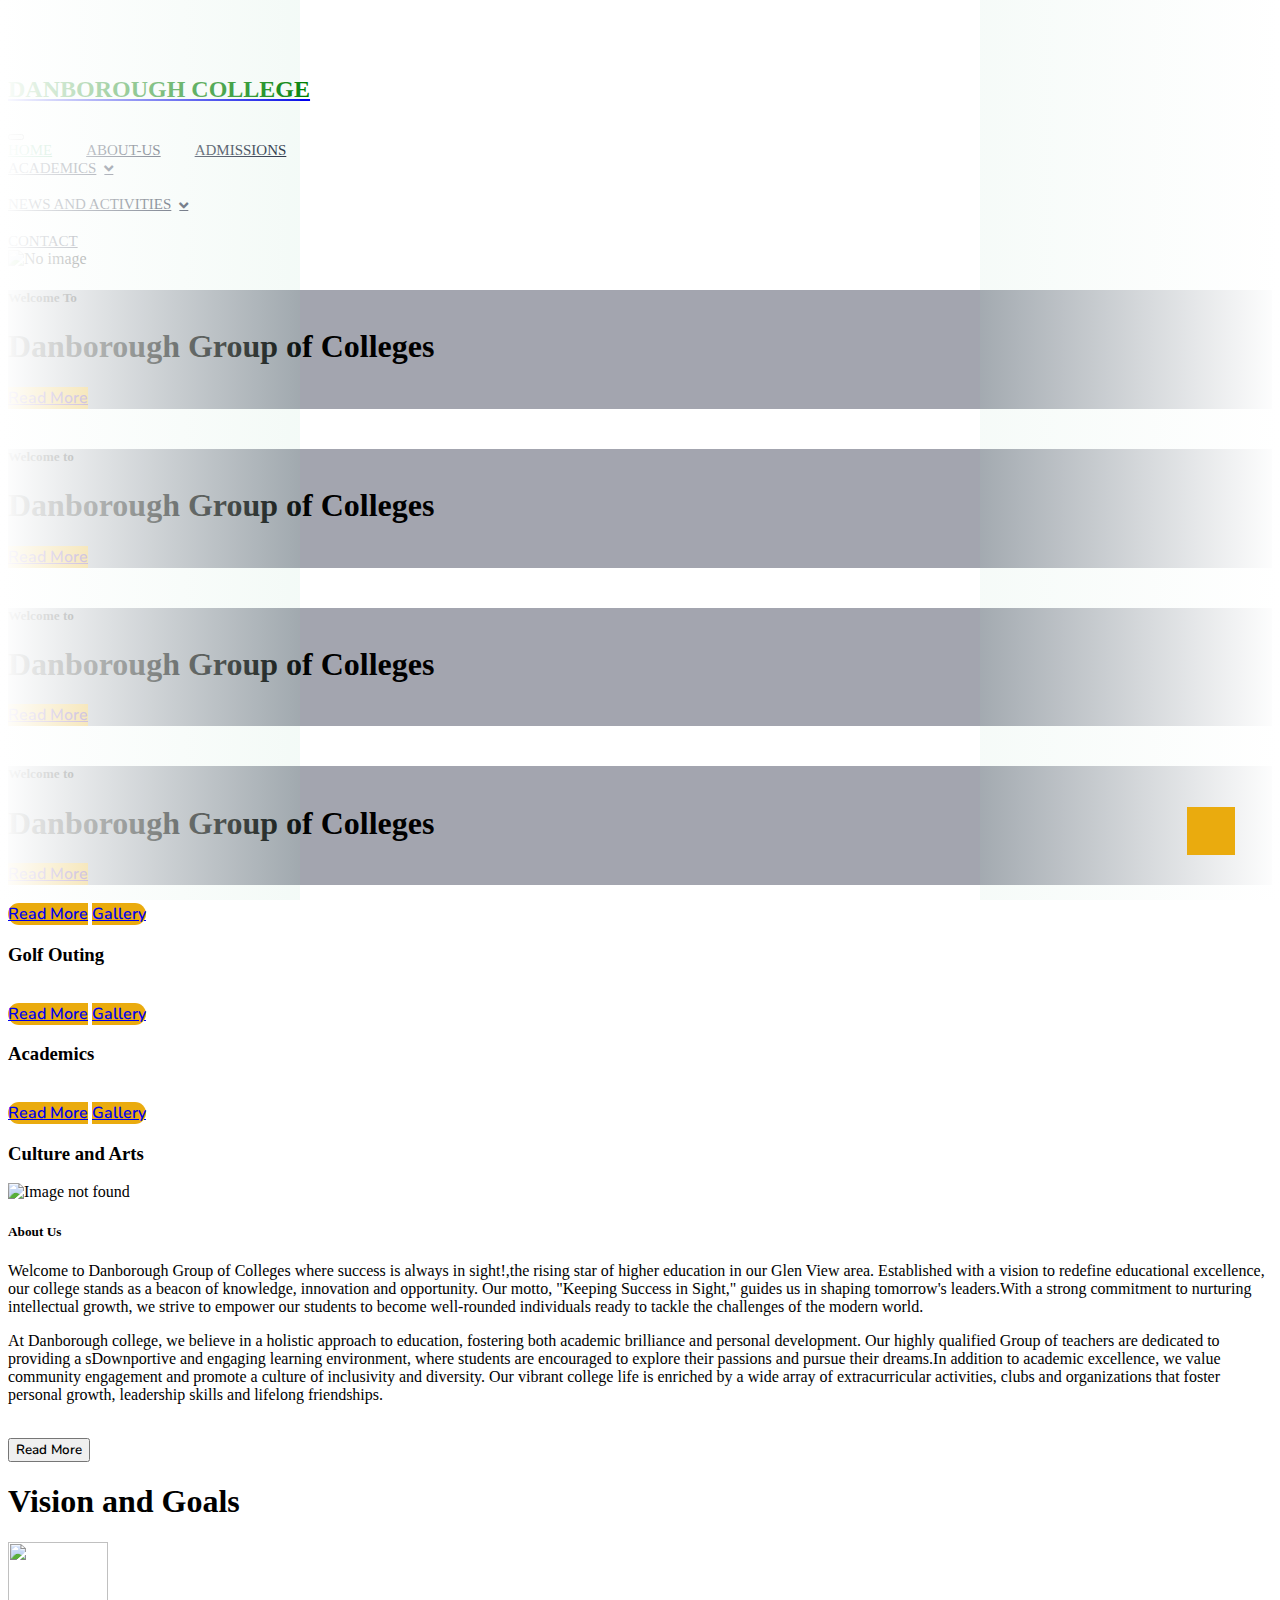
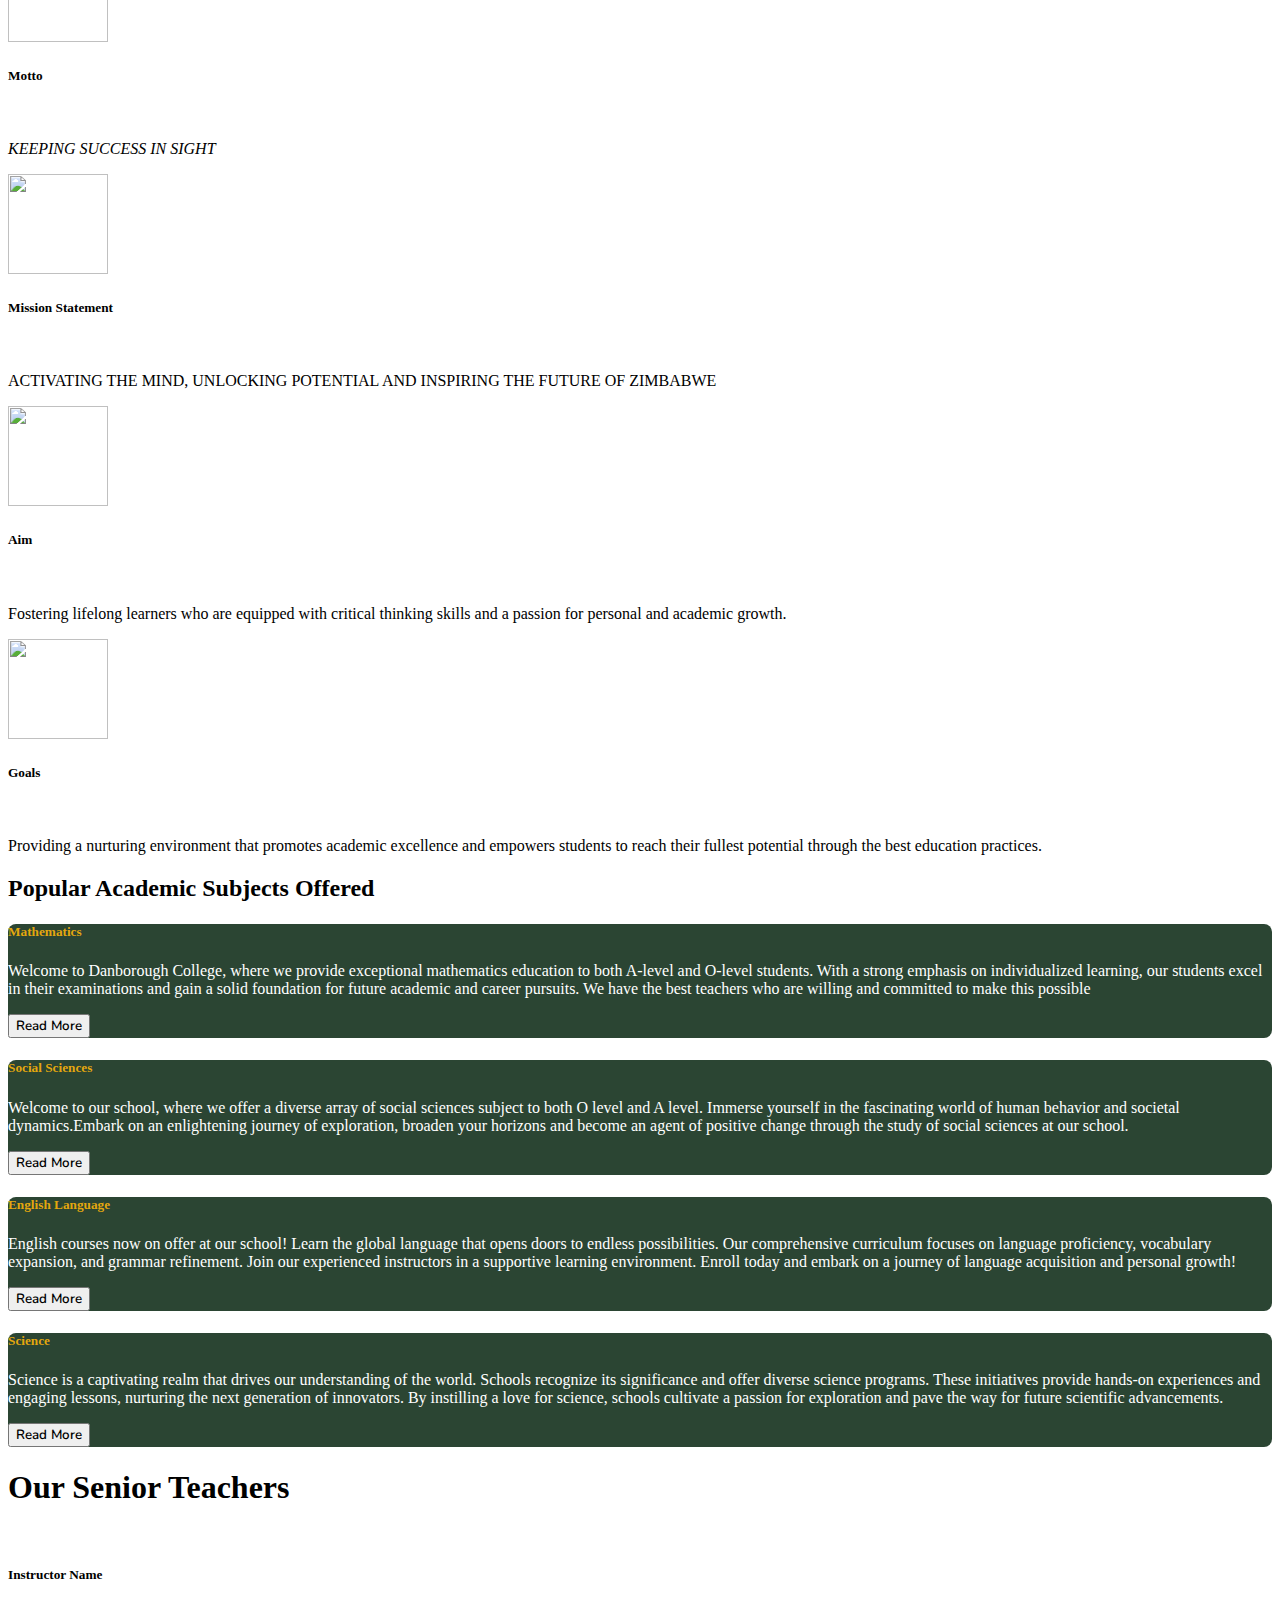
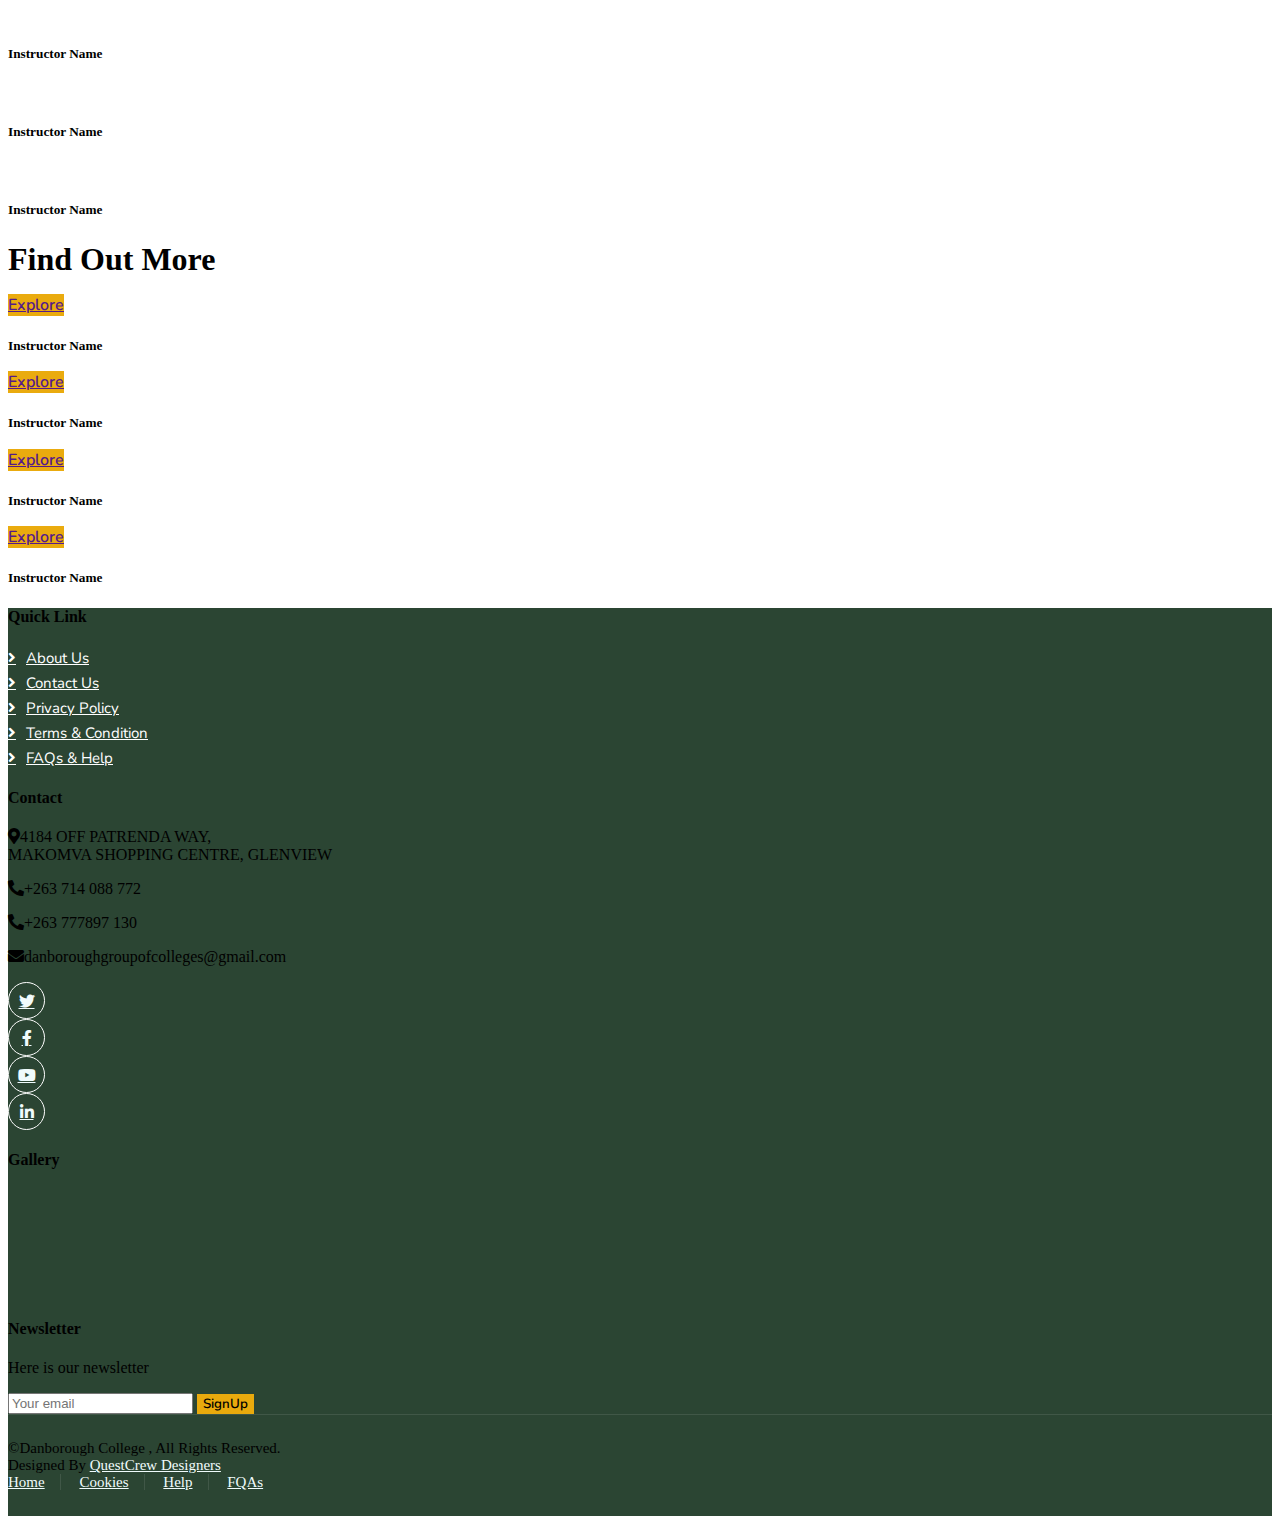
==== index.html @ efb2ad0d "Update" ====
<!DOCTYPE html>
<html lang="en">

<head>
    <meta charset="utf-8">
    <title>Duplicate</title>
    <meta content="width=device-width, initial-scale=1.0" name="viewport">
    <meta content="" name="keywords">
    <meta content="" name="description">

    <!-- Favicon -->
    <link href="..img/favicon.ico" rel="icon">

    <!-- Google Web Fonts -->
    <link rel="preconnect" href="https://fonts.googleapis.com">
    <link rel="preconnect" href="https://fonts.gstatic.com" crossorigin>
    <link href="https://fonts.googleapis.com/css2?family=Heebo:wght@400;500;600&family=Nunito:wght@600;700;800&display=swap" rel="stylesheet">

    <!-- Icon Font Stylesheet -->
    <link href="https://cdnjs.cloudflare.com/ajax/libs/font-awesome/5.10.0/css/all.min.css" rel="stylesheet">
    <link href="https://cdn.jsdelivr.net/npm/bootstrap-icons@1.4.1/font/bootstrap-icons.css" rel="stylesheet">

    <!-- Libraries Stylesheet -->
    <link href="lib/animate/animate.min.css" rel="stylesheet">
    <link href="lib/owlcarousel/assets/owl.carousel.min.css" rel="stylesheet">

    <!-- Customized Bootstrap Stylesheet -->
    <link href="css/bootstrap.min.css" rel="stylesheet">

    <!-- Template Stylesheet -->
    <link href="css/style.css" rel="stylesheet">
</head>

<body>
    <!-- Spinner Start -->
    <div id="spinner" class="show bg-white position-fixed translate-middle w-100 vh-100 top-50 start-50 d-flex align-items-center justify-content-center">
        <div class="spinner-border text-primary" style="width: 3rem; height: 3rem;" role="status">
            <span class="sr-only">Loading...</span>
        </div>
    </div>
    <!-- Spinner End -->


    <!-- Navbar Start -->
    <nav class="navbar navbar-expand-lg bg-white navbar-light shadow sticky-top p-3 ">
        <a href="index.html" class="navbar-brand d-flex align-items-center px-4 px-lg-4">
            <h2 class="m-0" id="nav-title"><img class="img-fluid" src="img/last.png" alt="">DANBOROUGH COLLEGE</h2>
        </a>
        <button type="button" class="navbar-toggler me-4" data-bs-toggle="collapse" data-bs-target="#navbarCollapse">
            <span class="navbar-toggler-icon"></span>
        </button>
        <div class="collapse navbar-collapse" id="navbarCollapse">
            <div class="navbar-nav ms-auto p-4 p-lg-0">
                <a href="index.html" class="nav-item nav-link active">Home</a>
                <a href="about.html" class="nav-item nav-link">About-Us</a>
                <a href="admissions.html" class="nav-item nav-link">Admissions</a>
                <div class="nav-item dropdown">
                    <a href="#" class="nav-link dropdown-toggle" data-bs-toggle="dropdown">Academics</a>
                    <div class="dropdown-menu fade-down m-0">
                        <a href="curriculum.html" class="dropdown-item">Curriculum</a>
                        <a href="testimonial.html" class="dropdown-item">Staff</a>
                    </div>
                </div>
                <div class="nav-item dropdown">
                    <a href="#" class="nav-link dropdown-toggle" data-bs-toggle="dropdown">News and Activities</a>
                    <div class="dropdown-menu fade-down m-0">
                        <a href="sporting.html" class="dropdown-item">Sporting Activities</a>
                        <a href="gallery.html" class="dropdown-item">Gallery</a>
                    </div>
                </div>
                <a href="contact.html" class="nav-item nav-link">Contact</a>
            </div>
        </div>
    </nav>


    <!-- Carousel Start -->
    <div class="container-fluid p-0 mb-4">
        <div class="owl-carousel header-carousel position-relative">
            <div class="owl-carousel-item position-relative">
                <img class="img-fluid" src="img/fbg.jpg" alt="No image">
                <div class="position-absolute top-0 start-0 w-100 h-100 d-flex align-items-center" style="background: rgba(24, 29, 56, .4);">
                    <div class="container">
                        <div class="row justify-content-center">
                            <div class="col-sm-10 col-lg-8 text-center">
                                <h5 class="text-primary text-Downpercase mb-3 animated slideInDown ">Welcome To</h5>
                                <h1 class="display-3 text-white animated slideInDown">Danborough Group of Colleges</h1>
                                <a href="" class="btn btn-primary py-md-3 px-md-4 me-3 animated slideInLeft">Read More</a>
                                
                            </div>
                        </div>
                    </div>
                </div>
            </div>
            <div class="owl-carousel-item position-relative">
                <img class="img-fluid" src="img/tbg.jpg" alt="">
                <div class="position-absolute top-0 start-0 w-100 h-100 d-flex align-items-center" style="background: rgba(24, 29, 56, .4);">
                    <div class="container">
                        <div class="row justify-content-center">
                            <div class="col-sm-10 col-lg-8 text-center">
                                <h5 class="text-primary text-Downpercase mb-3 animated slideInDown">Welcome to</h5>
                                <h1 class="display-3 text-white animated slideInDown" >Danborough Group of Colleges</h1>
                                <a href="" class="btn btn-primary py-md-3 px-md-4 me-3 animated slideInLeft">Read More</a>
                
                            </div>
                        </div>
                    </div>
                </div>
            </div>
            <div class="owl-carousel-item position-relative">
                <img class="img-fluid" src="img/fbg..jpg" alt="">
                <div class="position-absolute top-0 start-0 w-100 h-100 d-flex align-items-center" style="background: rgba(24, 29, 56, .4);">
                    <div class="container">
                        <div class="row justify-content-center">
                            <div class="col-sm-10 col-lg-8 text-center">
                                <h5 class="text-primary text-Downpercase mb-3 animated slideInDown">Welcome to</h5>
                                <h1 class="display-3 text-white animated slideInDown">Danborough Group of Colleges</h1>
                                <a href="" class="btn btn-primary py-md-3 px-md-4 me-3 animated slideInLeft">Read More</a>
                
                            </div>
                        </div>
                    </div>
                </div>
            </div>
            <div class="owl-carousel-item position-relative">
                <img class="img-fluid" src="img/bg3.jpg" alt="">
                <div class="position-absolute top-0 start-0 w-100 h-100 d-flex align-items-center" style="background: rgba(24, 29, 56, .4);">
                    <div class="container">
                        <div class="row justify-content-center">
                            <div class="col-sm-10 col-lg-8 text-center">
                                <h5 class="text-primary text-Downpercase mb-3 animated slideInDown">Welcome to</h5>
                                <h1 class="display-3 text-white animated slideInDown">Danborough Group of Colleges</h1>
                                <a href="" class="btn btn-primary py-md-3 px-md-4 me-3 animated slideInLeft">Read More</a>
                
                            </div>
                        </div>
                    </div>
                </div>
            </div>
        </div>
    </div>
    <!-- Carousel End -->
    
     <!-- Courses Start -->
     <div class="container-xxl py-4">
        <div class="container">
            <div class="text-center wow fadeInDown" data-wow-delay="0.1s">
                
            </div>
            <div class="row g-4 justify-content-center">
                <div class="col-lg-4 col-md-6 wow fadeInDown" data-wow-delay="0.1s">
                    <div class="course-item bg-light">
                        <div class="position-relative overflow-hidden">
                            <img class="img-fluid" src="img/g2.jpg" alt="">
                            <div class="w-100 d-flex justify-content-center position-absolute bottom-0 start-0 mb-4">
                                <a href="#" class="flex-shrink-0 btn btn-sm btn-primary px-3 border-end" style="border-radius: 30px 0 0 30px;">Read More</a>
                                <a href="gallery.html" class="flex-shrink-0 btn btn-sm btn-primary px-3" style="border-radius: 0 30px 30px 0;">Gallery</a>
                            </div>
                        </div>
                        <div class="text-center p-4 pb-0">
                            <h3 class="mb-0">Golf Outing</h3>
                        </div>
                    </div>
                </div>
                <div class="col-lg-4 col-md-6 wow fadeInDown" data-wow-delay="0.3s">
                    <div class="course-item bg-light">
                        <div class="position-relative overflow-hidden">
                            <img class="img-fluid" src="img/g1.jpg" alt="">
                            <div class="w-100 d-flex justify-content-center position-absolute bottom-0 start-0 mb-4">
                                <a href="#" class="flex-shrink-0 btn btn-sm btn-primary px-3 border-end" style="border-radius: 30px 0 0 30px;">Read More</a>
                                <a href="gallery.html" class="flex-shrink-0 btn btn-sm btn-primary px-3" style="border-radius: 0 30px 30px 0;">Gallery</a>
                            </div>
                        </div>
                        <div class="text-center p-4 pb-0">
                            <h3 class="mb-0">Academics</h3>
                        </div>
                    </div>
                </div>
                <div class="col-lg-4 col-md-6 wow fadeInDown" data-wow-delay="0.5s">
                    <div class="course-item bg-light">
                        <div class="position-relative overflow-hidden">
                            <img class="img-fluid" src="img/hero1.jpg" alt="">
                            <div class="w-100 d-flex justify-content-center position-absolute bottom-0 start-0 mb-4">
                                <a href="#" class="flex-shrink-0 btn btn-sm btn-primary px-3 border-end" style="border-radius: 30px 0 0 30px;">Read More</a>
                                <a href="gallery.html" class="flex-shrink-0 btn btn-sm btn-primary px-3" style="border-radius: 0 30px 30px 0;">Gallery</a>
                            </div>
                        </div>
                        <div class="text-center p-4 pb-0">
                            <h3 class="mb-0">Culture and Arts</h3>
                        </div>
                    </div>
                </div>
            </div>
        </div>
    </div>
    <!-- Courses End -->


    

    <!-- About Start -->
        <!-- Sample Start -->
    <div class="card mb-3" style="width: 100%; height: 100%; border: none">
        <div class="row g-0">
          <div class="col-md-4 wow fadeInUp" data-wow-delay="0.3s">
            <img src="img/aboutpc.png" class="img-fluid rounded-start" alt="Image not found">
          </div>
          <div class="col-md-8">
            <div class="card-body">
              <h5 class="card-title">About Us</h5>
              <p class="card-text wow fadeInDown" data-wow-delay="0.3s">Welcome to Danborough Group of Colleges where success is always in sight!,the rising star of higher education in our Glen View area.
                                   Established with a vision to redefine educational excellence, our college stands as a beacon of knowledge, innovation and opportunity. 
                                   Our motto, "Keeping Success in Sight," guides us in shaping tomorrow's leaders.With a strong commitment to nurturing intellectual growth, 
                                   we strive to empower our students to become well-rounded individuals ready to tackle the challenges of the modern world.</p>

                                   <p class="mb-4 wow fadeInDown">At Danborough college, we believe in a holistic approach to education, fostering both academic brilliance and personal development. Our highly qualified Group of teachers are dedicated 
                                    to providing a sDownportive and engaging learning environment, where students are encouraged to explore their passions and pursue their dreams.In addition to academic excellence, 
                                    we value community engagement and promote a culture of inclusivity and diversity. Our vibrant college life is enriched by a wide array of extracurricular activities, clubs and organizations 
                                    that foster personal growth, leadership skills and lifelong friendships.</p>
                                    <br>
                                    <button type="button" class="btn btn-warning">Read More</button>
                

            </div>
          </div>
        </div>
      </div>

    <!-- Sample End -->
    <!-- About End -->
    
<!-- Testimonial Start -->
    <div class="container-xxl py-5 wow fadeInDown" data-wow-delay="0.1s">
        <div class="container">
            <div class="text-center">
                <h1 class="mb-5">Vision and Goals</h1>
            </div>
            <div class="owl-carousel testimonial-carousel position-relative">
                <div class="testimonial-item text-center">
                    <img class="border square p-2 mx-auto mb-3" src="img/vision1.png" style="width: 100px; height: 100px;">
                    <h5 class="mb-0">Motto</h5>
                    <br>
                    <div class="testimonial-text bg-light text-center p-4">
                    <p class="mb-0"><i>KEEPING SUCCESS IN SIGHT</i></p>
                    </div>
                </div>
                <div class="testimonial-item text-center">
                    <img class="border square p-2 mx-auto mb-3" src="img/vision-3.jpg" style="width: 100px; height: 100px;">
                    <h5 class="mb-0">Mission Statement</h5>
                    <br>
                    <div class="testimonial-text bg-light text-center p-4">
                    <p class="mb-0">ACTIVATING THE MIND, UNLOCKING POTENTIAL AND INSPIRING THE FUTURE OF ZIMBABWE</p>
                    </div>
                </div>
                <div class="testimonial-item text-center">
                    <img class="border square p-2 mx-auto mb-3" src="img/vision-2.jpg" style="width: 100px; height: 100px;">
                    <h5 class="mb-0">Aim</h5>
                    <br>
                    <div class="testimonial-text bg-light text-center p-4">
                    <p class="mb-0">Fostering lifelong learners who are equipped with critical thinking skills and a passion for personal and academic growth.</p>
                    </div>
                </div>
                <div class="testimonial-item text-center">
                    <img class="border square p-2 mx-auto mb-3" src="img/tbg.jpg" style="width: 100px; height: 100px;">
                    <h5 class="mb-0">Goals</h5>
                    <br>
                    <div class="testimonial-text bg-light text-center p-4">
                    <p class="mb-0">Providing a nurturing environment that promotes academic excellence and empowers students to reach their fullest potential through the best education practices.</p>
                    </div>
                </div>
            </div>
        </div>
    </div>
    <!-- Testimonial End -->

    <!-- Service Start -->
    <div class="container-xxl py-4">
        <div class="container">
            <div class="row g-4">
                <h2>Popular Academic Subjects Offered</h2>
                <div class="col-lg-3 col-sm-6 wow fadeInDown" data-wow-delay="0.1s">
                    <div class="service-item text-center pt-3">   
                        <div class="p-4 service-title">
                            <h5 class="mb-3">Mathematics</h5>
                            <p>Welcome to Danborough College, where we provide exceptional mathematics education to both A-level and O-level students.
                                With a strong emphasis on individualized learning, our students excel in their examinations and gain a solid foundation for future academic and career pursuits.
                               We have the best teachers who are willing and committed to make this possible</p>
                            <button type="button" class="btn btn-outline-warning">Read More</button>
                        </div>
                    </div>
                </div>
                <div class="col-lg-3 col-sm-6 wow fadeInDown" data-wow-delay="0.3s">
                    <div class="service-item text-center pt-3">
                        <div class="p-4 service-title">
                            <h5 class="mb-3">Social Sciences</h5>
                            <p>Welcome to our school, where we offer a diverse array of social sciences subject to both O level and A level. Immerse yourself in the fascinating world of human behavior
                                 and societal dynamics.Embark on an enlightening journey of exploration, broaden your horizons and become an agent of positive change through the study of social sciences at our school.</p>
                            <button type="button" class="btn btn-outline-warning">Read More</button>
                        </div>
                    </div>
                </div>
                <div class="col-lg-3 col-sm-6 wow fadeInDown" data-wow-delay="0.5s">
                    <div class="service-item text-center pt-3">
                        <div class="p-4 service-title">
                            <h5 class="mb-3">English Language</h5>
                            <p>English courses now on offer at our school! Learn the global language that opens doors to endless possibilities. Our comprehensive curriculum focuses on language proficiency, vocabulary expansion, and grammar refinement.
                                 Join our experienced instructors in a supportive learning environment. Enroll today and embark on a journey of language acquisition and personal growth!</p>
                            <button type="button" class="btn btn-outline-warning">Read More</button>
                        </div>
                    </div>
                </div>
                <div class="col-lg-3 col-sm-6 wow fadeInDown" data-wow-delay="0.7s">
                    <div class="service-item text-center pt-3">
                        <div class="p-4 service-title">
                            <h5 class="mb-3">Science</h5>
                            <p>Science is a captivating realm that drives our understanding of the world. Schools recognize its significance and offer diverse science programs. These initiatives provide hands-on experiences and engaging lessons, 
                                nurturing the next generation of innovators. By instilling a love for science, schools cultivate a passion for exploration and pave the way for future scientific advancements.</p>
                            <button type="button" class="btn btn-outline-warning">Read More</button>
                        </div>
                    </div>
                </div>
            </div>
        </div>
    </div>
    <!-- Service End -->

    
    
    <!-- Team Start -->
    <div class="container-xxl py-5">
        <div class="container">
            <div class="text-center wow fadeIn" data-wow-delay="0.1s">
            <h1 class="mb-5">Our Senior Teachers</h1>
            </div>
            <div class="row g-4">
                <div class="col-lg-3 col-md-6 wow fadeIn" data-wow-delay="0.1s">
                    <div class="team-item bg-light">
                        <div class="overflow-hidden">
                            <img class="img-fluid" src="img/team-1.jpg" alt="">
                        </div>
                        <div class="position-relative d-flex justify-content-center" style="margin-top: 0px;">
                        </div>
                        <div class="text-center p-4">
                            <h5 class="mb-0">Instructor Name</h5>
                        </div>
                    </div>
                </div>
                <div class="col-lg-3 col-md-6 wow fadeIn" data-wow-delay="0.3s">
                    <div class="team-item bg-light">
                        <div class="overflow-hidden">
                            <img class="img-fluid" src="img/team-2.jpg" alt="">
                        </div>
                        <div class="position-relative d-flex justify-content-center" style="margin-top: 0 px;">
                        </div>
                        <div class="text-center p-4">
                            <h5 class="mb-0">Instructor Name</h5>
                        </div>
                    </div>
                </div>
                <div class="col-lg-3 col-md-6 wow fadeIn" data-wow-delay="0.5s">
                    <div class="team-item bg-light">
                        <div class="overflow-hidden">
                            <img class="img-fluid" src="img/team-3.jpg" alt="">
                        </div>
                        <div class="position-relative d-flex justify-content-center" style="margin-top: 0px;">
                        </div>
                        <div class="text-center p-4">
                            <h5 class="mb-0">Instructor Name</h5>
                        </div>
                    </div>
                </div>
                <div class="col-lg-3 col-md-6 wow fadeIn" data-wow-delay="0.7s">
                    <div class="team-item bg-light">
                        <div class="overflow-hidden">
                            <img class="img-fluid" src="img/team-4.jpg" alt="">
                        </div>
                        <div class="position-relative d-flex justify-content-center" style="margin-top: 0px;">
                            
                        </div>
                        <div class="text-center p-4">
                            <h5 class="mb-0">Instructor Name</h5>
                        </div>
                    </div>
                </div>
            </div>
        </div>
    </div>
    <!-- Team End -->

    <!-- Team Start -->
    <div class="container-xxl py-5">
        <div class="container">
            <div class="text-center wow fadeInLeft" data-wow-delay="0.1s">
            <h1 class="mb-5">Find Out More</h1>
            </div>
            <div class="row g-4">
                <div class="col-lg-3 col-md-6 wow fadeInLeft" data-wow-delay="0.3s">
                    <div class="team-item bg-light">
                        <div class="overflow-hidden glimpse">
                            <img class="img-fluid" src="img/school-life1.jpg" alt="">
                        </div>
                        <div class="position-relative d-flex justify-content-center" style="margin-top: -23px;">
                            <div class="bg-light d-flex justify-content-center pt-2 px-1">
                                <a class="btn btn-primary" href="">Explore</a>
                            </div>    
                        </div>
                        <div class="text-center p-4">
                            <h5 class="mb-0">Instructor Name</h5>
                        
                        </div>
                    </div>
                </div>
                <div class="col-lg-3 col-md-6 wow fadeInUp" data-wow-delay="0.3s">
                    <div class="team-item bg-light">
                        <div class="overflow-hidden glimpse">
                            <img class="img-fluid" src="img/school-life2.jpg" alt="">
                        </div>
                        <div class="position-relative d-flex justify-content-center" style="margin-top: -23px;">
                            <div class="bg-light d-flex justify-content-center pt-2 px-1">
                                <a class="btn btn-primary" href="">Explore</a>
                            </div>    
                        </div>
                        <div class="text-center p-4">
                            <h5 class="mb-0">Instructor Name</h5>
                            
                        </div>
                    </div>
                </div>
                <div class="col-lg-3 col-md-6 wow fadeInUp" data-wow-delay="0.5s">
                    <div class="team-item bg-light">
                        <div class="overflow-hidden glimpse">
                            <img class="img-fluid" src="img/school-life3.jpg" alt="">
                        </div>
                        <div class="position-relative d-flex justify-content-center" style="margin-top: -23px;">
                            <div class="bg-light d-flex justify-content-center pt-2 px-1">
                                <a class="btn btn-primary" href="">Explore</a>
                            </div>
                        </div>
                        <div class="text-center p-4">
                            <h5 class="mb-0">Instructor Name</h5>
                            
                        </div>
                    </div>
                </div>
                <div class="col-lg-3 col-md-6 wow fadeInRight" data-wow-delay="0.5s">
                    <div class="team-item bg-light">
                        <div class="overflow-hidden glimpse">
                            <img class="img-fluid" src="img/school-life4.jpg" alt="">
                        </div>
                        <div class="position-relative d-flex justify-content-center" style="margin-top: -23px;">
                            <div class="bg-light d-flex justify-content-center pt-2 px-1">
                                <a class="btn btn-primary" href="">Explore</a>
                            </div> 
                        </div>
                        <div class="text-center p-4">
                            <h5 class="mb-0">Instructor Name</h5>

                        </div>
                    </div>
                </div>
            </div>
        </div>
    </div>
    <!-- Team End -->


    <!-- Footer Start -->
    <div class="container-fluid text-light footer pt-5 mt-5 wow fadeIn" data-wow-delay="0.1s">
        <div class="container py-5">
            <div class="row g-5">
                <div class="col-lg-3 col-md-6">
                    <h4 class="text-white mb-3">Quick Link</h4>
                    <a class="btn btn-link" href="">About Us</a>
                    <a class="btn btn-link" href="">Contact Us</a>
                    <a class="btn btn-link" href="">Privacy Policy</a>
                    <a class="btn btn-link" href="">Terms & Condition</a>
                    <a class="btn btn-link" href="">FAQs & Help</a>
                </div>
                <div class="col-lg-3 col-md-6">
                    <h4 class="text-white mb-3">Contact</h4>
                    <p class="mb-2"><i class="fa fa-map-marker-alt me-3"></i>4184 OFF PATRENDA WAY, <br> MAKOMVA SHOPPING CENTRE, GLENVIEW</p>
                    <p class="mb-2"><i class="fa fa-phone-alt me-3"></i>+263 714 088 772</p>
                    <p class="mb-2"><i class="fa fa-phone-alt me-3"></i>+263 777897 130</p>
                    <p class="mb-2"><i class="fa fa-envelope me-3"></i>danboroughgroupofcolleges@gmail.com</p>
                    <div class="d-flex pt-2">
                        <a class="btn btn-outline-light btn-social" href=""><i class="fab fa-twitter"></i></a>
                        <a class="btn btn-outline-light btn-social" href=""><i class="fab fa-facebook-f"></i></a>
                        <a class="btn btn-outline-light btn-social" href=""><i class="fab fa-youtube"></i></a>
                        <a class="btn btn-outline-light btn-social" href=""><i class="fab fa-linkedin-in"></i></a>
                    </div>
                </div>
                <div class="col-lg-3 col-md-6">
                    <h4 class="text-white mb-3">Gallery</h4>
                    <div class="row g-2 pt-2">
                        <div class="col-4">
                            <img class="img-fluid bg-light p-1" src="img/course-1.jpg" alt="">
                        </div>
                        <div class="col-4">
                            <img class="img-fluid bg-light p-1" src="img/course-2.jpg" alt="">
                        </div>
                        <div class="col-4">
                            <img class="img-fluid bg-light p-1" src="img/course-3.jpg" alt="">
                        </div>
                        <div class="col-4">
                            <img class="img-fluid bg-light p-1" src="img/course-2.jpg" alt="">
                        </div>
                        <div class="col-4">
                            <img class="img-fluid bg-light p-1" src="img/course-3.jpg" alt="">
                        </div>
                        <div class="col-4">
                            <img class="img-fluid bg-light p-1" src="img/course-1.jpg" alt="">
                        </div>
                    </div>
                </div>
                <div class="col-lg-3 col-md-6">
                    <h4 class="text-white mb-3">Newsletter</h4>
                    <p>Here is our newsletter</p>
                    <div class="position-relative mx-auto" style="max-width: 400px;">
                        <input class="form-control border-0 w-100 py-3 ps-4 pe-5" type="text" placeholder="Your email">
                        <button type="button" class="btn btn-primary py-2 position-absolute top-0 end-0 mt-2 me-2">SignUp</button>
                    </div>
                </div>
            </div>
        </div>
        <div class="container">
            <div class="copyright">
                <div class="row">
                    <div class="col-md-6 text-center text-md-start mb-3 mb-md-0">
                        &copy;Danborough College , All Rights Reserved. <br>

                        Designed By <a class="border-bottom" href="#">QuestCrew Designers</a>
                    </div>
                    <div class="col-md-6 text-center text-md-end">
                        <div class="footer-menu">
                            <a href="">Home</a>
                            <a href="">Cookies</a>
                            <a href="">Help</a>
                            <a href="">FQAs</a>
                        </div>
                    </div>
                </div>
            </div>
        </div>
    </div>
    <!-- Footer End -->


    <!-- Back to Top -->
    <a href="#" class="btn btn-lg btn-primary btn-lg-square back-to-top"><i class="bi bi-arrow-Down"></i></a>


    <!-- JavaScript Libraries -->
    <script src="https://kit.fontawesome.com/7f4e55619f.js" crossorigin="anonymous"></script>
    <script src="https://code.jquery.com/jquery-3.4.1.min.js"></script>
    <script src="https://cdn.jsdelivr.net/npm/bootstrap@5.0.0/dist/js/bootstrap.bundle.min.js"></script>
    <script src="lib/wow/wow.min.js"></script>
    <script src="lib/easing/easing.min.js"></script>
    <script src="lib/waypoints/waypoints.min.js"></script>
    <script src="lib/owlcarousel/owl.carousel.min.js"></script>

    <!-- Template Javascript -->
    <script src="js/main.js"></script>
</body>

</html>
---- css/style.css ----
/********** Template CSS **********/
:root {
    --primary:#10994ec3;
    --light: #F0FBFC;
    --dark: #181d38;
    --indigenous: rgb(43, 69, 51);
}

.fw-medium {
    font-weight: 600 !important;
}

.fw-semi-bold {
    font-weight: 700 !important;
}

.back-to-top {
    position: fixed;
    display: none;
    right: 45px;
    bottom: 45px;
    z-index: 99;
}


/*** Spinner ***/
#spinner {
    opacity: 0;
    visibility: hidden;
    transition: opacity .5s ease-out, visibility 0s linear .5s;
    z-index: 99999;
}

#spinner.show {
    transition: opacity .5s ease-out, visibility 0s linear 0s;
    visibility: visible;
    opacity: 1;
}


/*** Button ***/
.btn {
    font-family: 'Nunito', sans-serif;
    font-weight: 600;
    transition: .5s;
}

.btn.btn-primary,
.btn.btn-secondary {
    background-color:  #eaab0dfe;
    outline: none;
    border: none;
}

.btn-square {
    width: 38px;
    height: 38px;
}

.btn-sm-square {
    width: 32px;
    height: 32px;
}

.btn-lg-square {
    width: 48px;
    height: 48px;
}

.btn-square,
.btn-sm-square,
.btn-lg-square {
    padding: 0;
    display: flex;
    align-items: center;
    justify-content: center;
    font-weight: normal;
    border-radius: 0px;
}


/*** Navbar ***/
.navbar .dropdown-toggle::after {
    border: none;
    content: "\f107";
    font-family: "Font Awesome 5 Free";
    font-weight: 900;
    vertical-align: middle;
    margin-left: 8px;
}

.navbar-light .navbar-nav .nav-link {
    margin-right: 30px;
    padding: 25px 0;
    color: #FFFFFF;
    font-size: 15px;
    text-transform: uppercase;
    outline: none;
}

.navbar-light .navbar-nav .nav-link:hover,
.navbar-light .navbar-nav .nav-link.active {
    color: var(--primary);
}

@media (max-width: 991.98px) {
    .navbar-light .navbar-nav .nav-link  {
        margin-right: 0;
        padding: 10px 0;
    }

    .navbar-light .navbar-nav {
        border-top: 1px solid #EEEEEE;
    }
}

.navbar-light .navbar-brand,
.navbar-light a.btn {
    height: 75px;
}

.navbar-light .navbar-nav .nav-link {
    color: var(--dark);
    font-weight: 500;
}

.navbar-light.sticky-top {
    top: -100px;
    transition: .5s;
}

@media (min-width: 992px) {
    .navbar .nav-item .dropdown-menu {
        display: block;
        margin-top: 0;
        opacity: 0;
        visibility: hidden;
        transition: .5s;
    }

    .navbar .dropdown-menu.fade-down {
        top: 100%;
        transform: rotateX(-75deg);
        transform-origin: 0% 0%;
    }

    .navbar .nav-item:hover .dropdown-menu {
        top: 100%;
        transform: rotateX(0deg);
        visibility: visible;
        transition: .5s;
        opacity: 1;
    }

    #nav-title{
        color: green;
    }
}


/*** Header carousel ***/
@media (max-width: 768px) {
    .header-carousel .owl-carousel-item {
        position: relative;
        min-height: 500px;
    }
    
    .header-carousel .owl-carousel-item img {
        position: absolute;
        width: 100%;
        height: 100%;
        object-fit: cover;
    }
}

.header-carousel .owl-nav {
    position: absolute;
    top: 50%;
    right: 8%;
    transform: translateY(-50%);
    display: flex;
    flex-direction: column;
}

.header-carousel .owl-nav .owl-prev,
.header-carousel .owl-nav .owl-next {
    margin: 7px 0;
    width: 45px;
    height: 45px;
    display: flex;
    align-items: center;
    justify-content: center;
    color: #FFFFFF;
    background: transparent;
    border: 1px solid #FFFFFF;
    font-size: 22px;
    transition: .5s;
}

.header-carousel .owl-nav .owl-prev:hover,
.header-carousel .owl-nav .owl-next:hover {
    background: var(--primary);
    border-color: var(--primary);
}

.page-header {
    background: linear-gradient(rgba(24, 29, 56, .7), rgba(24, 29, 56, .3)), url(../img/fbg.jpg);
    background-position: center center;
    background-repeat: no-repeat;
    background-size: cover;
}

.page-header-inner {
    background: rgba(15, 23, 43, .7);
}

.breadcrumb-item + .breadcrumb-item::before {
    color: var(--light);
}


/*** Section Title ***/
.section-title {
    position: relative;
    display: inline-block;
    text-transform: uppercase;
}

.section-title::before {
    position: absolute;
    content: "";
    width: calc(100% + 80px);
    height: 2px;
    top: 4px;
    left: -40px;
    background: var(--primary);
    z-index: -1;
}

.section-title::after {
    position: absolute;
    content: "";
    width: calc(100% + 120px);
    height: 2px;
    bottom: 5px;
    left: -60px;
    background: var(--primary);
    z-index: -1;
}

.section-title.text-start::before {
    width: calc(100% + 40px);
    left: 0;
}

.section-title.text-start::after {
    width: calc(100% + 60px);
    left: 0;
}


/*** Service ***/
.service-item {
    background: var(--indigenous);
    color: white;
    transition: .5s;
    border-radius: 8px;
}
.service-item .service-title h5 {
  color: #eaab0dfe;
}

.service-item:hover {
    margin-top: -10px;
    background: var(--indigenous);
}

.service-item * {
    transition: .5s;
}

.service-item:hover * {
    color: var(--light) !important;
}


/*** Team ***/
.team-item img {
    transition: .5s;
}

.team-item:hover img {
    transform: scale(1.1);
}
.glimpse {
    border-radius: 8px;
}


/*** Testimonial ***/
.testimonial-carousel::before {
    position: absolute;
    content: "";
    top: 0;
    left: 0;
    height: 100%;
    width: 0;
    background: linear-gradient(to right, rgba(255, 255, 255, 1) 0%, rgba(143, 206, 174, 0.1) 100%);
    z-index: 1;
}

.testimonial-carousel::after {
    position: absolute;
    content: "";
    top: 0;
    right: 0;
    height: 100%;
    width: 0;
    background: linear-gradient(to left, rgba(255, 255, 255, 1) 0%, rgba(164, 214, 188, 0.1) 100%);
    z-index: 1;
}

@media (min-width: 768px) {
    .testimonial-carousel::before,
    .testimonial-carousel::after {
        width: 200px;
    }
}

@media (min-width: 992px) {
    .testimonial-carousel::before,
    .testimonial-carousel::after {
        width: 300px;
    }
}

.testimonial-carousel .owl-item .testimonial-text,
.testimonial-carousel .owl-item.center .testimonial-text * {
    transition: .5s;
}

.testimonial-carousel .owl-item.center .testimonial-text {
    background: var(--primary) !important;
}

.testimonial-carousel .owl-item.center .testimonial-text * {
    color: #FFFFFF !important;
}

.testimonial-carousel .owl-dots {
    margin-top: 24px;
    display: flex;
    align-items: flex-end;
    justify-content: center;
}

.testimonial-carousel .owl-dot {
    position: relative;
    display: inline-block;
    margin: 0 5px;
    width: 15px;
    height: 15px;
    border: 1px solid #CCCCCC;
    transition: .5s;
}

.testimonial-carousel .owl-dot.active {
    background: var(--primary);
    border-color: var(--primary);
}


/*** Footer ***/
.footer .btn.btn-social {
    margin-right: 5px;
    width: 35px;
    height: 35px;
    display: flex;
    align-items: center;
    justify-content: center;
    color: var(--light);
    font-weight: normal;
    border: 1px solid #FFFFFF;
    border-radius: 35px;
    transition: .3s;
}

.footer .btn.btn-social:hover {
    color: var(--primary);
}

.footer .btn.btn-link {
    display: block;
    margin-bottom: 5px;
    padding: 0;
    text-align: left;
    color: #FFFFFF;
    font-size: 15px;
    font-weight: normal;
    text-transform: capitalize;
    transition: .3s;
}

.footer .btn.btn-link::before {
    position: relative;
    content: "\f105";
    font-family: "Font Awesome 5 Free";
    font-weight: 900;
    margin-right: 10px;
}

.footer .btn.btn-link:hover {
    letter-spacing: 1px;
    box-shadow: none;
}

.footer .copyright {
    padding: 25px 0;
    font-size: 15px;
    border-top: 1px solid rgba(256, 256, 256, .1);
}

.footer .copyright a {
    color: var(--light);
}

.footer .footer-menu a {
    margin-right: 15px;
    padding-right: 15px;
    border-right: 1px solid rgba(255, 255, 255, .1);
}

.footer .footer-menu a:last-child {
    margin-right: 0;
    padding-right: 0;
    border-right: none;
    
}
.footer {
    background-color: rgb(43, 69, 51);
}

/*--------------------------------------------------------------
# About
--------------------------------------------------------------*/
.about .content h3 {
    font-weight: 600;
    font-size: 26px;
  }
  
  .about .content ul {
    list-style: none;
    padding: 0;
  }
  
  .about .content ul li {
    padding-bottom: 10px;
  }
  
  .about .content ul i {
    font-size: 20px;
    padding-right: 4px;
    color: #5fcf80;
  }
  
  @media (max-width: 768px) {
    .about .content .learn-more-btn {
      margin: 0 48px 0 0;
      padding: 6px 18px;
    }
  }

  /* End About Us  Section */

  /*--------------------------------------------------------------
# Why Us
--------------------------------------------------------------*/
#why-us {
    margin-top: 20px;
}

.why-us .content {
    padding: 30px;
    background: var(--primary);
    border-radius: 4px;
    color: #fff;
  }
  
  .why-us .content h3 {
    font-weight: 700;
    font-size: 34px;
    margin-bottom: 30px;
  }
  
  .why-us .content p {
    margin-bottom: 30px;
  }
  
  .why-us .content .more-btn {
    display: inline-block;
    background: rgba(255, 255, 255, 0.2);
    padding: 6px 30px 8px 30px;
    color: #fff;
    border-radius: 50px;
    transition: all ease-in-out 0.4s;
  }
  
  .why-us .content .more-btn i {
    font-size: 14px;
  }
  
  .why-us .content .more-btn:hover {
    color: #5fcf80;
    background: #fff;
  }
  
  .why-us .icon-boxes .icon-box {
    text-align: center;
    background: #fff;
    padding: 40px 30px;
    width: 100%;
    border: 2px solid #06964e;
  }
  
  .why-us .icon-boxes .icon-box h4 {
    font-size: 20px;
    font-weight: 700;
    margin: 0 0 30px 0;
  }
  
  .why-us .icon-boxes .icon-box p {
    font-size: 15px;
    color: #848484;
  }

/* End of Why Section*/  

.gallery {
    margin-top: 40px;
  }
  
  .gallery .gallery-item {
    position: relative;
    overflow: hidden;
    border-radius: 10px;
  }
  
  .gallery .gallery-item img {
    transition: 0.3s;
  }
  
  .gallery .gallery-links {
    position: absolute;
    inset: 0;
    opacity: 0;
    transition: all ease-in-out 0.3s;
    background: rgba(0, 0, 0, 0.6);
    z-index: 3;
  }
  
  .gallery .gallery-links .preview-link,
  .gallery .gallery-links .details-link {
    font-size: 20px;
    color: rgba(255, 255, 255, 0.5);
    transition: 0.3s;
    line-height: 1.2;
    margin: 30px 8px 0 8px;
  }
  
  .gallery .gallery-links .preview-link:hover,
  .gallery .gallery-links .details-link:hover {
    color: #fff;
  }
  
  .gallery .gallery-links .details-link {
    font-size: 30px;
    line-height: 0;
  }
  
  .gallery .gallery-item:hover .gallery-links {
    opacity: 1;
  }
  
  .gallery .gallery-item:hover .preview-link,
  .gallery .gallery-item:hover .details-link {
    margin-top: 0;
  }
  
  .gallery .gallery-item:hover img {
    transform: scale(1.1);
  }
  
  .glightbox-clean .gslide-description {
    background: #222425;
  }
  
  .glightbox-clean .gslide-title {
    color: rgba(255, 255, 255, 0.8);
    margin: 0;
  }
  
  /*--------------------------------------------------------------
  # Gallery Single Section
  --------------------------------------------------------------*/
  .gallery-single .portfolio-details-slider img {
    width: 100%;
  }
  
  .gallery-single .portfolio-details-slider .swiper-pagination .swiper-pagination-bullet {
    width: 12px;
    height: 12px;
    background-color: rgba(255, 255, 255, 0.7);
    opacity: 1;
  }
  
  .gallery-single .portfolio-details-slider .swiper-pagination .swiper-pagination-bullet-active {
    background-color: var(--color-primary);
  }
  
  .gallery-single .swiper-button-prev,
  .gallery-single .swiper-button-next {
    width: 48px;
    height: 48px;
  }
  
  .gallery-single .swiper-button-prev:after,
  .gallery-single .swiper-button-next:after {
    color: rgba(255, 255, 255, 0.8);
    background-color: rgba(0, 0, 0, 0.2);
    font-size: 24px;
    border-radius: 50%;
    width: 48px;
    height: 48px;
    display: flex;
    align-items: center;
    justify-content: center;
    transition: 0.3s;
  }
  
  .gallery-single .swiper-button-prev:hover:after,
  .gallery-single .swiper-button-next:hover:after {
    background-color: rgba(0, 0, 0, 0.6);
  }
  
  @media (max-width: 575px) {
  
    .gallery-single .swiper-button-prev,
    .gallery-single .swiper-button-next {
      display: none;
    }
  }
  
  .gallery-single .portfolio-info h3 {
    font-size: 22px;
    font-weight: 700;
    margin-bottom: 20px;
    padding-bottom: 20px;
    position: relative;
    font-family: var(--font-secondary);
  }
  
  .gallery-single .portfolio-info h3:after {
    content: "";
    position: absolute;
    display: block;
    width: 50px;
    height: 3px;
    background: var(--color-primary);
    left: 0;
    bottom: 0;
  }
  
  .gallery-single .portfolio-info ul {
    list-style: none;
    padding: 0;
    font-size: 15px;
  }
  
  .gallery-single .portfolio-info ul li {
    display: flex;
    flex-direction: column;
    padding-bottom: 15px;
  }
  
  .gallery-single .portfolio-info ul strong {
    text-transform: uppercase;
    font-weight: 400;
    color: #6b7075;
    font-size: 14px;
  }
  
  .gallery-single .portfolio-info .btn-visit {
    padding: 8px 40px;
    background: var(--color-primary);
    color: #fff;
    border-radius: 50px;
    transition: 0.3s;
  }
  
  .gallery-single .portfolio-info .btn-visit:hover {
    background: #2cbc85;
  }
  
  .gallery-single .portfolio-description h2 {
    font-size: 26px;
    font-weight: 700;
    margin-bottom: 20px;
    color: #fff;
    font-family: var(--font-secondary);
  }
  
  .gallery-single .portfolio-description p {
    padding: 0;
  }
  
  .gallery-single .portfolio-description .testimonial-item {
    padding: 30px 30px 0 30px;
    position: relative;
    background: var(--color-secondary);
    height: 100%;
    margin-bottom: 50px;
  }
  
  .gallery-single .portfolio-description .testimonial-item .testimonial-img {
    width: 90px;
    border-radius: 50px;
    border: 6px solid #2e3133;
    float: left;
    margin: 0 10px 0 0;
  }
  
  .gallery-single .portfolio-description .testimonial-item h3 {
    font-size: 18px;
    font-weight: bold;
    margin: 15px 0 5px 0;
    padding-top: 20px;
  }
  
  .gallery-single .portfolio-description .testimonial-item h4 {
    font-size: 14px;
    color: rgba(255, 255, 255, 0.6);
    margin: 0;
  }
  
  .gallery-single .portfolio-description .testimonial-item .quote-icon-left,
  .gallery-single .portfolio-description .testimonial-item .quote-icon-right {
    color: #5bd9a9;
    font-size: 26px;
    line-height: 0;
  }
  
  .gallery-single .portfolio-description .testimonial-item .quote-icon-left {
    display: inline-block;
    left: -5px;
    position: relative;
  }
  
  .gallery-single .portfolio-description .testimonial-item .quote-icon-right {
    display: inline-block;
    right: -5px;
    position: relative;
    top: 10px;
    transform: scale(-1, -1);
  }
  
  .gallery-single .portfolio-description .testimonial-item p {
    font-style: italic;
    margin: 0 0 15px 0 0 0;
    padding: 0;
  }
  
/*community section*/
.community {
  padding-left: 20px;
  padding-top: 10px;
  margin-top: 8vh;
  border: none;
  background: rgb(213, 223, 217);
  border-radius: 8px;
}

.subjects {
  margin-top: 20px;
  background-image: linear-gradient(var(--indigenous), white);

}
.subjects .subject-section {
  padding: 30px;
}
.curr-header {
  margin-top: 25px;
  margin-bottom: 25px;
}
.curr-header h2 {
  text-align: center;
}
/*Sporting*/
.sport{
  border: none;
}
.sport .sporting {
  border: none;
  padding-left: 30px;
  padding-right: 30px;
}
.sport p {
  color: #181d38;
  line-height: normal;
}
/*End of Sporting*/

/*showcasing*/
.course-item .showcasing {
  padding: 20px;
  background-color: rgb(213, 223, 217);
  border-radius: 8px;
}
.course-item .pic {
  border-radius: 8px;
}
/*end of showcasing */

/*achievements */
.achieve {
  padding: 25px;
  background-color: var(--indigenous);

}
.achieve p {
  color: rgb(237, 227, 227);
}
.course-item .achieve .award {
  align-items: center;
}

.course-item .achieve .award i {
  color: yellow;
  font-size: 45px;
  font-weight: 10px;
}
/*End of achievements */
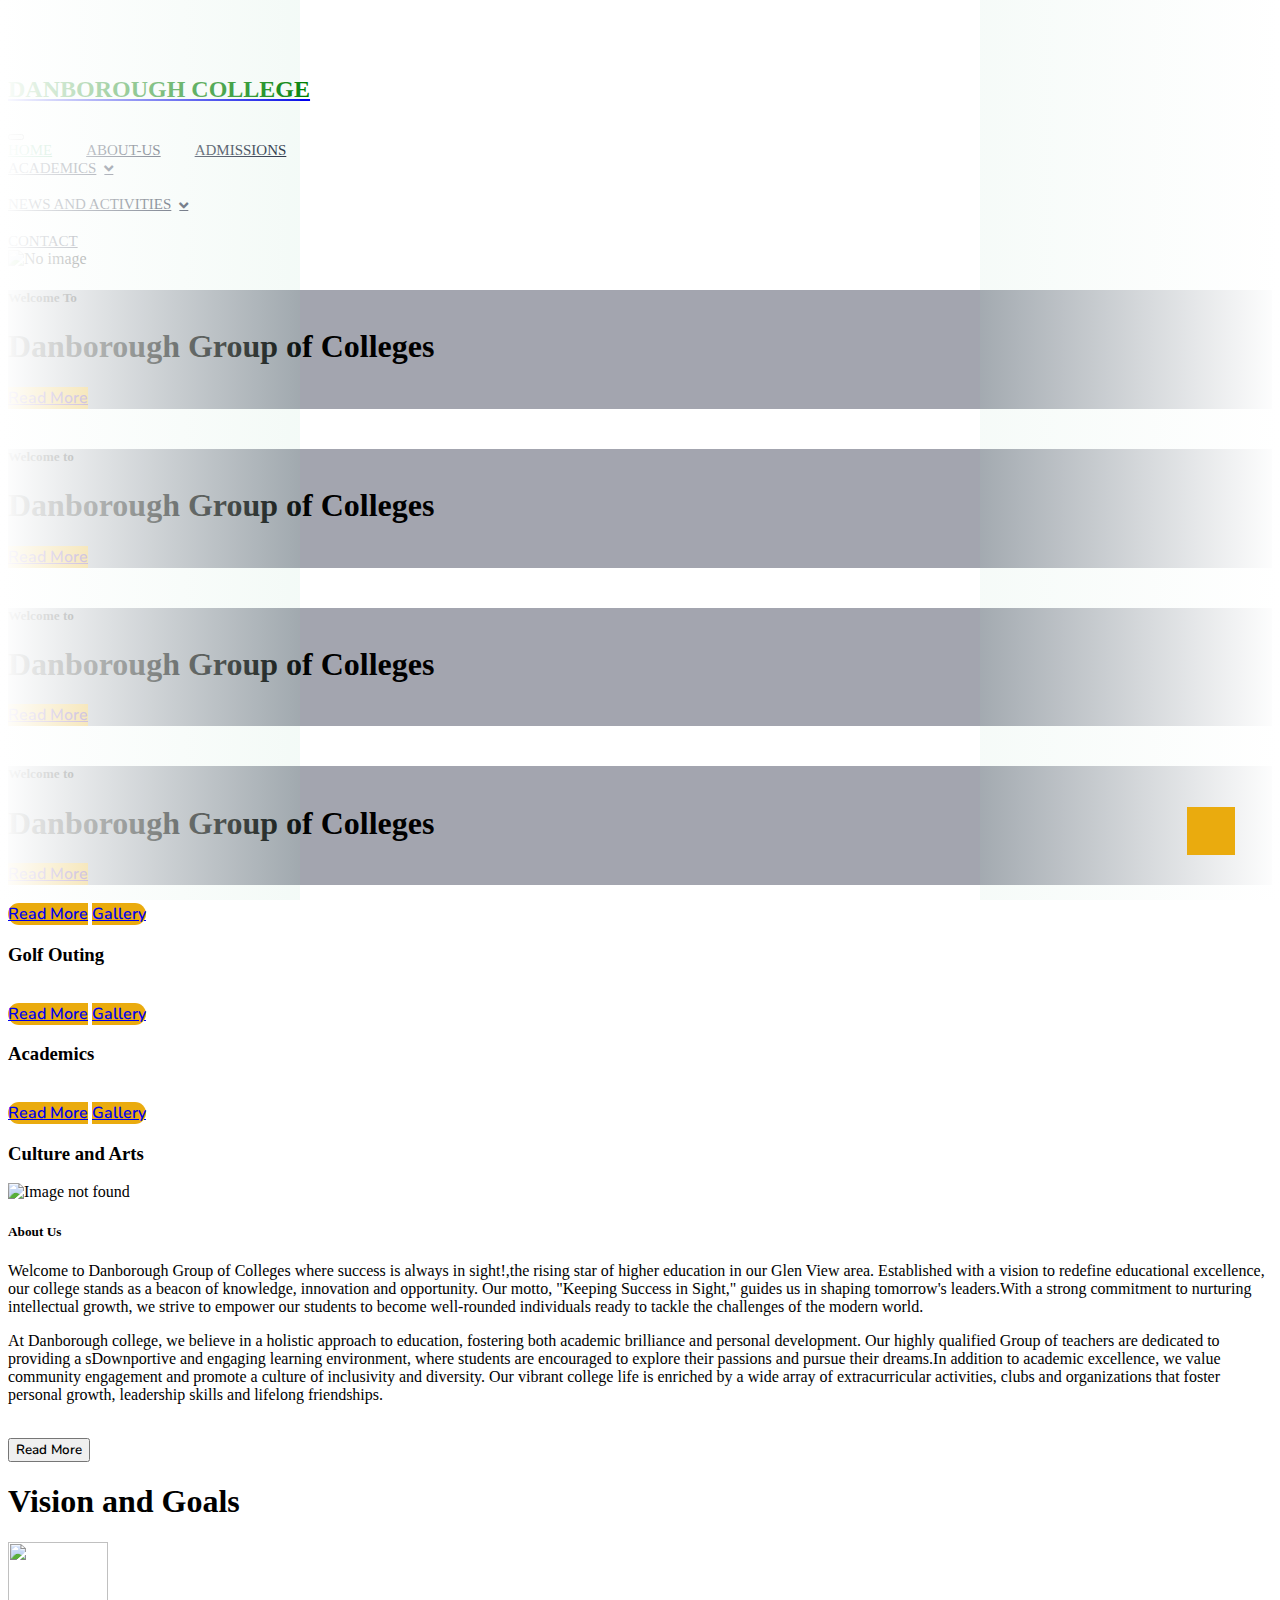
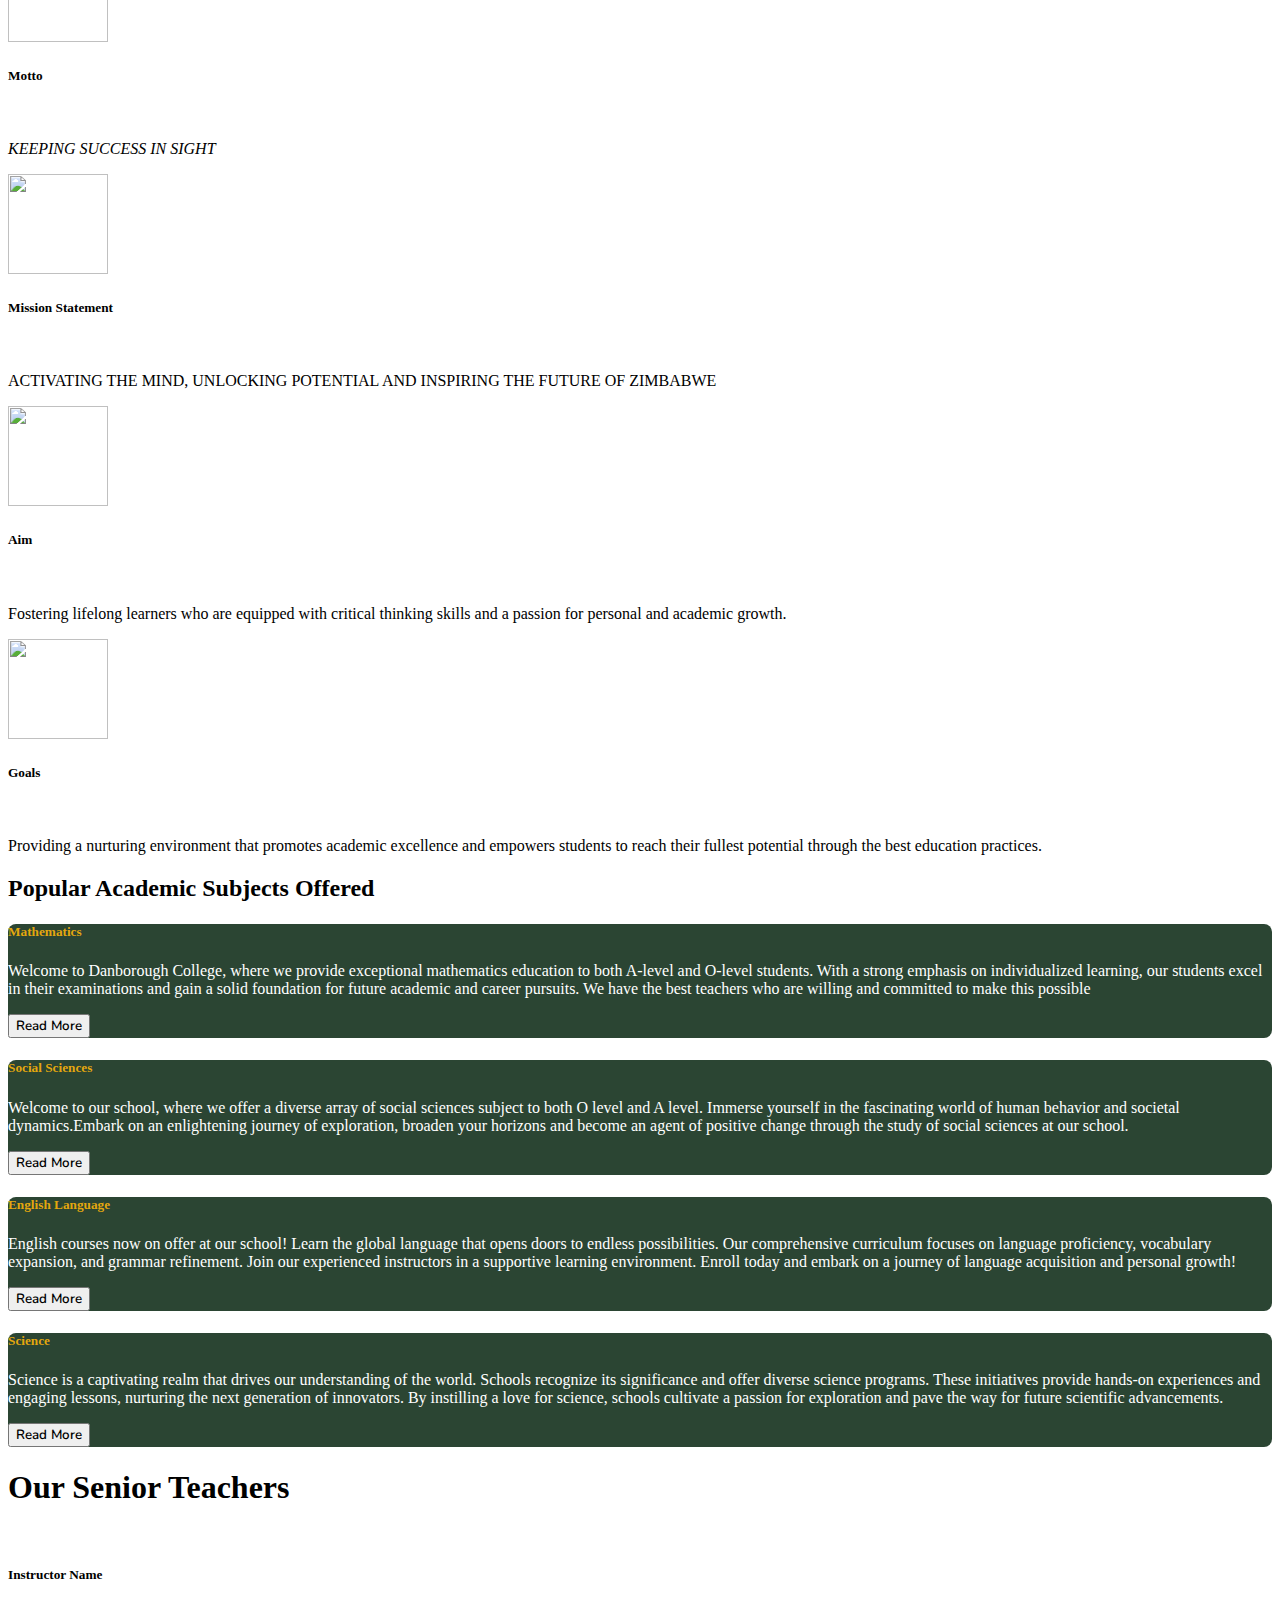
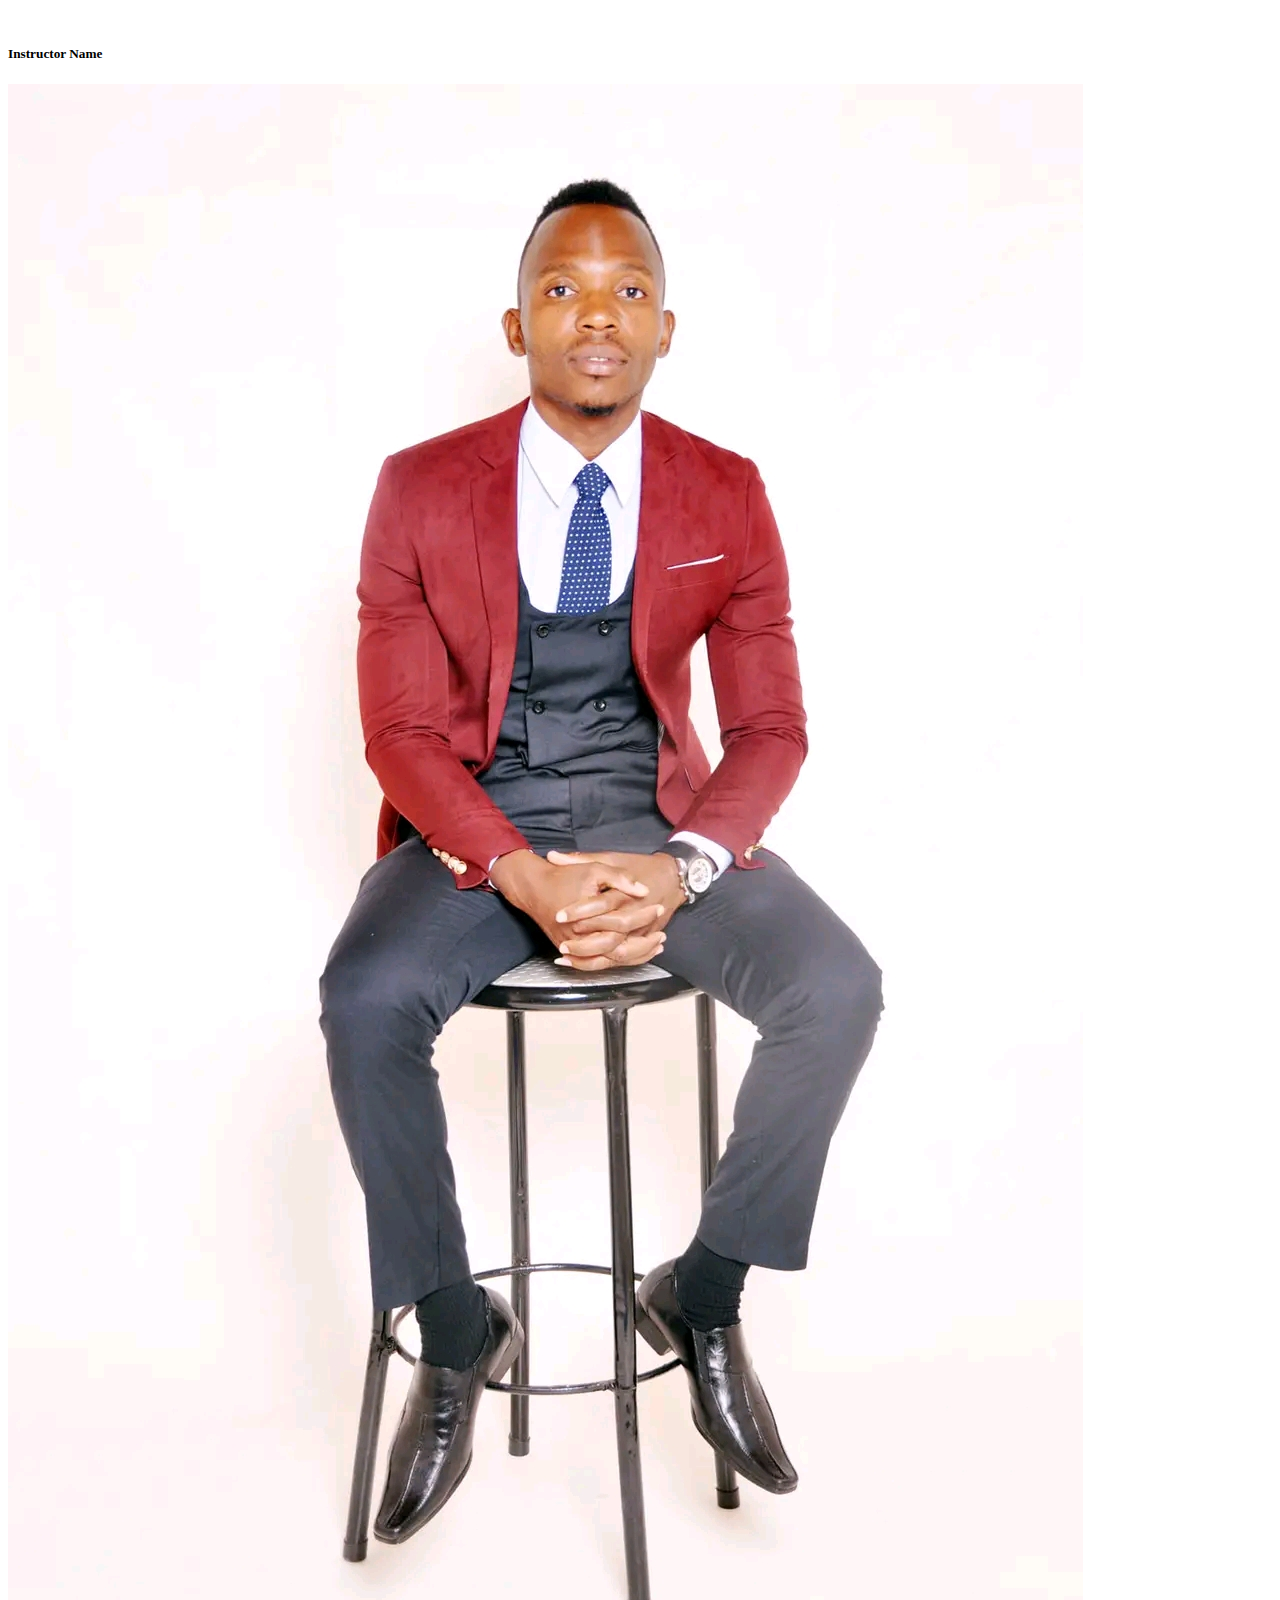
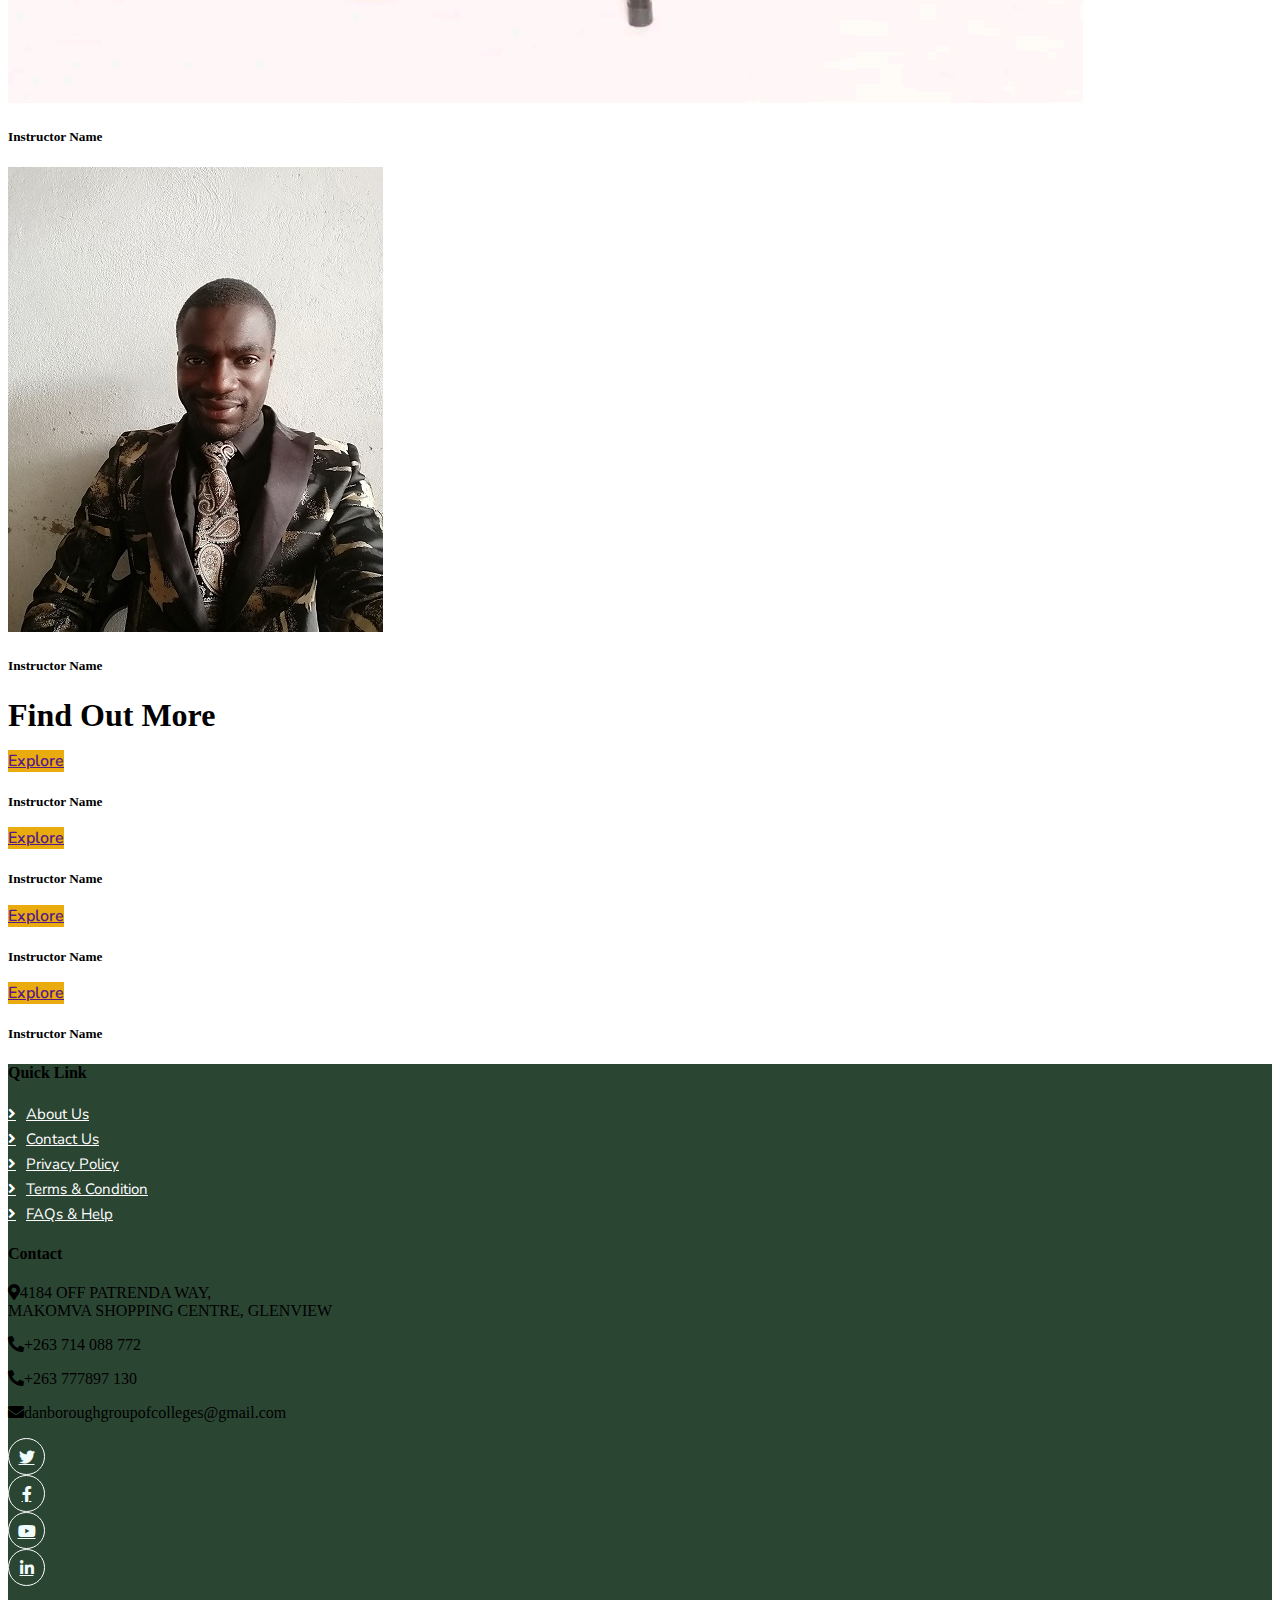
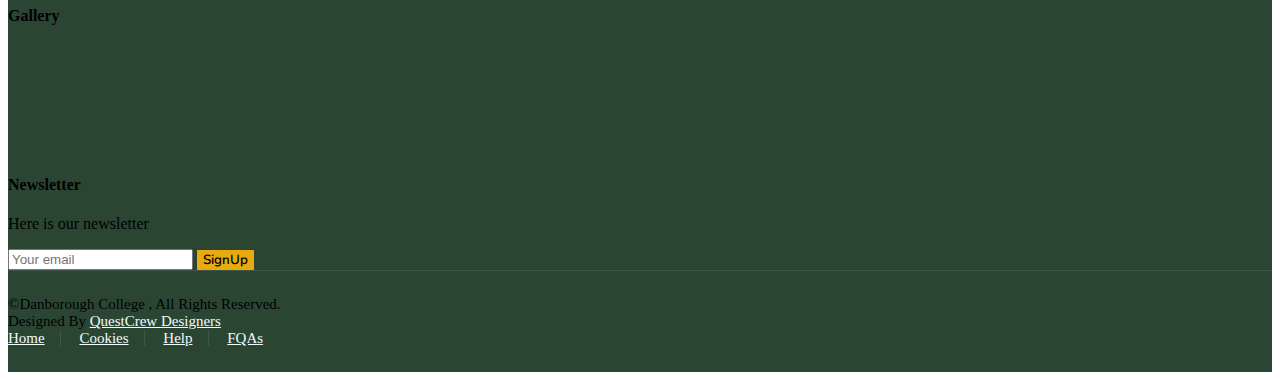
==== commit 5dc9169c: "Update" ====
--- a/index.html
+++ b/index.html
@@ -58,7 +58,7 @@
                     <a href="#" class="nav-link dropdown-toggle" data-bs-toggle="dropdown">Academics</a>
                     <div class="dropdown-menu fade-down m-0">
                         <a href="curriculum.html" class="dropdown-item">Curriculum</a>
-                        <a href="testimonial.html" class="dropdown-item">Staff</a>
+                        <a href="staff.html" class="dropdown-item">Staff</a>
                     </div>
                 </div>
                 <div class="nav-item dropdown">
@@ -72,7 +72,7 @@
             </div>
         </div>
     </nav>
-
+    <!--Navbar End -->
 
     <!-- Carousel Start -->
     <div class="container-fluid p-0 mb-4">
@@ -360,7 +360,7 @@
                 <div class="col-lg-3 col-md-6 wow fadeIn" data-wow-delay="0.5s">
                     <div class="team-item bg-light">
                         <div class="overflow-hidden">
-                            <img class="img-fluid" src="img/team-3.jpg" alt="">
+                            <img class="img-fluid" src="img/teacher1.jpg" alt="">
                         </div>
                         <div class="position-relative d-flex justify-content-center" style="margin-top: 0px;">
                         </div>
@@ -372,7 +372,7 @@
                 <div class="col-lg-3 col-md-6 wow fadeIn" data-wow-delay="0.7s">
                     <div class="team-item bg-light">
                         <div class="overflow-hidden">
-                            <img class="img-fluid" src="img/team-4.jpg" alt="">
+                            <img class="img-fluid" src="img/teacher2.jpg" alt="">
                         </div>
                         <div class="position-relative d-flex justify-content-center" style="margin-top: 0px;">
                             
--- a/css/style.css
+++ b/css/style.css
@@ -443,6 +443,18 @@
 /*--------------------------------------------------------------
 # About
 --------------------------------------------------------------*/
+.about-bg {
+  background: linear-gradient(rgba(24, 29, 56, .7), rgba(24, 29, 56, .3)), url(../img/about-bg.jpg);
+  background-position: center center;
+  background-repeat: no-repeat;
+  background-size: cover;
+}
+
+.page-header-inner {
+  background: rgba(15, 23, 43, .7);
+}
+
+
 .about .content h3 {
     font-weight: 600;
     font-size: 26px;
@@ -768,6 +780,16 @@
     margin: 0 0 15px 0 0 0;
     padding: 0;
   }
+  /*admissions */
+  .admissions-bg {
+    background: linear-gradient(rgba(24, 29, 56, .5), rgba(24, 29, 56, .3)), url(../img/admissions-bg.jpg);
+    background-position: center center;
+    background-repeat: no-repeat;
+    background-size: cover;
+  }
+  
+
+  /*end of admissions*/
   
 /*community section*/
 .community {
@@ -779,6 +801,14 @@
   border-radius: 8px;
 }
 
+/*curriculum*/
+.staff-bg {
+  background: linear-gradient(rgba(24, 29, 56, .5), rgba(24, 29, 56, .3)), url(../img/staff-bg.jpg);
+  background-position: center;
+  background-repeat: no-repeat;
+  background-size: cover;
+}
+
 .subjects {
   margin-top: 20px;
   background-image: linear-gradient(var(--indigenous), white);
@@ -794,6 +824,8 @@
 .curr-header h2 {
   text-align: center;
 }
+/*end of curriculum*/
+
 /*Sporting*/
 .sport{
   border: none;
@@ -838,4 +870,103 @@
   font-size: 45px;
   font-weight: 10px;
 }
-/*End of achievements */+/*End of achievements */
+
+/*Staff */
+.head img {
+  width: 100%;
+  height: 10%;
+  border-radius: 8px;
+
+  
+}
+/*End of Staff */
+
+/*# Team
+--------------------------------------------------------------*/
+
+.team-title {
+  margin-top: 50px;
+}
+.team-title h2 {
+  text-align: center;
+
+}
+.team .member {
+  margin-bottom: 20px;
+  overflow: hidden;
+  border-radius: 5px;
+  background: #d4dce6;
+  position: relative;
+}
+
+.team .member .member-img {
+  position: relative;
+  overflow: hidden;
+}
+
+.team .member .social {
+  position: absolute;
+  left: 0;
+  bottom: 30px;
+  right: 0;
+  opacity: 0;
+  transition: ease-in-out 0.3s;
+  display: flex;
+  align-items: center;
+  justify-content: center;
+}
+
+.team .member .social a {
+  transition: color 0.3s;
+  color: #111111;
+  margin: 0 3px;
+  border-radius: 50px;
+  width: 36px;
+  height: 36px;
+  background: #69a480;
+  display: inline-flex;
+  align-items: center;
+  justify-content: center;
+  transition: ease-in-out 0.3s;
+  color: #fff;
+}
+
+.team .member .social a:hover {
+  background: #111111;
+}
+
+.team .member .social i {
+  font-size: 18px;
+  line-height: 0;
+}
+
+.team .member .member-info {
+  padding: 25px 15px;
+}
+
+.team .member .member-info h4 {
+  font-weight: 700;
+  margin-bottom: 5px;
+  font-size: 18px;
+  color: #111111;
+}
+
+.team .member .member-info span {
+  display: block;
+  font-size: 13px;
+  font-weight: 400;
+  color: #393333;
+}
+
+.team .member .member-info p {
+  font-style: italic;
+  font-size: 14px;
+  line-height: 26px;
+  color: #201a1a;
+}
+
+.team .member:hover .social {
+  opacity: 1;
+  bottom: 15px;
+}
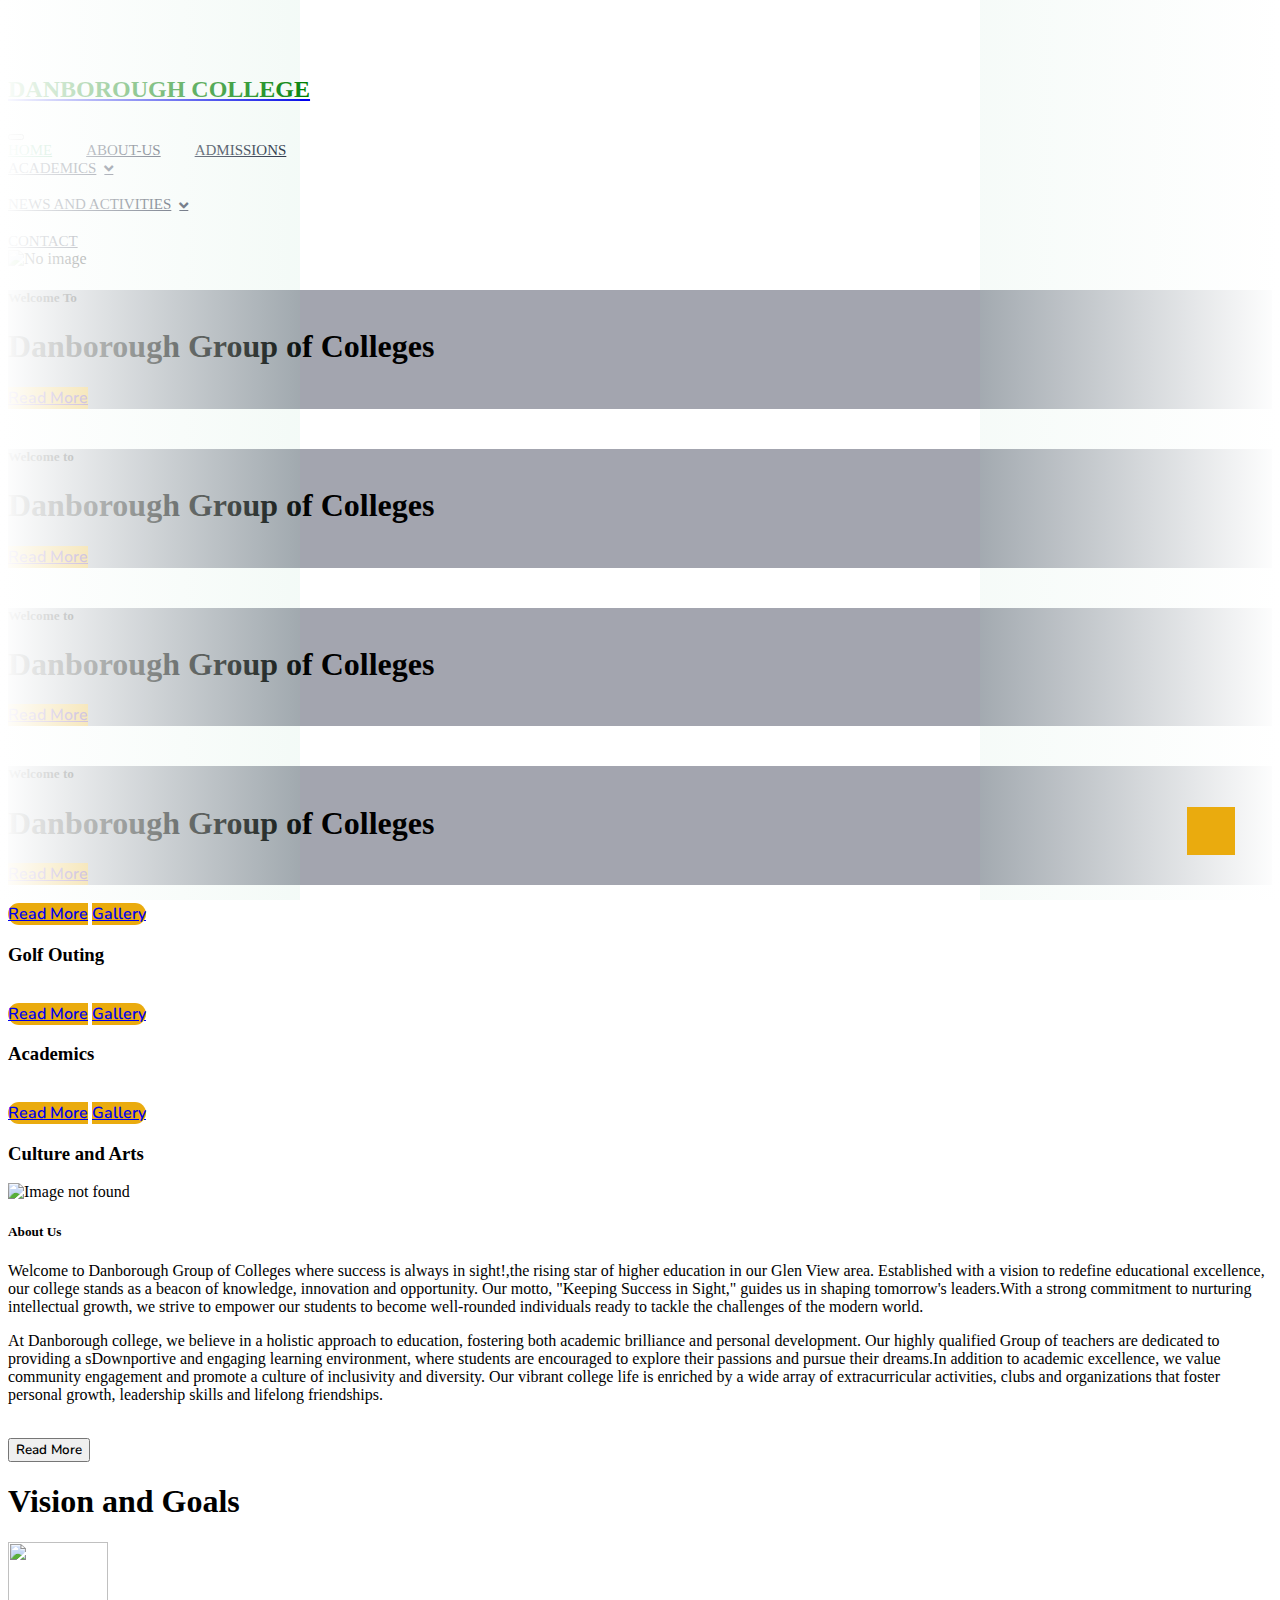
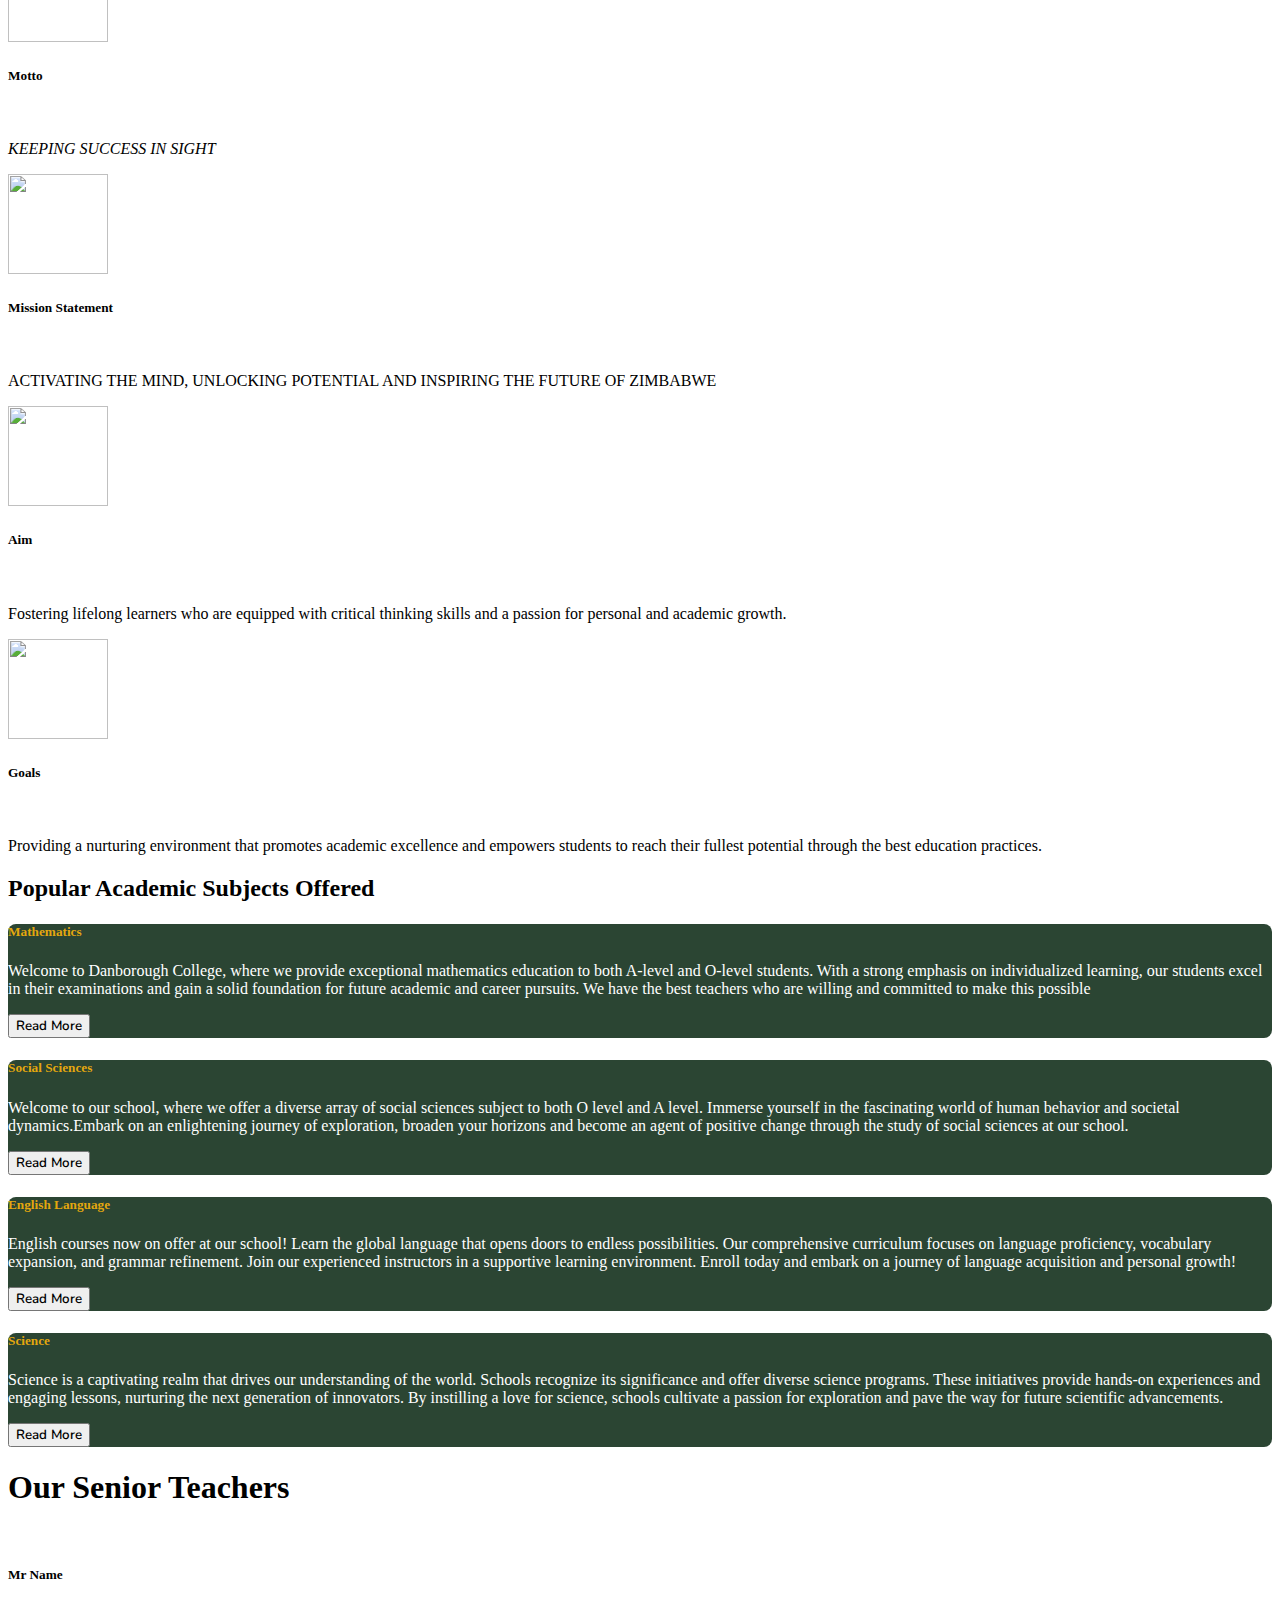
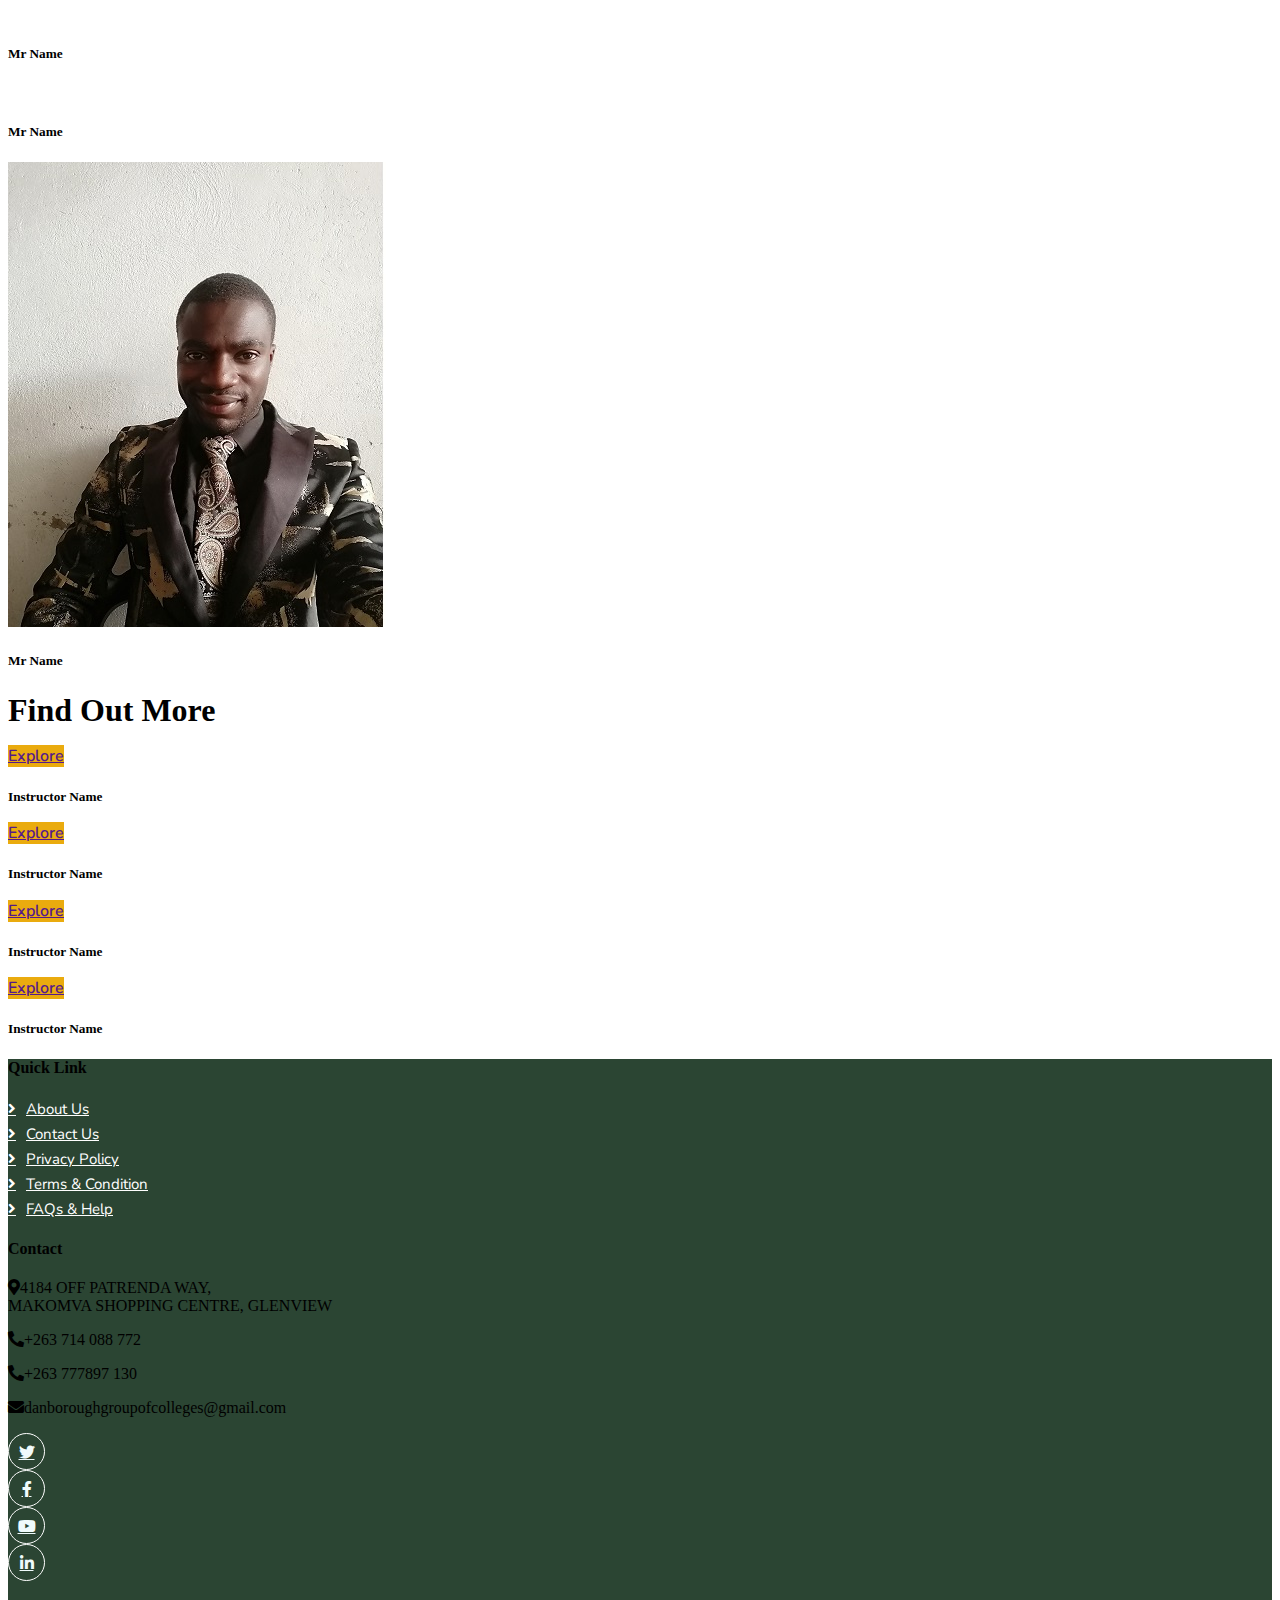
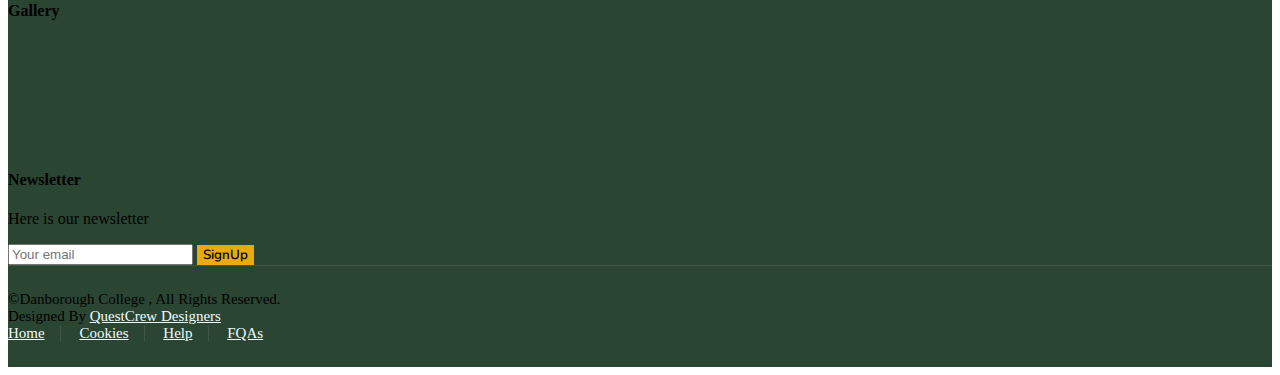
==== commit 686b34fb: "New Update" ====
--- a/index.html
+++ b/index.html
@@ -341,7 +341,7 @@
                         <div class="position-relative d-flex justify-content-center" style="margin-top: 0px;">
                         </div>
                         <div class="text-center p-4">
-                            <h5 class="mb-0">Instructor Name</h5>
+                            <h5 class="mb-0">Mr Name</h5>
                         </div>
                     </div>
                 </div>
@@ -353,19 +353,19 @@
                         <div class="position-relative d-flex justify-content-center" style="margin-top: 0 px;">
                         </div>
                         <div class="text-center p-4">
-                            <h5 class="mb-0">Instructor Name</h5>
+                            <h5 class="mb-0">Mr Name</h5>
                         </div>
                     </div>
                 </div>
                 <div class="col-lg-3 col-md-6 wow fadeIn" data-wow-delay="0.5s">
                     <div class="team-item bg-light">
                         <div class="overflow-hidden">
-                            <img class="img-fluid" src="img/teacher1.jpg" alt="">
+                            <img class="img-fluid" src="img/team-2.jpg" alt="">
                         </div>
                         <div class="position-relative d-flex justify-content-center" style="margin-top: 0px;">
                         </div>
                         <div class="text-center p-4">
-                            <h5 class="mb-0">Instructor Name</h5>
+                            <h5 class="mb-0">Mr Name</h5>
                         </div>
                     </div>
                 </div>
@@ -378,7 +378,7 @@
                             
                         </div>
                         <div class="text-center p-4">
-                            <h5 class="mb-0">Instructor Name</h5>
+                            <h5 class="mb-0">Mr Name</h5>
                         </div>
                     </div>
                 </div>
--- a/css/style.css
+++ b/css/style.css
@@ -787,6 +787,26 @@
     background-repeat: no-repeat;
     background-size: cover;
   }
+  .admission {
+    border: none;
+  }
+  .admission .body {
+    padding-left: 50px;
+  }
+  .admission .body ul {
+    padding: 0;
+    list-style: none;
+  }
+  .admission .body ul li {
+    padding-bottom: 10px;
+    color: #181d38;
+  }
+  
+  .admission .body ul li i {
+    font-size: 20px;
+    padding-right: 4px;
+    color: var(--primary);
+  }
   
 
   /*end of admissions*/
@@ -804,7 +824,7 @@
 /*curriculum*/
 .staff-bg {
   background: linear-gradient(rgba(24, 29, 56, .5), rgba(24, 29, 56, .3)), url(../img/staff-bg.jpg);
-  background-position: center;
+  background-position: center top;
   background-repeat: no-repeat;
   background-size: cover;
 }
@@ -861,12 +881,15 @@
 .achieve p {
   color: rgb(237, 227, 227);
 }
+.achieve h5 {
+  color:  #eaab0dfe;
+}
 .course-item .achieve .award {
   align-items: center;
 }
 
 .course-item .achieve .award i {
-  color: yellow;
+  color:  #eaab0dfe;
   font-size: 45px;
   font-weight: 10px;
 }
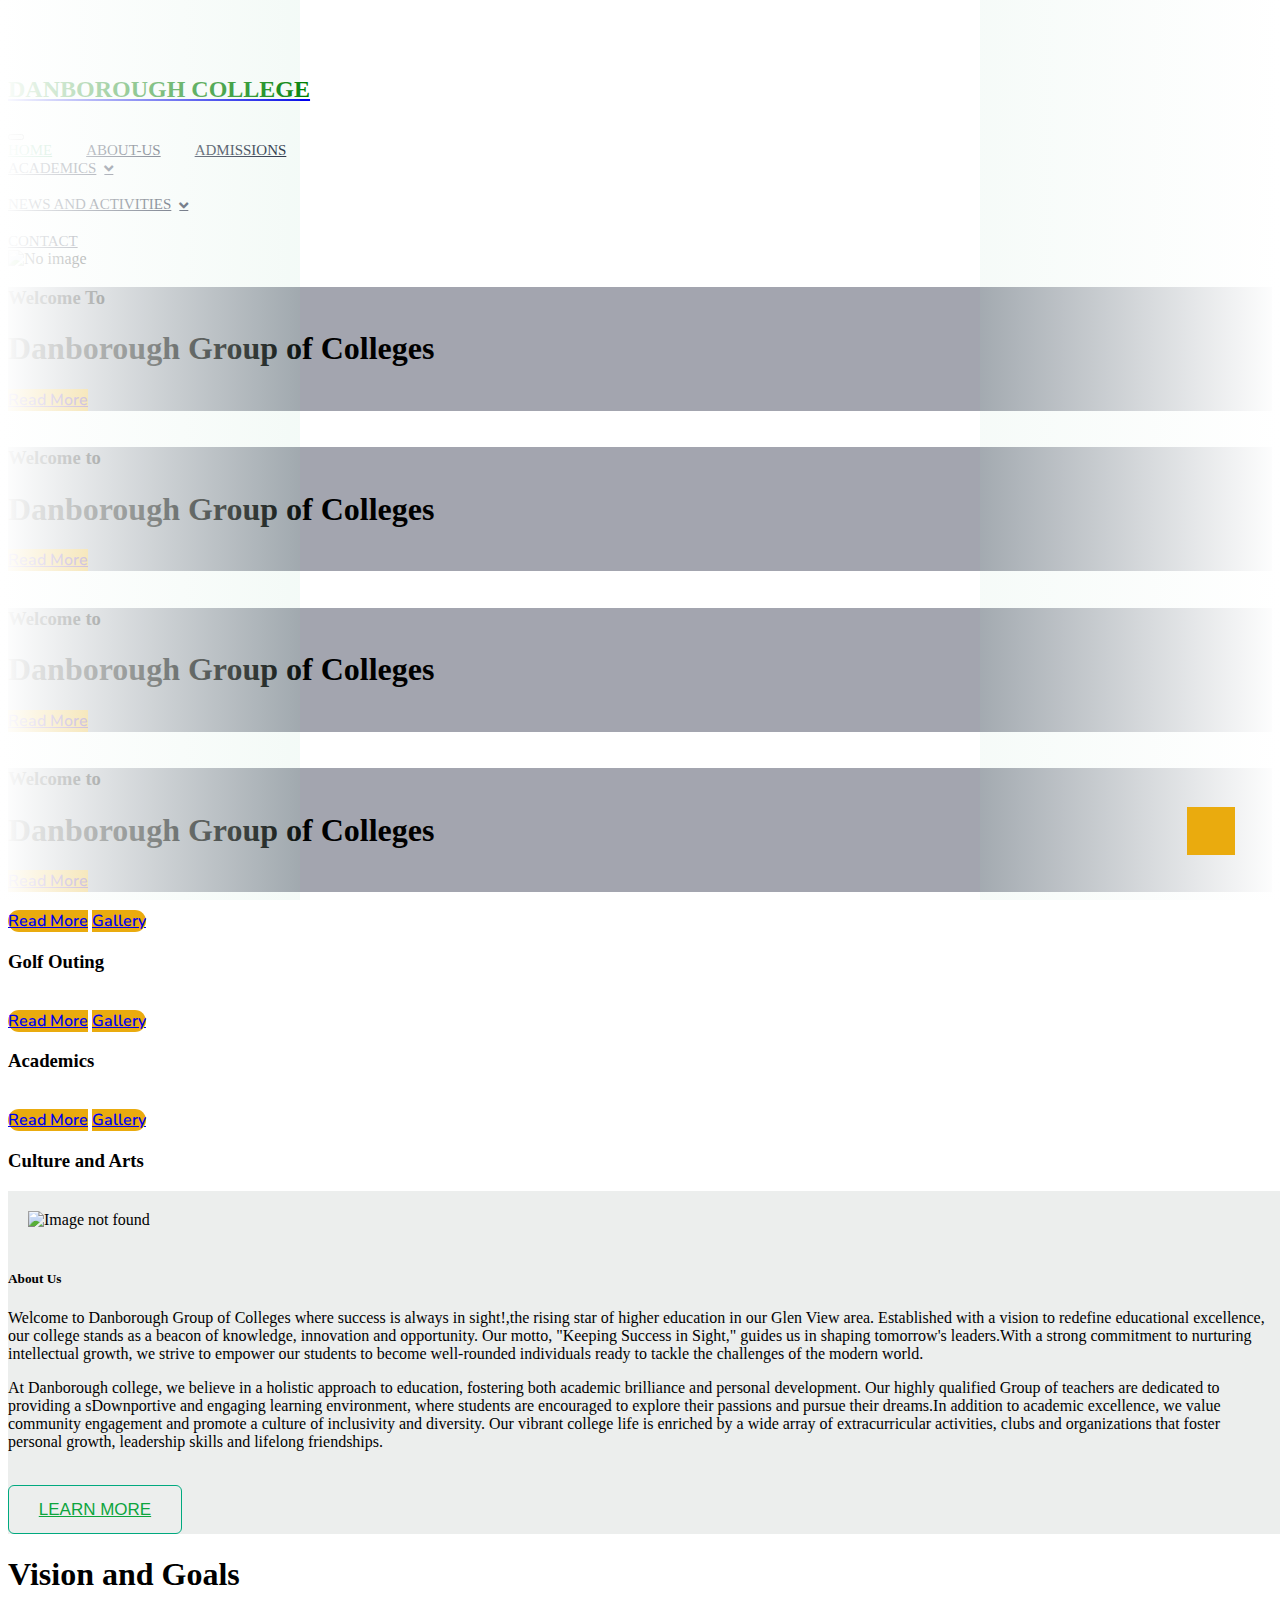
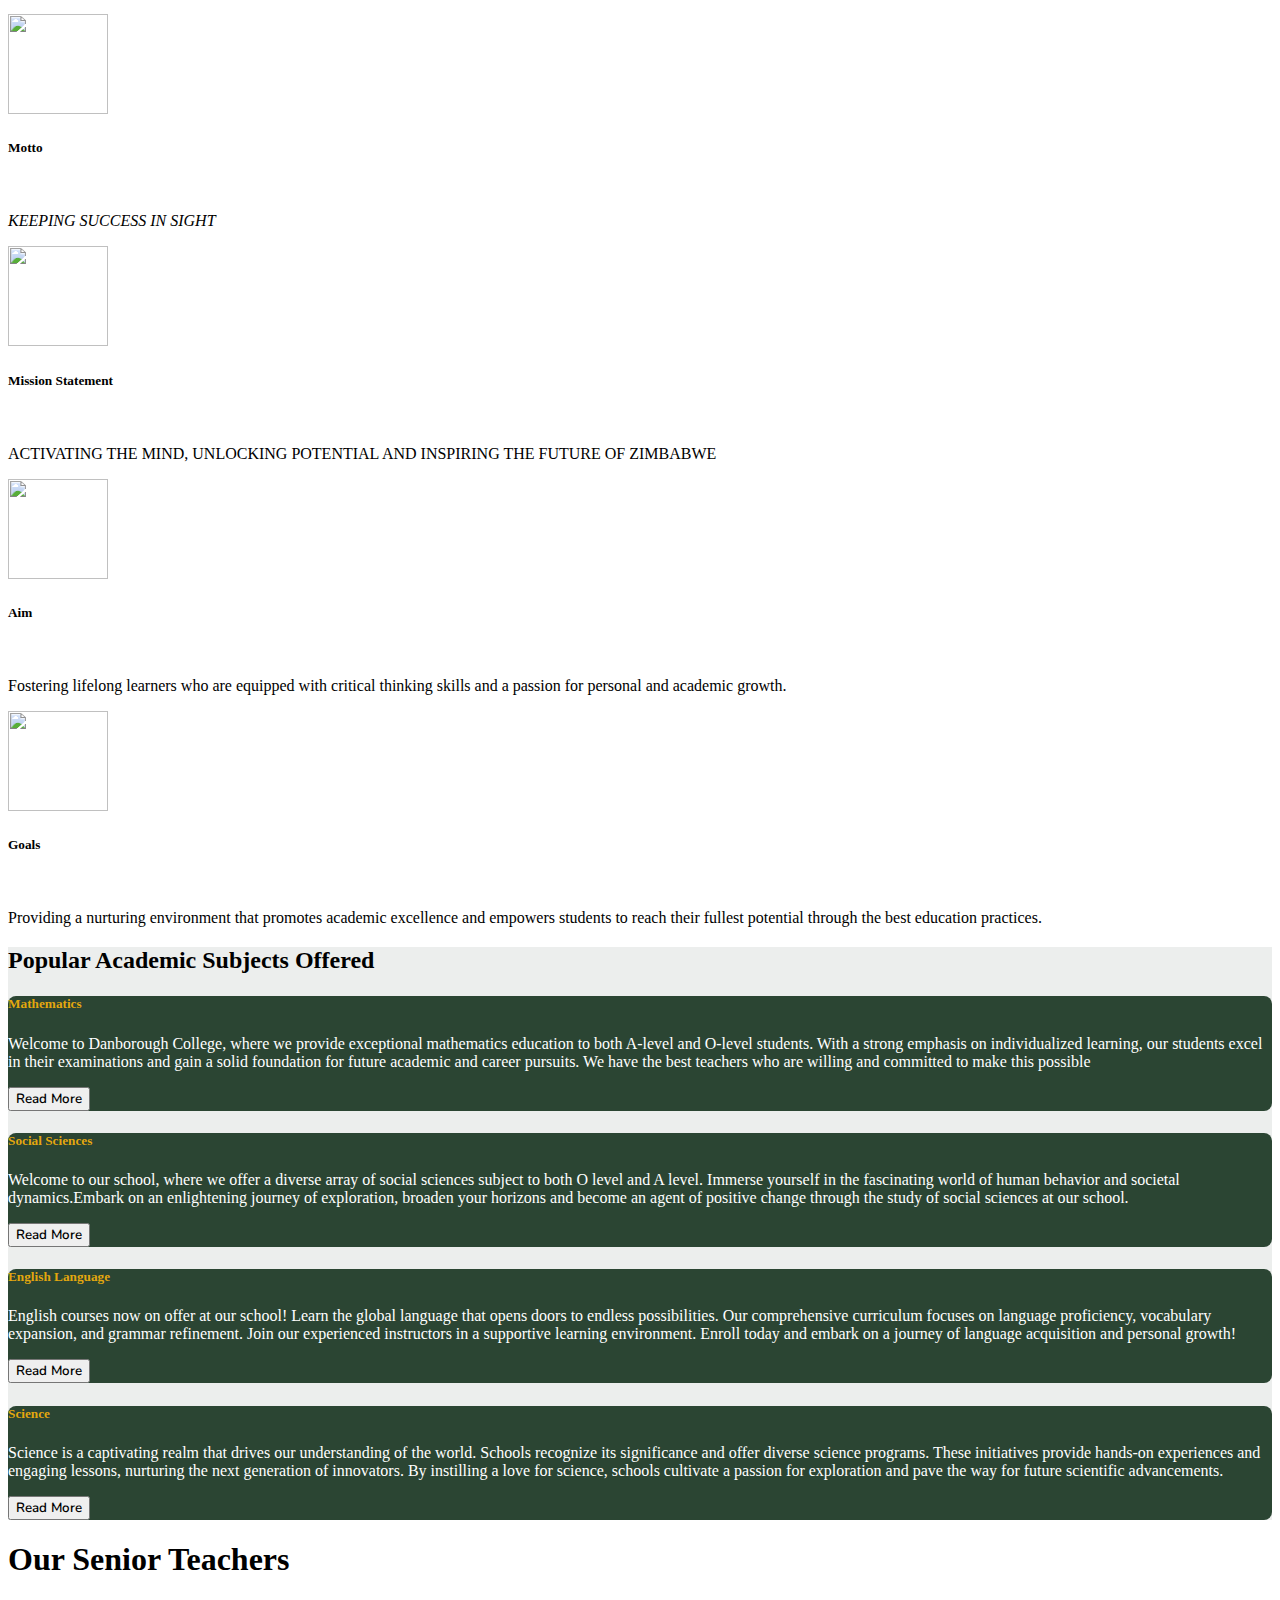
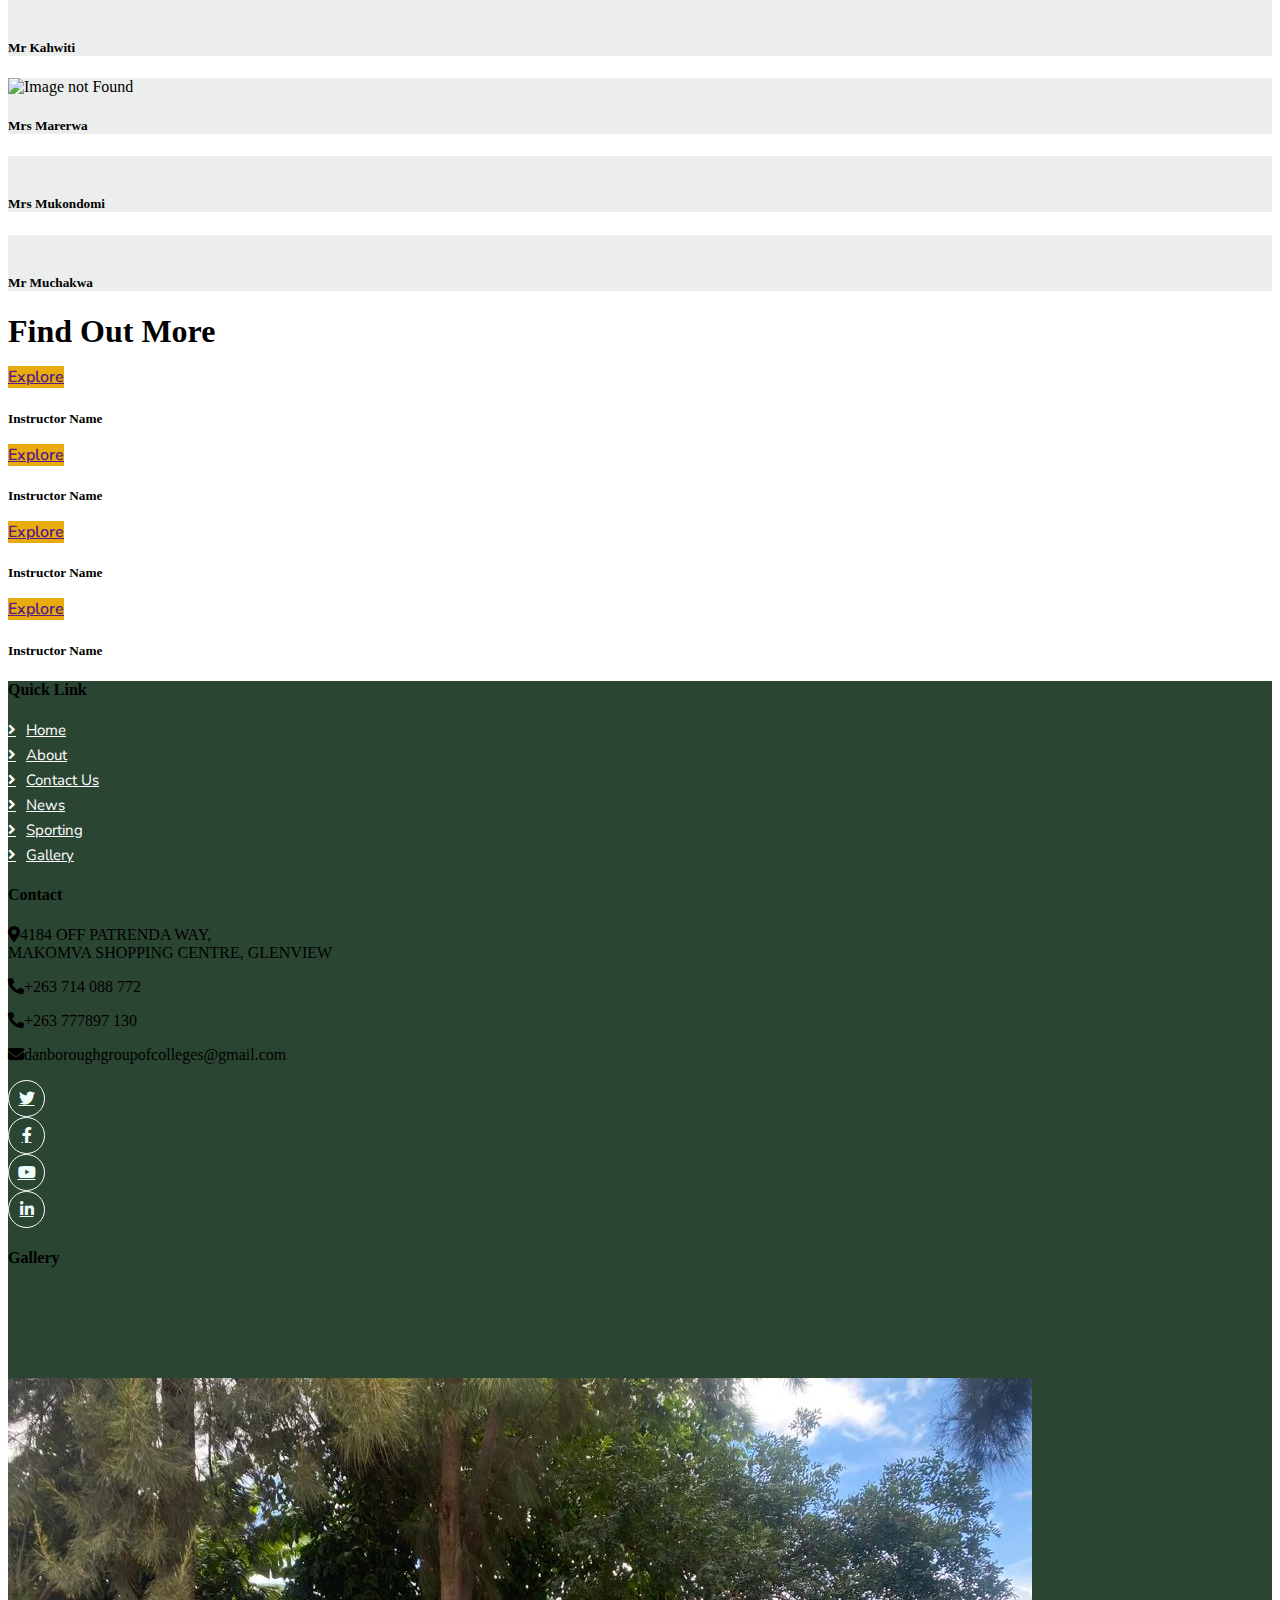
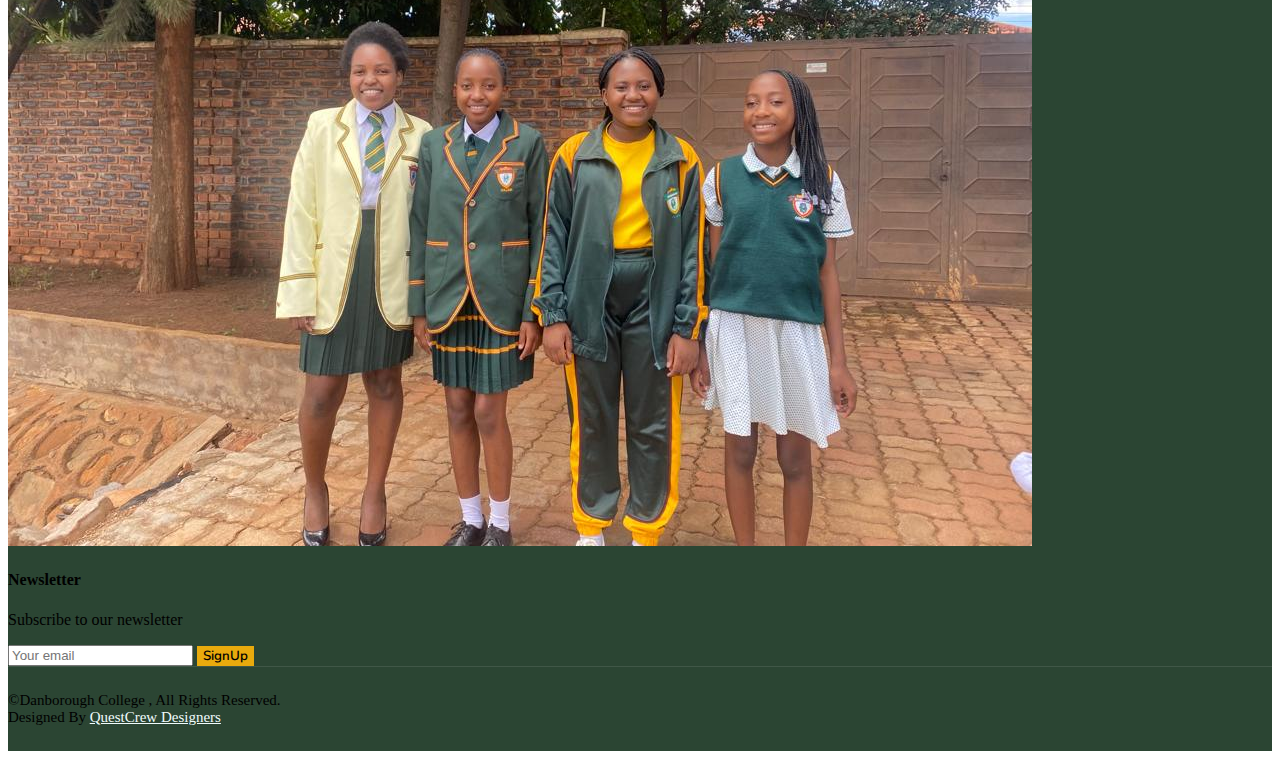
==== commit e272a4bf: "Updated" ====
--- a/index.html
+++ b/index.html
@@ -65,6 +65,7 @@
                     <a href="#" class="nav-link dropdown-toggle" data-bs-toggle="dropdown">News and Activities</a>
                     <div class="dropdown-menu fade-down m-0">
                         <a href="sporting.html" class="dropdown-item">Sporting Activities</a>
+                        <a href="news.html" class="dropdown-item">News</a>
                         <a href="gallery.html" class="dropdown-item">Gallery</a>
                     </div>
                 </div>
@@ -83,7 +84,7 @@
                     <div class="container">
                         <div class="row justify-content-center">
                             <div class="col-sm-10 col-lg-8 text-center">
-                                <h5 class="text-primary text-Downpercase mb-3 animated slideInDown ">Welcome To</h5>
+                                <h3 class="text-primary text-white mb-3 animated slideInDown ">Welcome To</h3>
                                 <h1 class="display-3 text-white animated slideInDown">Danborough Group of Colleges</h1>
                                 <a href="" class="btn btn-primary py-md-3 px-md-4 me-3 animated slideInLeft">Read More</a>
                                 
@@ -98,7 +99,7 @@
                     <div class="container">
                         <div class="row justify-content-center">
                             <div class="col-sm-10 col-lg-8 text-center">
-                                <h5 class="text-primary text-Downpercase mb-3 animated slideInDown">Welcome to</h5>
+                                <h3 class="text-primary text-white mb-3 animated slideInDown">Welcome to</h3>
                                 <h1 class="display-3 text-white animated slideInDown" >Danborough Group of Colleges</h1>
                                 <a href="" class="btn btn-primary py-md-3 px-md-4 me-3 animated slideInLeft">Read More</a>
                 
@@ -113,7 +114,7 @@
                     <div class="container">
                         <div class="row justify-content-center">
                             <div class="col-sm-10 col-lg-8 text-center">
-                                <h5 class="text-primary text-Downpercase mb-3 animated slideInDown">Welcome to</h5>
+                                <h3 class="text-primary text-white mb-3 animated slideInDown">Welcome to</h3>
                                 <h1 class="display-3 text-white animated slideInDown">Danborough Group of Colleges</h1>
                                 <a href="" class="btn btn-primary py-md-3 px-md-4 me-3 animated slideInLeft">Read More</a>
                 
@@ -128,7 +129,7 @@
                     <div class="container">
                         <div class="row justify-content-center">
                             <div class="col-sm-10 col-lg-8 text-center">
-                                <h5 class="text-primary text-Downpercase mb-3 animated slideInDown">Welcome to</h5>
+                                <h3 class="text-primary text-yellow mb-3 animated slideInDown">Welcome to</h3>
                                 <h1 class="display-3 text-white animated slideInDown">Danborough Group of Colleges</h1>
                                 <a href="" class="btn btn-primary py-md-3 px-md-4 me-3 animated slideInLeft">Read More</a>
                 
@@ -153,7 +154,7 @@
                         <div class="position-relative overflow-hidden">
                             <img class="img-fluid" src="img/g2.jpg" alt="">
                             <div class="w-100 d-flex justify-content-center position-absolute bottom-0 start-0 mb-4">
-                                <a href="#" class="flex-shrink-0 btn btn-sm btn-primary px-3 border-end" style="border-radius: 30px 0 0 30px;">Read More</a>
+                                <a href="sporting.html" class="flex-shrink-0 btn btn-sm btn-primary px-3 border-end" style="border-radius: 30px 0 0 30px;">Read More</a>
                                 <a href="gallery.html" class="flex-shrink-0 btn btn-sm btn-primary px-3" style="border-radius: 0 30px 30px 0;">Gallery</a>
                             </div>
                         </div>
@@ -167,7 +168,7 @@
                         <div class="position-relative overflow-hidden">
                             <img class="img-fluid" src="img/g1.jpg" alt="">
                             <div class="w-100 d-flex justify-content-center position-absolute bottom-0 start-0 mb-4">
-                                <a href="#" class="flex-shrink-0 btn btn-sm btn-primary px-3 border-end" style="border-radius: 30px 0 0 30px;">Read More</a>
+                                <a href="curriculum.html" class="flex-shrink-0 btn btn-sm btn-primary px-3 border-end" style="border-radius: 30px 0 0 30px;">Read More</a>
                                 <a href="gallery.html" class="flex-shrink-0 btn btn-sm btn-primary px-3" style="border-radius: 0 30px 30px 0;">Gallery</a>
                             </div>
                         </div>
@@ -182,7 +183,7 @@
                             <img class="img-fluid" src="img/hero1.jpg" alt="">
                             <div class="w-100 d-flex justify-content-center position-absolute bottom-0 start-0 mb-4">
                                 <a href="#" class="flex-shrink-0 btn btn-sm btn-primary px-3 border-end" style="border-radius: 30px 0 0 30px;">Read More</a>
-                                <a href="gallery.html" class="flex-shrink-0 btn btn-sm btn-primary px-3" style="border-radius: 0 30px 30px 0;">Gallery</a>
+                                <a href="sporting.html" class="flex-shrink-0 btn btn-sm btn-primary px-3" style="border-radius: 0 30px 30px 0;">Gallery</a>
                             </div>
                         </div>
                         <div class="text-center p-4 pb-0">
@@ -200,15 +201,16 @@
 
     <!-- About Start -->
         <!-- Sample Start -->
-    <div class="card mb-3" style="width: 100%; height: 100%; border: none">
+    <div class="card mb-3 main-page" style="width: 100%; height: 100%; border: none">
         <div class="row g-0">
-          <div class="col-md-4 wow fadeInUp" data-wow-delay="0.3s">
+          <div class="col-md-4 wow fadeInUp logo" data-wow-delay="0.3s">
             <img src="img/aboutpc.png" class="img-fluid rounded-start" alt="Image not found">
           </div>
           <div class="col-md-8">
             <div class="card-body">
               <h5 class="card-title">About Us</h5>
-              <p class="card-text wow fadeInDown" data-wow-delay="0.3s">Welcome to Danborough Group of Colleges where success is always in sight!,the rising star of higher education in our Glen View area.
+              <p class="card-text wow fadeInDown" data-wow-delay="0.3s card-paragraph">
+                                   Welcome to Danborough Group of Colleges where success is always in sight!,the rising star of higher education in our Glen View area.
                                    Established with a vision to redefine educational excellence, our college stands as a beacon of knowledge, innovation and opportunity. 
                                    Our motto, "Keeping Success in Sight," guides us in shaping tomorrow's leaders.With a strong commitment to nurturing intellectual growth, 
                                    we strive to empower our students to become well-rounded individuals ready to tackle the challenges of the modern world.</p>
@@ -218,8 +220,9 @@
                                     we value community engagement and promote a culture of inclusivity and diversity. Our vibrant college life is enriched by a wide array of extracurricular activities, clubs and organizations 
                                     that foster personal growth, leadership skills and lifelong friendships.</p>
                                     <br>
-                                    <button type="button" class="btn btn-warning">Read More</button>
-                
+                                    <div class="button">
+                                        <button type="button" class="butn"><a href="about.html">Learn More</a></button>
+                                    </div>
 
             </div>
           </div>
@@ -274,10 +277,12 @@
     <!-- Testimonial End -->
 
     <!-- Service Start -->
-    <div class="container-xxl py-4">
+    <div class="container-xxl py-4 service-background">
         <div class="container">
             <div class="row g-4">
-                <h2>Popular Academic Subjects Offered</h2>
+                <div class="text-center">
+                    <h2>Popular Academic Subjects Offered</h2>
+                </div>
                 <div class="col-lg-3 col-sm-6 wow fadeInDown" data-wow-delay="0.1s">
                     <div class="service-item text-center pt-3">   
                         <div class="p-4 service-title">
@@ -334,51 +339,51 @@
             </div>
             <div class="row g-4">
                 <div class="col-lg-3 col-md-6 wow fadeIn" data-wow-delay="0.1s">
-                    <div class="team-item bg-light">
+                    <div class="team-item members-bg">
                         <div class="overflow-hidden">
-                            <img class="img-fluid" src="img/team-1.jpg" alt="">
+                            <img class="img-fluid" src="img/Kahwiti.jpg" alt="">
                         </div>
                         <div class="position-relative d-flex justify-content-center" style="margin-top: 0px;">
                         </div>
                         <div class="text-center p-4">
-                            <h5 class="mb-0">Mr Name</h5>
+                            <h5 class="mb-0">Mr Kahwiti</h5>
                         </div>
                     </div>
                 </div>
                 <div class="col-lg-3 col-md-6 wow fadeIn" data-wow-delay="0.3s">
-                    <div class="team-item bg-light">
+                    <div class="team-item members-bg">
                         <div class="overflow-hidden">
-                            <img class="img-fluid" src="img/team-2.jpg" alt="">
+                            <img class="img-fluid" src="img/Marerwa.jpg" alt="Image not Found">
                         </div>
                         <div class="position-relative d-flex justify-content-center" style="margin-top: 0 px;">
                         </div>
                         <div class="text-center p-4">
-                            <h5 class="mb-0">Mr Name</h5>
+                            <h5 class="mb-0">Mrs Marerwa</h5>
                         </div>
                     </div>
                 </div>
                 <div class="col-lg-3 col-md-6 wow fadeIn" data-wow-delay="0.5s">
-                    <div class="team-item bg-light">
+                    <div class="team-item members-bg">
                         <div class="overflow-hidden">
-                            <img class="img-fluid" src="img/team-2.jpg" alt="">
+                            <img class="img-fluid" src="img/Mukondomi.jpg" alt="">
                         </div>
                         <div class="position-relative d-flex justify-content-center" style="margin-top: 0px;">
                         </div>
                         <div class="text-center p-4">
-                            <h5 class="mb-0">Mr Name</h5>
+                            <h5 class="mb-0">Mrs Mukondomi</h5>
                         </div>
                     </div>
                 </div>
                 <div class="col-lg-3 col-md-6 wow fadeIn" data-wow-delay="0.7s">
-                    <div class="team-item bg-light">
+                    <div class="team-item members-bg">
                         <div class="overflow-hidden">
-                            <img class="img-fluid" src="img/teacher2.jpg" alt="">
+                            <img class="img-fluid" src="img/Muchakwa.jpg" alt="">
                         </div>
                         <div class="position-relative d-flex justify-content-center" style="margin-top: 0px;">
                             
                         </div>
                         <div class="text-center p-4">
-                            <h5 class="mb-0">Mr Name</h5>
+                            <h5 class="mb-0">Mr Muchakwa</h5>
                         </div>
                     </div>
                 </div>
@@ -470,11 +475,12 @@
             <div class="row g-5">
                 <div class="col-lg-3 col-md-6">
                     <h4 class="text-white mb-3">Quick Link</h4>
-                    <a class="btn btn-link" href="">About Us</a>
-                    <a class="btn btn-link" href="">Contact Us</a>
-                    <a class="btn btn-link" href="">Privacy Policy</a>
-                    <a class="btn btn-link" href="">Terms & Condition</a>
-                    <a class="btn btn-link" href="">FAQs & Help</a>
+                    <a class="btn btn-link" href="index.html">Home</a>
+                    <a class="btn btn-link" href="about.html">About</a>
+                    <a class="btn btn-link" href="contact.html">Contact Us</a>
+                    <a class="btn btn-link" href="news.html">News</a>
+                    <a class="btn btn-link" href="sporting.html">Sporting</a>
+                    <a class="btn btn-link" href="gallery.html">Gallery</a>
                 </div>
                 <div class="col-lg-3 col-md-6">
                     <h4 class="text-white mb-3">Contact</h4>
@@ -493,28 +499,28 @@
                     <h4 class="text-white mb-3">Gallery</h4>
                     <div class="row g-2 pt-2">
                         <div class="col-4">
-                            <img class="img-fluid bg-light p-1" src="img/course-1.jpg" alt="">
+                            <img class="img-fluid bg-light p-1" src="img/g1.jpg" alt="">
                         </div>
                         <div class="col-4">
-                            <img class="img-fluid bg-light p-1" src="img/course-2.jpg" alt="">
+                            <img class="img-fluid bg-light p-1" src="img/g3.jpg" alt="">
                         </div>
                         <div class="col-4">
-                            <img class="img-fluid bg-light p-1" src="img/course-3.jpg" alt="">
+                            <img class="img-fluid bg-light p-1" src="img/g11.jpg" alt="">
                         </div>
                         <div class="col-4">
-                            <img class="img-fluid bg-light p-1" src="img/course-2.jpg" alt="">
+                            <img class="img-fluid bg-light p-1" src="img/ga6.jpg" alt="">
                         </div>
                         <div class="col-4">
-                            <img class="img-fluid bg-light p-1" src="img/course-3.jpg" alt="">
+                            <img class="img-fluid bg-light p-1" src="img/ga4.jpg" alt="">
                         </div>
                         <div class="col-4">
-                            <img class="img-fluid bg-light p-1" src="img/course-1.jpg" alt="">
+                            <img class="img-fluid bg-light p-1" src="img/head1.jpg" alt="">
                         </div>
                     </div>
                 </div>
                 <div class="col-lg-3 col-md-6">
                     <h4 class="text-white mb-3">Newsletter</h4>
-                    <p>Here is our newsletter</p>
+                    <p>Subscribe to our newsletter</p>
                     <div class="position-relative mx-auto" style="max-width: 400px;">
                         <input class="form-control border-0 w-100 py-3 ps-4 pe-5" type="text" placeholder="Your email">
                         <button type="button" class="btn btn-primary py-2 position-absolute top-0 end-0 mt-2 me-2">SignUp</button>
@@ -532,10 +538,6 @@
                     </div>
                     <div class="col-md-6 text-center text-md-end">
                         <div class="footer-menu">
-                            <a href="">Home</a>
-                            <a href="">Cookies</a>
-                            <a href="">Help</a>
-                            <a href="">FQAs</a>
                         </div>
                     </div>
                 </div>
--- a/css/style.css
+++ b/css/style.css
@@ -4,6 +4,8 @@
     --light: #F0FBFC;
     --dark: #181d38;
     --indigenous: rgb(43, 69, 51);
+    --text-color: #181d38;
+    --variable-color: rgb(236, 238, 237);
 }
 
 .fw-medium {
@@ -204,6 +206,7 @@
 }
 
 .page-header {
+    height: 65vh;
     background: linear-gradient(rgba(24, 29, 56, .7), rgba(24, 29, 56, .3)), url(../img/fbg.jpg);
     background-position: center center;
     background-repeat: no-repeat;
@@ -260,6 +263,10 @@
 
 
 /*** Service ***/
+.service-background {
+  background-color: rgb(236, 238, 237);
+}
+
 .service-item {
     background: var(--indigenous);
     color: white;
@@ -443,7 +450,30 @@
 /*--------------------------------------------------------------
 # About
 --------------------------------------------------------------*/
+
+.main-page {
+  background-color: rgb(236, 238, 237);
+  padding-right: 30px;
+}
+.main-page .logo {
+  padding: 20px;
+}
+  @media (max-width: 768px) {
+     .card-paragraph {
+      padding-left: 70px;
+      padding-right: 70px;
+    }
+    .main-page h5 {
+      text-align: center;
+    }
+
+    .main-page .button {
+      text-align: center;
+    }
+  }
+
 .about-bg {
+  height: 60vh;
   background: linear-gradient(rgba(24, 29, 56, .7), rgba(24, 29, 56, .3)), url(../img/about-bg.jpg);
   background-position: center center;
   background-repeat: no-repeat;
@@ -481,6 +511,64 @@
       padding: 6px 18px;
     }
   }
+  .butn {
+    --color: #00A97F;
+    --color2: rgb(10, 25, 30);
+    padding: 0.8em 1.75em;
+    background-color: transparent;
+    border-radius: 6px;
+    border: .3px solid var(--color);
+    transition: .5s;
+    position: relative;
+    overflow: hidden;
+    cursor: pointer;
+    z-index: 1;
+    font-weight: 300;
+    font-size: 17px;
+    font-family: 'Roboto', 'Segoe UI', sans-serif;
+    text-transform: uppercase;
+    color: var(--color);
+   }
+   
+   .butn::after, .butn::before {
+    content: '';
+    display: block;
+    height: 100%;
+    width: 100%;
+    transform: skew(90deg) translate(-50%, -50%);
+    position: absolute;
+    inset: 50%;
+    left: 25%;
+    z-index: -1;
+    transition: .5s ease-out;
+    background-color: var(--color);
+   }
+   
+   .butn::before {
+    top: -50%;
+    left: -25%;
+    transform: skew(90deg) rotate(180deg) translate(-50%, -50%);
+   }
+   
+   .butn:hover::before {
+    transform: skew(45deg) rotate(180deg) translate(-50%, -50%);
+   }
+   
+   .butn:hover::after {
+    transform: skew(45deg) translate(-50%, -50%);
+   }
+   .butn a {
+    color: rgb(13, 165, 61);
+   }
+   
+   .butn a:hover {
+    color: white;
+   }
+   
+   .butn:active {
+    filter: brightness(.7);
+    transform: scale(.98);
+   }
 
   /* End About Us  Section */
 
@@ -782,13 +870,20 @@
   }
   /*admissions */
   .admissions-bg {
+    height: 60vh;
     background: linear-gradient(rgba(24, 29, 56, .5), rgba(24, 29, 56, .3)), url(../img/admissions-bg.jpg);
     background-position: center center;
     background-repeat: no-repeat;
     background-size: cover;
   }
+
+
   .admission {
     border: none;
+  }
+  .main-admission {
+    background-color: rgb(236, 238, 237);
+    margin-top: 0;
   }
   .admission .body {
     padding-left: 50px;
@@ -817,12 +912,18 @@
   padding-top: 10px;
   margin-top: 8vh;
   border: none;
-  background: rgb(213, 223, 217);
+  background: var(--variable-color);
   border-radius: 8px;
 }
+.community p{
+  color: var(--text-color);
+  line-height: normal;
+}
+/*end of community section*/
 
 /*curriculum*/
 .staff-bg {
+  height: 55vh;
   background: linear-gradient(rgba(24, 29, 56, .5), rgba(24, 29, 56, .3)), url(../img/staff-bg.jpg);
   background-position: center top;
   background-repeat: no-repeat;
@@ -831,7 +932,7 @@
 
 .subjects {
   margin-top: 20px;
-  background-image: linear-gradient(var(--indigenous), white);
+  background-image: linear-gradient(var(--indigenous), rgb(187, 192, 133));
 
 }
 .subjects .subject-section {
@@ -864,11 +965,18 @@
 /*showcasing*/
 .course-item .showcasing {
   padding: 20px;
-  background-color: rgb(213, 223, 217);
+  background-color:rgb(208, 219, 214);
+  color: rgb(24, 22, 22);
   border-radius: 8px;
 }
 .course-item .pic {
   border-radius: 8px;
+}
+.award img {
+  width: 70px;
+  height: 70px;
+  background-color: white;
+  margin-bottom: 10px;
 }
 /*end of showcasing */
 
@@ -907,7 +1015,9 @@
 
 /*# Team
 --------------------------------------------------------------*/
-
+.members-bg {
+  background-color: rgb(236, 238, 237);
+}
 .team-title {
   margin-top: 50px;
 }
@@ -919,7 +1029,7 @@
   margin-bottom: 20px;
   overflow: hidden;
   border-radius: 5px;
-  background: #d4dce6;
+  background-color:rgb(208, 219, 214);
   position: relative;
 }
 
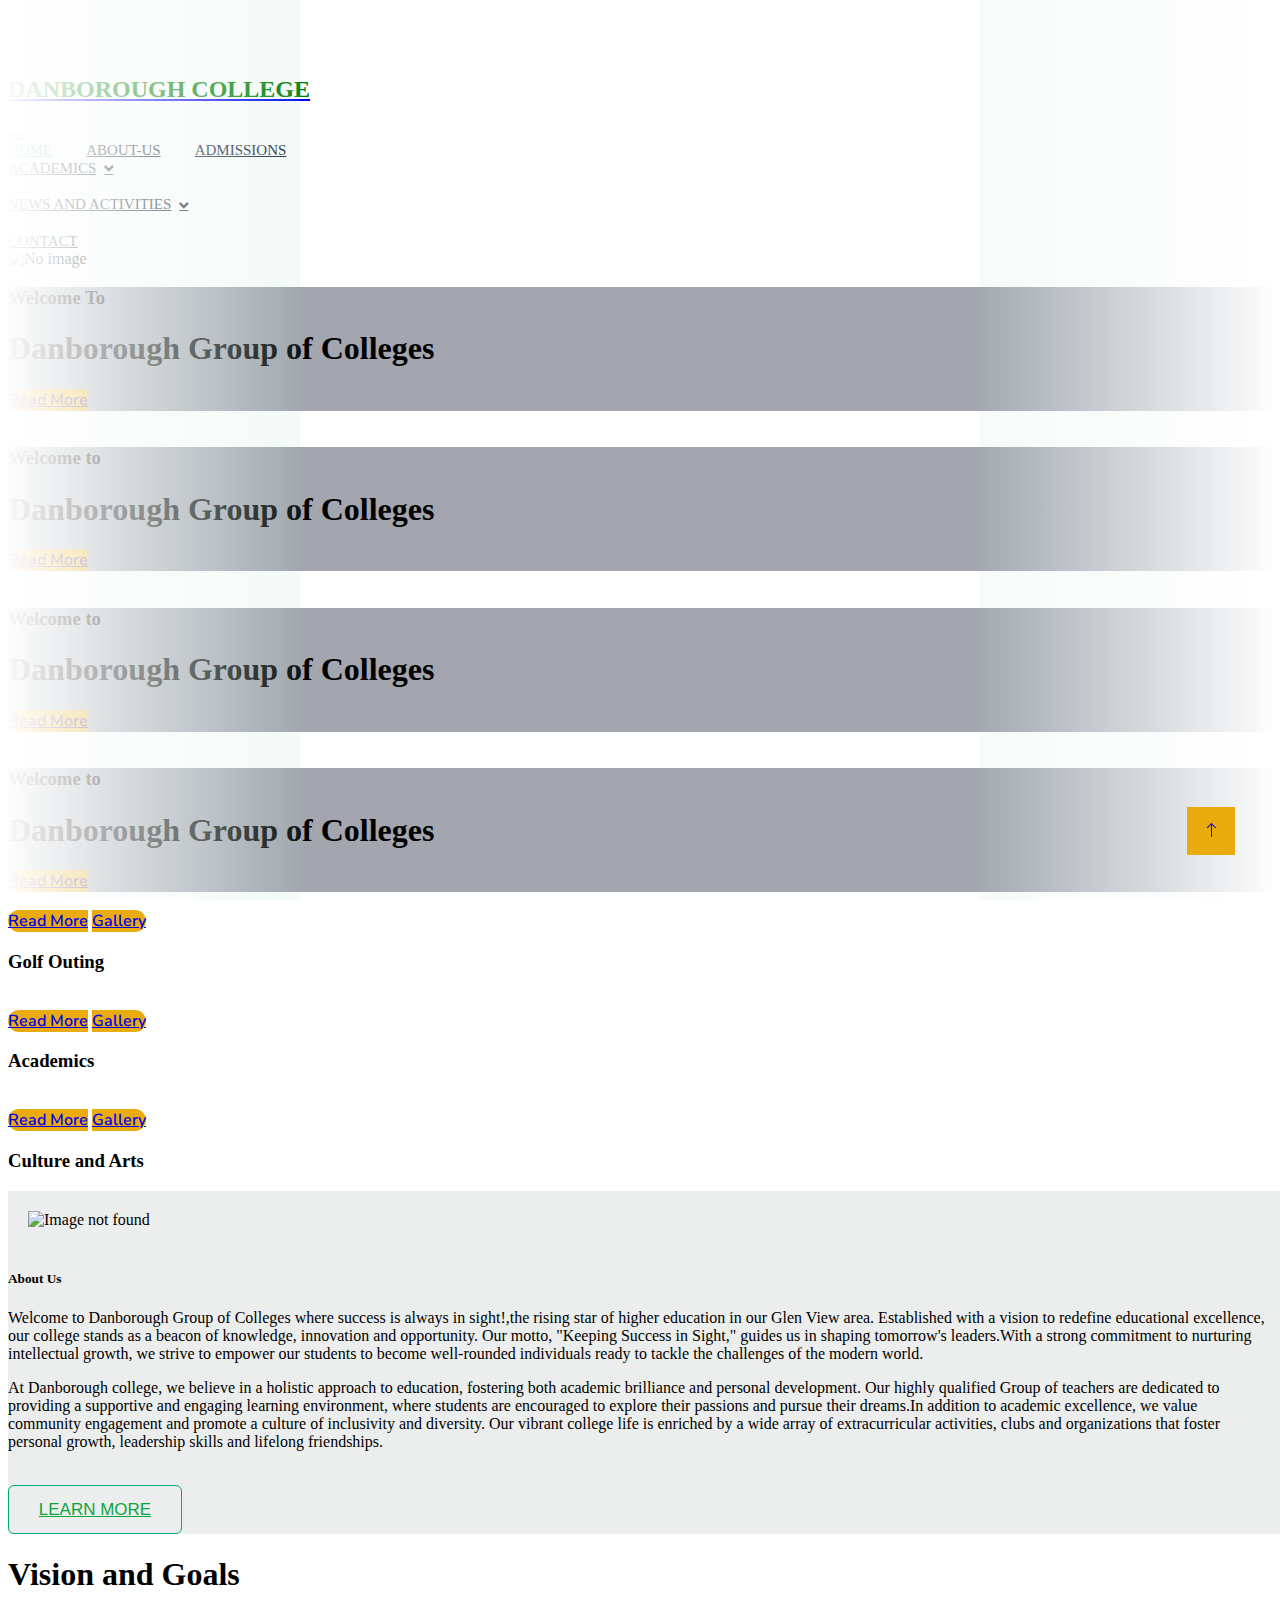
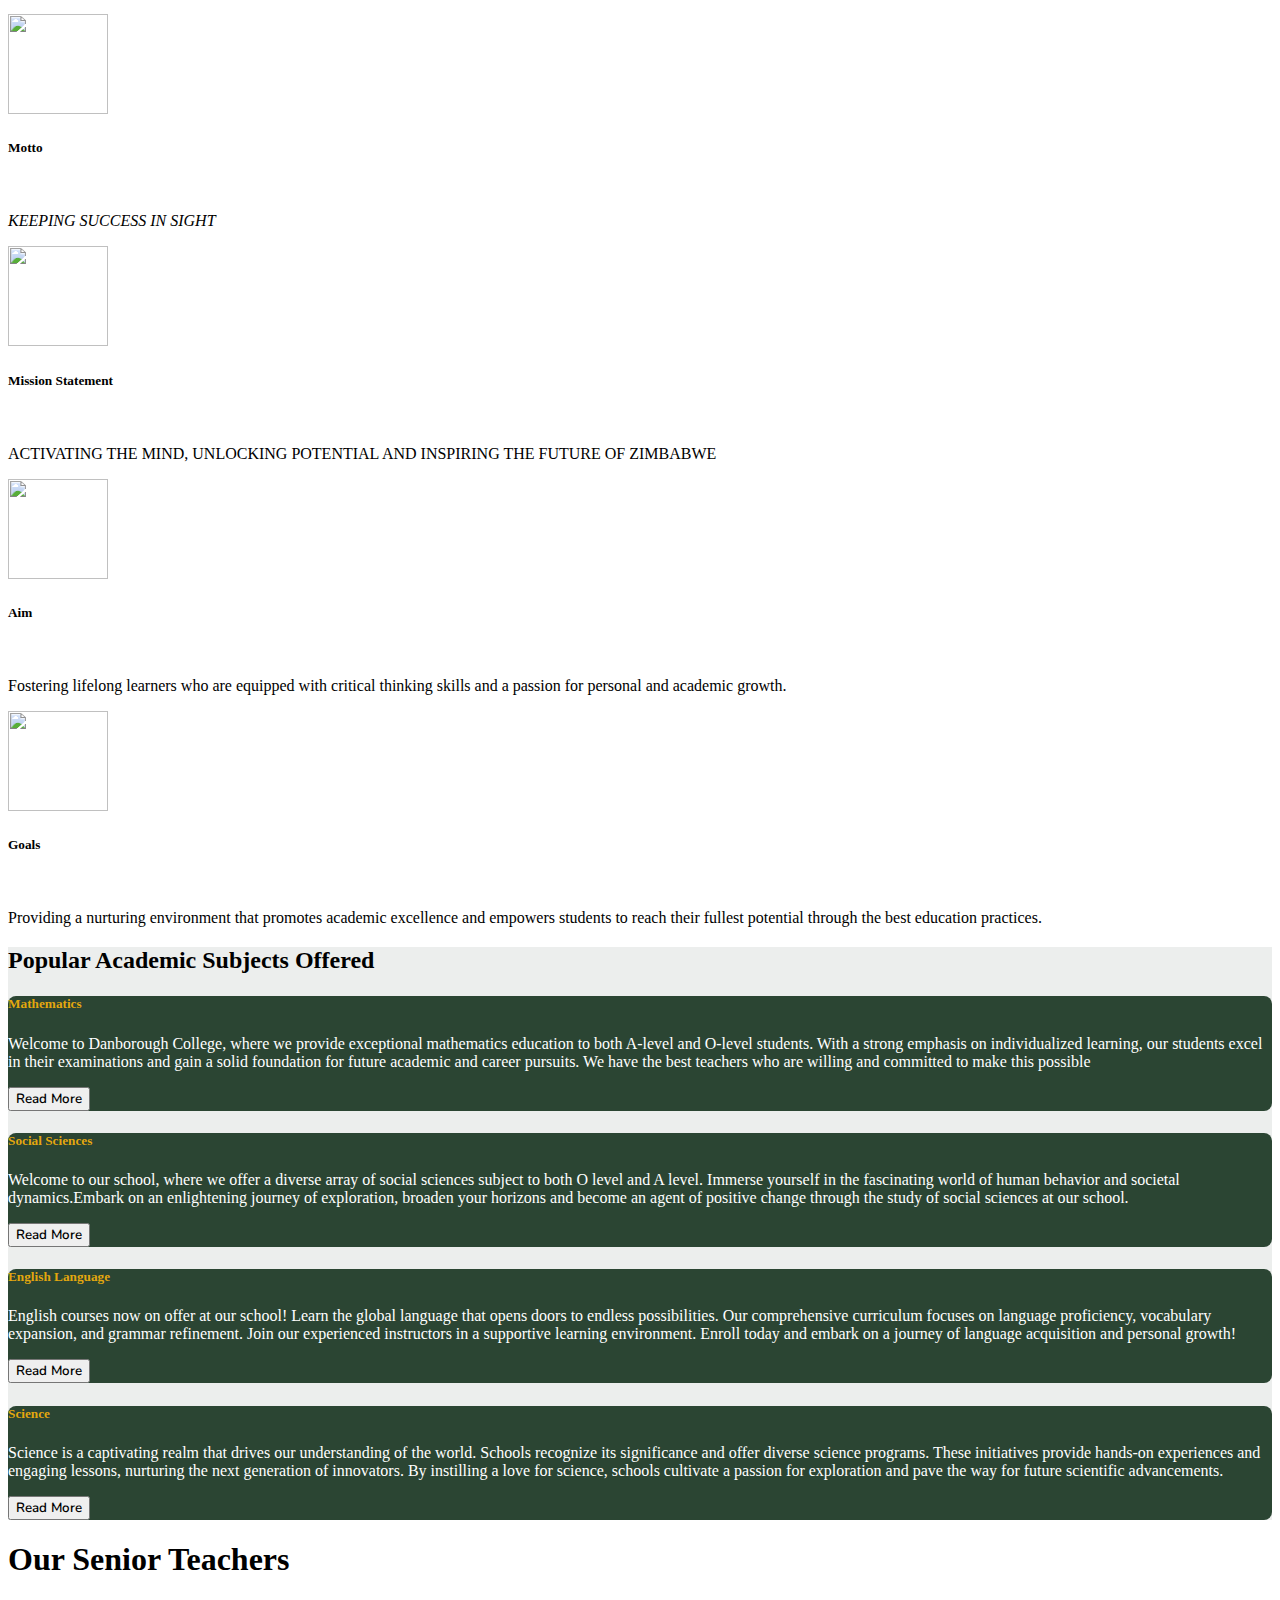
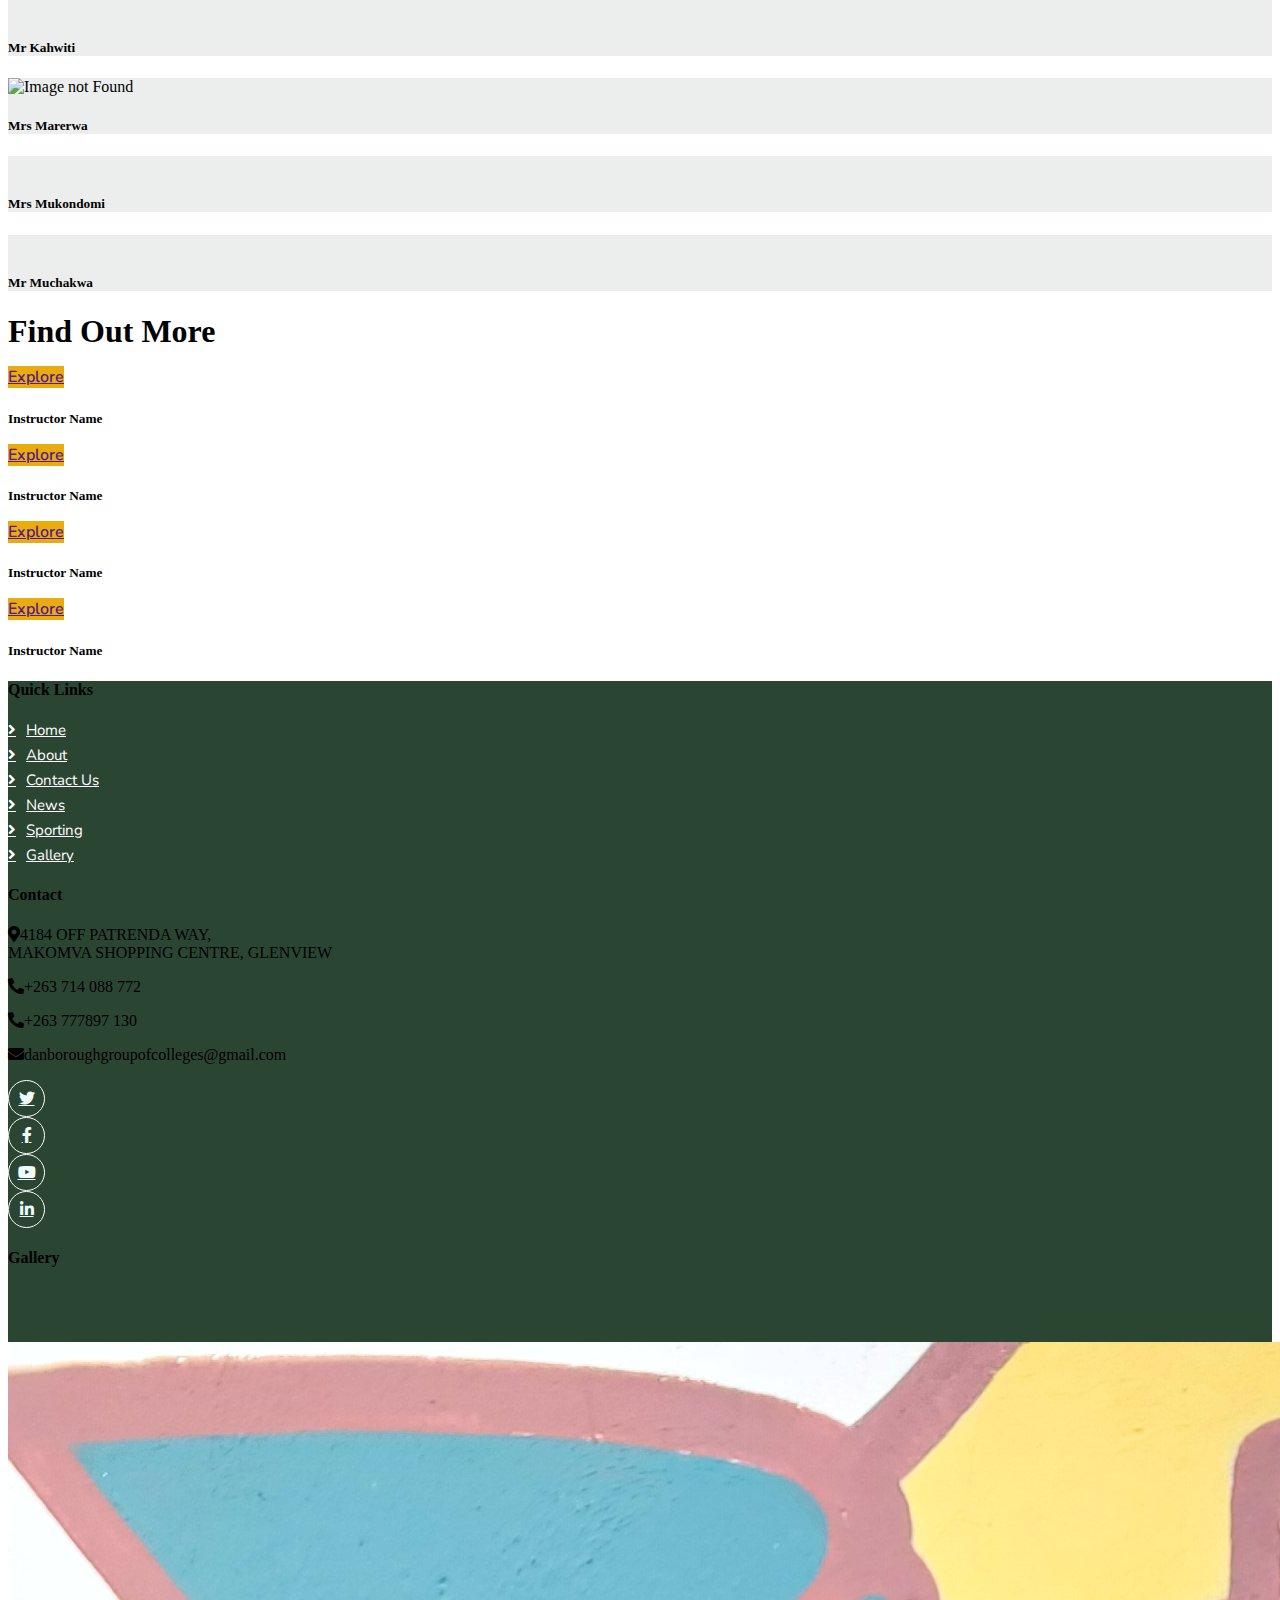
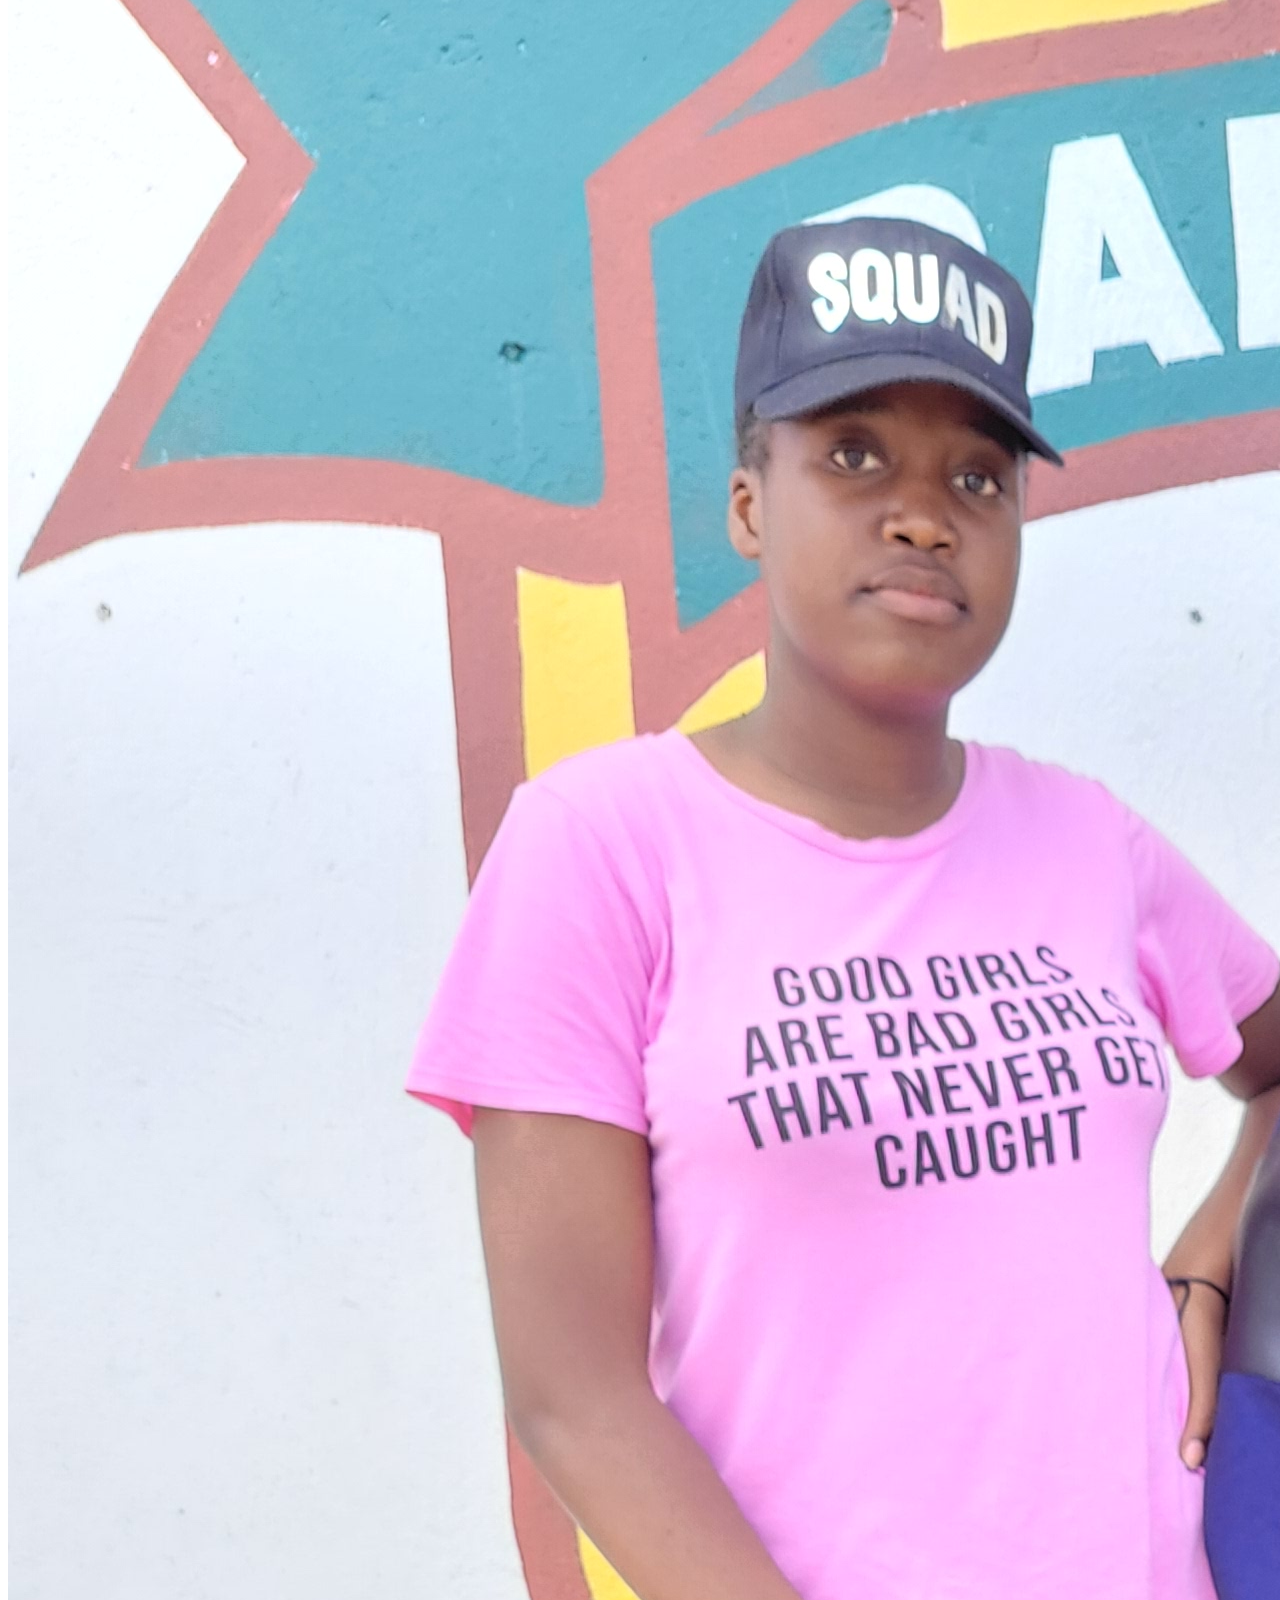
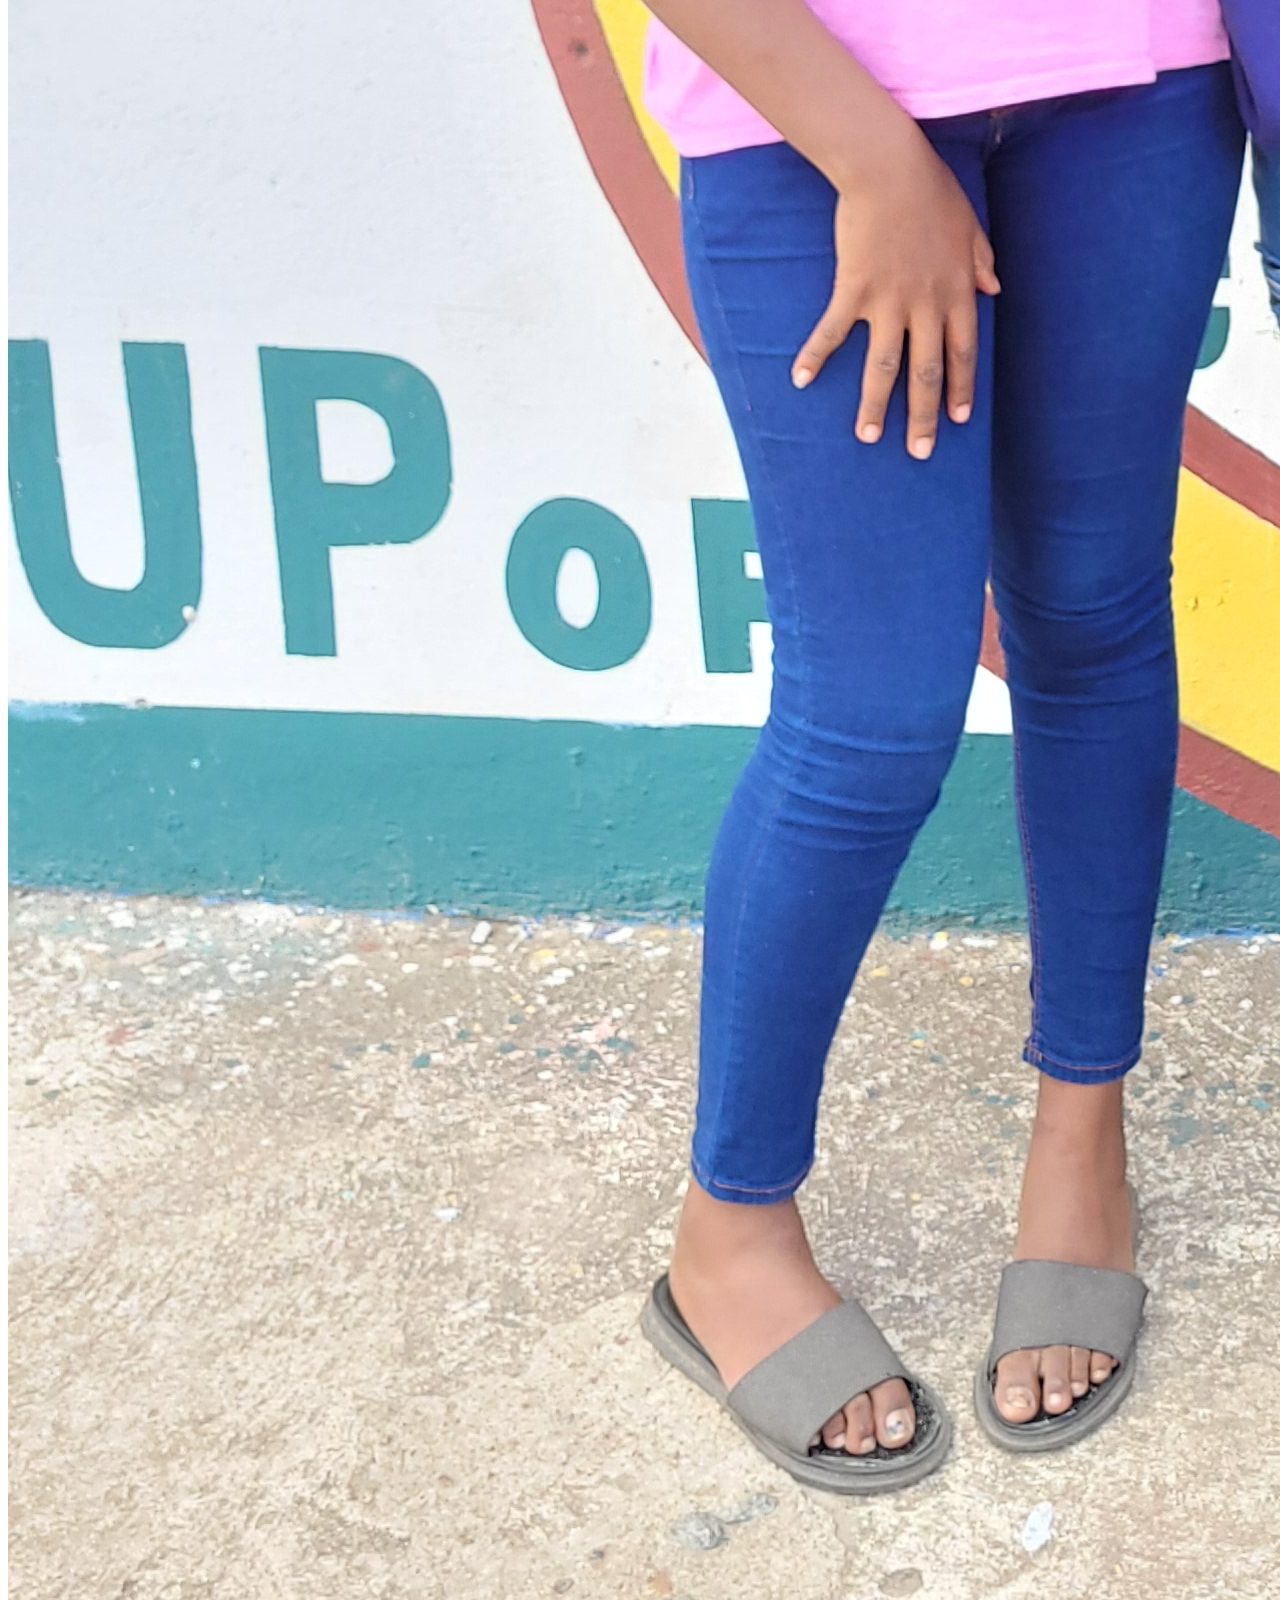
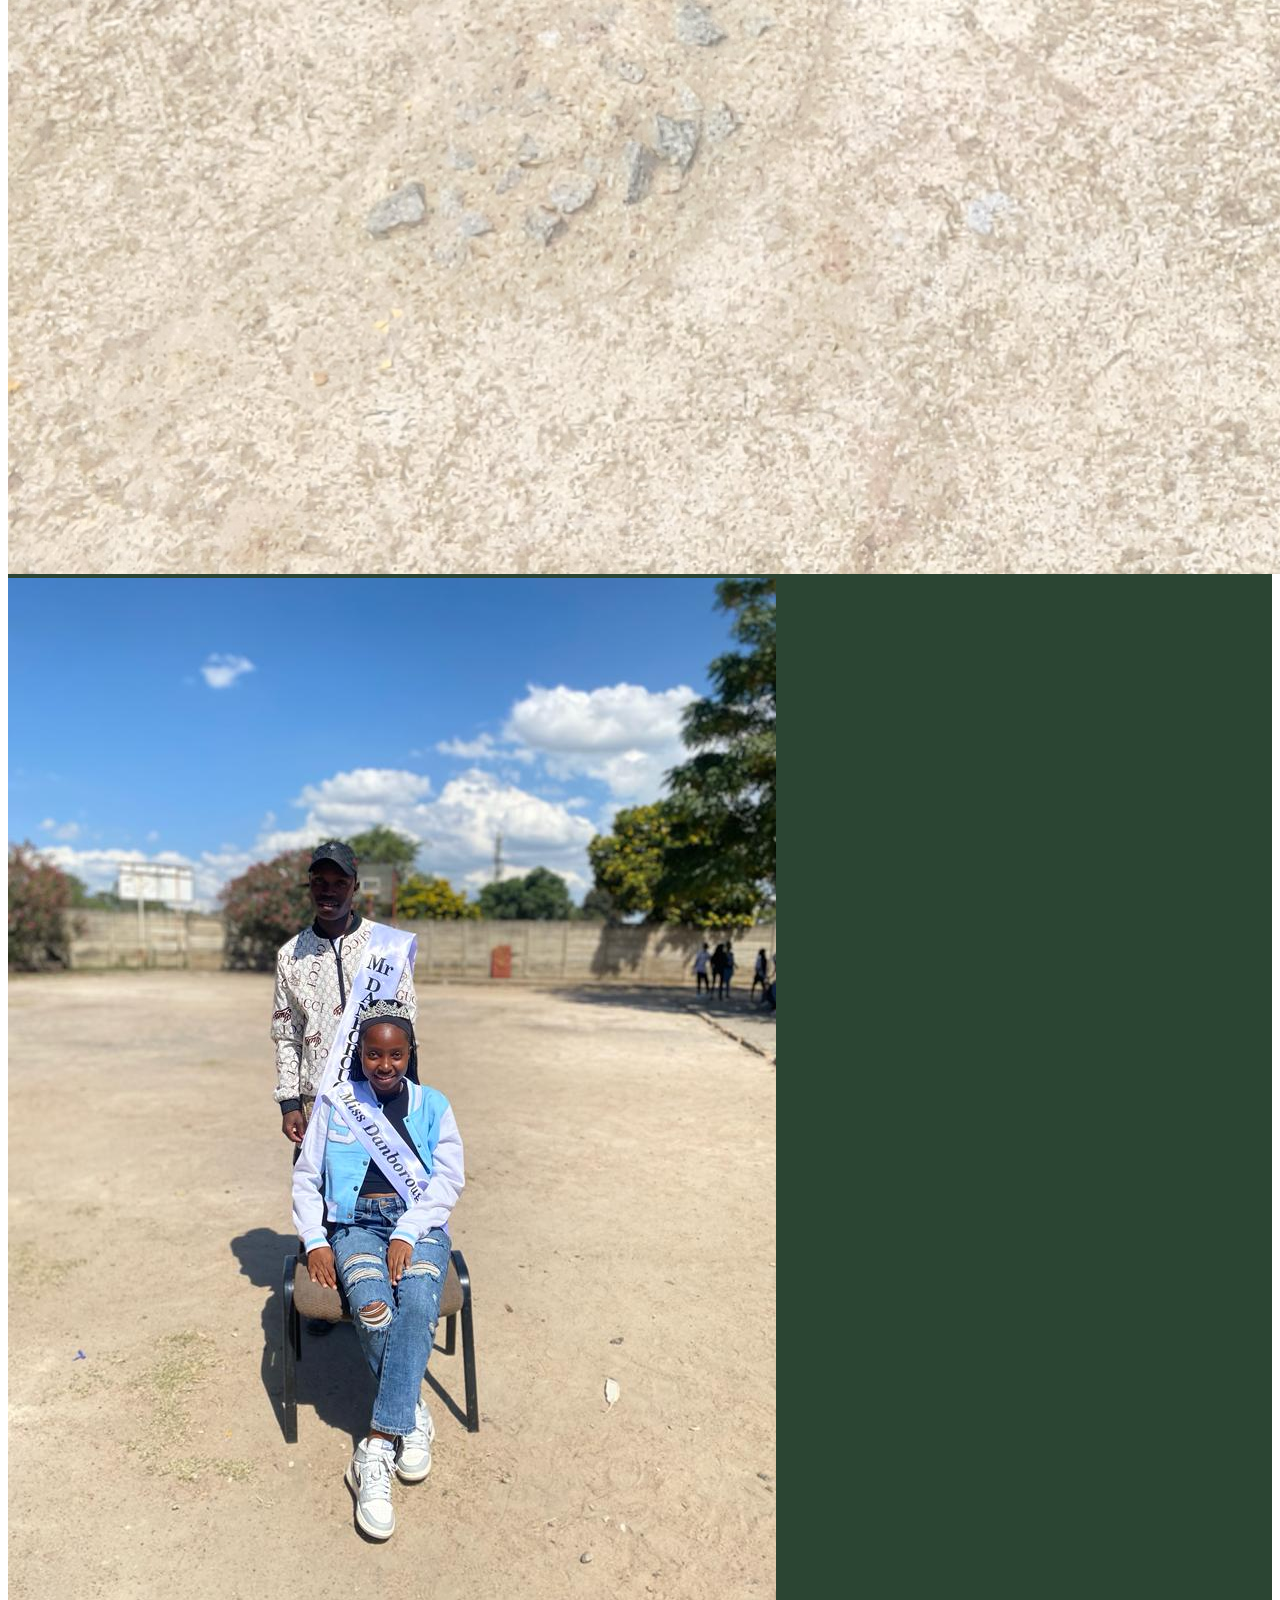
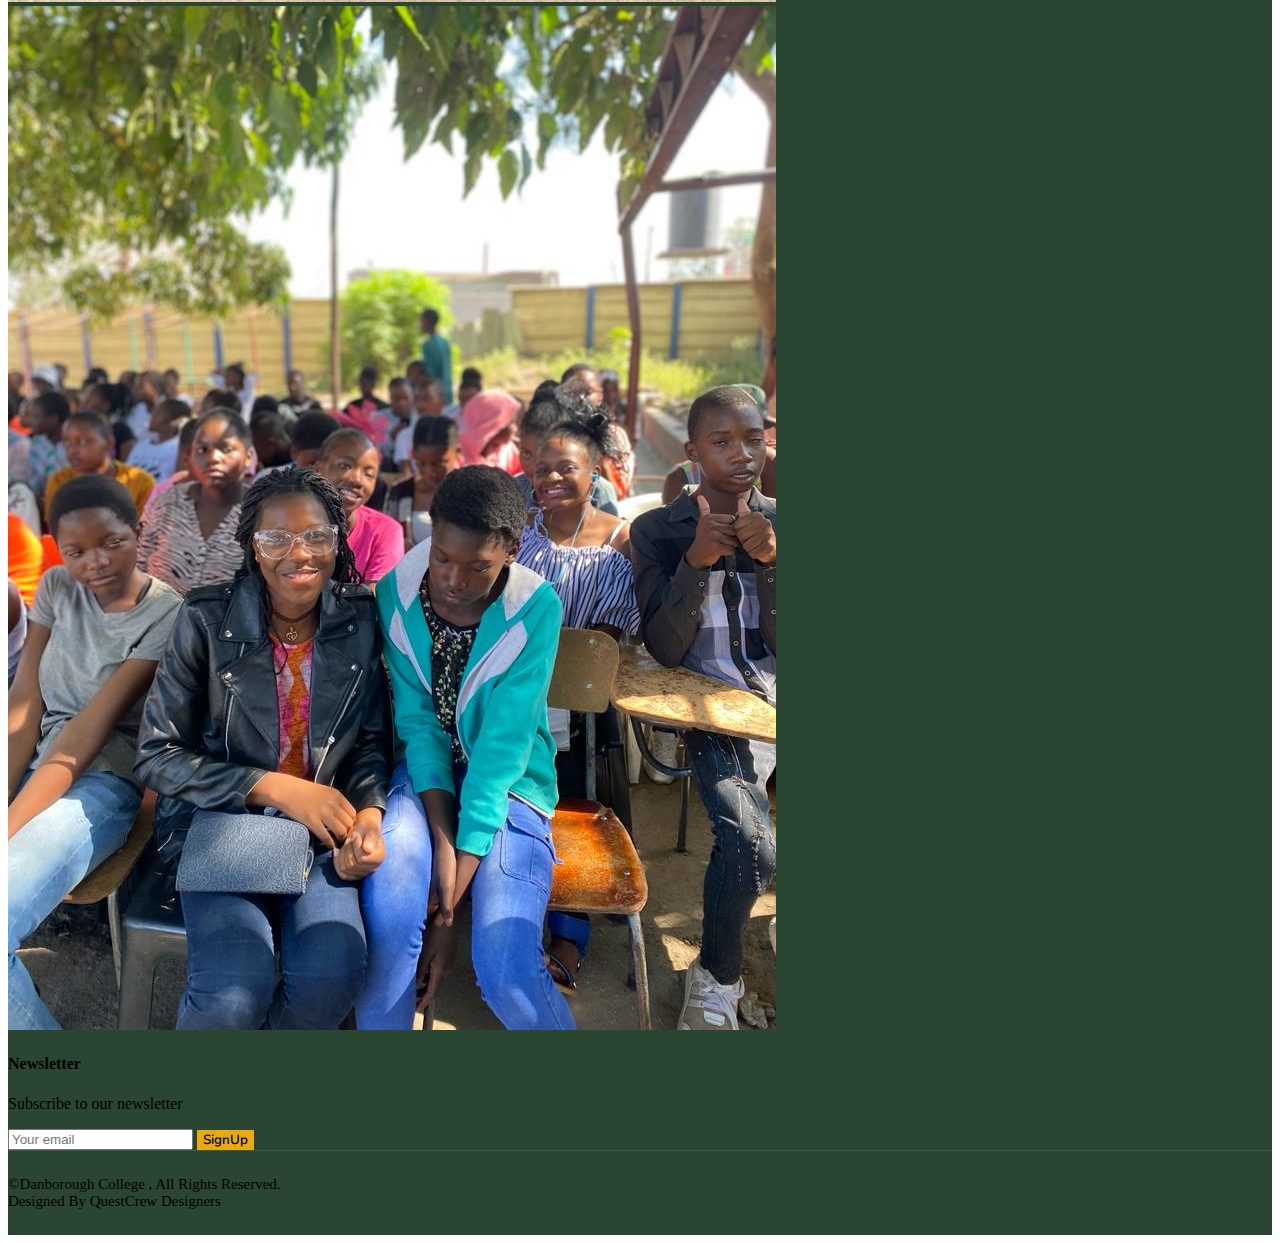
==== commit 7b1e41e6: "New update" ====
--- a/index.html
+++ b/index.html
@@ -216,7 +216,7 @@
                                    we strive to empower our students to become well-rounded individuals ready to tackle the challenges of the modern world.</p>
 
                                    <p class="mb-4 wow fadeInDown">At Danborough college, we believe in a holistic approach to education, fostering both academic brilliance and personal development. Our highly qualified Group of teachers are dedicated 
-                                    to providing a sDownportive and engaging learning environment, where students are encouraged to explore their passions and pursue their dreams.In addition to academic excellence, 
+                                    to providing a supportive and engaging learning environment, where students are encouraged to explore their passions and pursue their dreams.In addition to academic excellence, 
                                     we value community engagement and promote a culture of inclusivity and diversity. Our vibrant college life is enriched by a wide array of extracurricular activities, clubs and organizations 
                                     that foster personal growth, leadership skills and lifelong friendships.</p>
                                     <br>
@@ -474,7 +474,7 @@
         <div class="container py-5">
             <div class="row g-5">
                 <div class="col-lg-3 col-md-6">
-                    <h4 class="text-white mb-3">Quick Link</h4>
+                    <h4 class="text-white mb-3">Quick Links</h4>
                     <a class="btn btn-link" href="index.html">Home</a>
                     <a class="btn btn-link" href="about.html">About</a>
                     <a class="btn btn-link" href="contact.html">Contact Us</a>
@@ -508,17 +508,17 @@
                             <img class="img-fluid bg-light p-1" src="img/g11.jpg" alt="">
                         </div>
                         <div class="col-4">
-                            <img class="img-fluid bg-light p-1" src="img/ga6.jpg" alt="">
+                            <img class="img-fluid bg-light p-1" src="img/sg1.jpg" alt="">
                         </div>
                         <div class="col-4">
-                            <img class="img-fluid bg-light p-1" src="img/ga4.jpg" alt="">
+                            <img class="img-fluid bg-light p-1" src="img/sg2.jpg" alt="">
                         </div>
                         <div class="col-4">
-                            <img class="img-fluid bg-light p-1" src="img/head1.jpg" alt="">
-                        </div>
-                    </div>
-                </div>
-                <div class="col-lg-3 col-md-6">
+                            <img class="img-fluid bg-light p-1" src="img/sg3.jpg" alt="">
+                        </div>
+                    </div>
+                </div>
+                <div class="col-lg-3 col-md-8">
                     <h4 class="text-white mb-3">Newsletter</h4>
                     <p>Subscribe to our newsletter</p>
                     <div class="position-relative mx-auto" style="max-width: 400px;">
@@ -534,7 +534,7 @@
                     <div class="col-md-6 text-center text-md-start mb-3 mb-md-0">
                         &copy;Danborough College , All Rights Reserved. <br>
 
-                        Designed By <a class="border-bottom" href="#">QuestCrew Designers</a>
+                        Designed By QuestCrew Designers
                     </div>
                     <div class="col-md-6 text-center text-md-end">
                         <div class="footer-menu">
@@ -548,7 +548,7 @@
 
 
     <!-- Back to Top -->
-    <a href="#" class="btn btn-lg btn-primary btn-lg-square back-to-top"><i class="bi bi-arrow-Down"></i></a>
+    <a href="#" class="btn btn-lg btn-primary btn-lg-square back-to-top"><i class="bi bi-arrow-up"></i></a>
 
 
     <!-- JavaScript Libraries -->
--- a/css/style.css
+++ b/css/style.css
@@ -635,239 +635,8 @@
 
 /* End of Why Section*/  
 
-.gallery {
-    margin-top: 40px;
-  }
-  
-  .gallery .gallery-item {
-    position: relative;
-    overflow: hidden;
-    border-radius: 10px;
-  }
-  
-  .gallery .gallery-item img {
-    transition: 0.3s;
-  }
-  
-  .gallery .gallery-links {
-    position: absolute;
-    inset: 0;
-    opacity: 0;
-    transition: all ease-in-out 0.3s;
-    background: rgba(0, 0, 0, 0.6);
-    z-index: 3;
-  }
-  
-  .gallery .gallery-links .preview-link,
-  .gallery .gallery-links .details-link {
-    font-size: 20px;
-    color: rgba(255, 255, 255, 0.5);
-    transition: 0.3s;
-    line-height: 1.2;
-    margin: 30px 8px 0 8px;
-  }
-  
-  .gallery .gallery-links .preview-link:hover,
-  .gallery .gallery-links .details-link:hover {
-    color: #fff;
-  }
-  
-  .gallery .gallery-links .details-link {
-    font-size: 30px;
-    line-height: 0;
-  }
-  
-  .gallery .gallery-item:hover .gallery-links {
-    opacity: 1;
-  }
-  
-  .gallery .gallery-item:hover .preview-link,
-  .gallery .gallery-item:hover .details-link {
-    margin-top: 0;
-  }
-  
-  .gallery .gallery-item:hover img {
-    transform: scale(1.1);
-  }
-  
-  .glightbox-clean .gslide-description {
-    background: #222425;
-  }
-  
-  .glightbox-clean .gslide-title {
-    color: rgba(255, 255, 255, 0.8);
-    margin: 0;
-  }
-  
-  /*--------------------------------------------------------------
-  # Gallery Single Section
-  --------------------------------------------------------------*/
-  .gallery-single .portfolio-details-slider img {
-    width: 100%;
-  }
-  
-  .gallery-single .portfolio-details-slider .swiper-pagination .swiper-pagination-bullet {
-    width: 12px;
-    height: 12px;
-    background-color: rgba(255, 255, 255, 0.7);
-    opacity: 1;
-  }
-  
-  .gallery-single .portfolio-details-slider .swiper-pagination .swiper-pagination-bullet-active {
-    background-color: var(--color-primary);
-  }
-  
-  .gallery-single .swiper-button-prev,
-  .gallery-single .swiper-button-next {
-    width: 48px;
-    height: 48px;
-  }
-  
-  .gallery-single .swiper-button-prev:after,
-  .gallery-single .swiper-button-next:after {
-    color: rgba(255, 255, 255, 0.8);
-    background-color: rgba(0, 0, 0, 0.2);
-    font-size: 24px;
-    border-radius: 50%;
-    width: 48px;
-    height: 48px;
-    display: flex;
-    align-items: center;
-    justify-content: center;
-    transition: 0.3s;
-  }
-  
-  .gallery-single .swiper-button-prev:hover:after,
-  .gallery-single .swiper-button-next:hover:after {
-    background-color: rgba(0, 0, 0, 0.6);
-  }
-  
-  @media (max-width: 575px) {
-  
-    .gallery-single .swiper-button-prev,
-    .gallery-single .swiper-button-next {
-      display: none;
-    }
-  }
-  
-  .gallery-single .portfolio-info h3 {
-    font-size: 22px;
-    font-weight: 700;
-    margin-bottom: 20px;
-    padding-bottom: 20px;
-    position: relative;
-    font-family: var(--font-secondary);
-  }
-  
-  .gallery-single .portfolio-info h3:after {
-    content: "";
-    position: absolute;
-    display: block;
-    width: 50px;
-    height: 3px;
-    background: var(--color-primary);
-    left: 0;
-    bottom: 0;
-  }
-  
-  .gallery-single .portfolio-info ul {
-    list-style: none;
-    padding: 0;
-    font-size: 15px;
-  }
-  
-  .gallery-single .portfolio-info ul li {
-    display: flex;
-    flex-direction: column;
-    padding-bottom: 15px;
-  }
-  
-  .gallery-single .portfolio-info ul strong {
-    text-transform: uppercase;
-    font-weight: 400;
-    color: #6b7075;
-    font-size: 14px;
-  }
-  
-  .gallery-single .portfolio-info .btn-visit {
-    padding: 8px 40px;
-    background: var(--color-primary);
-    color: #fff;
-    border-radius: 50px;
-    transition: 0.3s;
-  }
-  
-  .gallery-single .portfolio-info .btn-visit:hover {
-    background: #2cbc85;
-  }
-  
-  .gallery-single .portfolio-description h2 {
-    font-size: 26px;
-    font-weight: 700;
-    margin-bottom: 20px;
-    color: #fff;
-    font-family: var(--font-secondary);
-  }
-  
-  .gallery-single .portfolio-description p {
-    padding: 0;
-  }
-  
-  .gallery-single .portfolio-description .testimonial-item {
-    padding: 30px 30px 0 30px;
-    position: relative;
-    background: var(--color-secondary);
-    height: 100%;
-    margin-bottom: 50px;
-  }
-  
-  .gallery-single .portfolio-description .testimonial-item .testimonial-img {
-    width: 90px;
-    border-radius: 50px;
-    border: 6px solid #2e3133;
-    float: left;
-    margin: 0 10px 0 0;
-  }
-  
-  .gallery-single .portfolio-description .testimonial-item h3 {
-    font-size: 18px;
-    font-weight: bold;
-    margin: 15px 0 5px 0;
-    padding-top: 20px;
-  }
-  
-  .gallery-single .portfolio-description .testimonial-item h4 {
-    font-size: 14px;
-    color: rgba(255, 255, 255, 0.6);
-    margin: 0;
-  }
-  
-  .gallery-single .portfolio-description .testimonial-item .quote-icon-left,
-  .gallery-single .portfolio-description .testimonial-item .quote-icon-right {
-    color: #5bd9a9;
-    font-size: 26px;
-    line-height: 0;
-  }
-  
-  .gallery-single .portfolio-description .testimonial-item .quote-icon-left {
-    display: inline-block;
-    left: -5px;
-    position: relative;
-  }
-  
-  .gallery-single .portfolio-description .testimonial-item .quote-icon-right {
-    display: inline-block;
-    right: -5px;
-    position: relative;
-    top: 10px;
-    transform: scale(-1, -1);
-  }
-  
-  .gallery-single .portfolio-description .testimonial-item p {
-    font-style: italic;
-    margin: 0 0 15px 0 0 0;
-    padding: 0;
-  }
+  
+
   /*admissions */
   .admissions-bg {
     height: 60vh;
@@ -877,7 +646,6 @@
     background-size: cover;
   }
 
-
   .admission {
     border: none;
   }
@@ -902,7 +670,19 @@
     padding-right: 4px;
     color: var(--primary);
   }
-  
+.buttn {
+  padding-top: 10px;
+  padding-bottom: 0;
+}  
+.buttn .app-title p{
+  font-weight: bolder;
+  font-size: 30px;
+  color: #111111;
+}
+.buttn .inner-btn a {
+  text-decoration: none;
+  color: black;
+}
 
   /*end of admissions*/
   
@@ -921,7 +701,143 @@
 }
 /*end of community section*/
 
+/*assessment*/
+.assessment {
+  background: var(--variable-color);
+  border: none;
+  padding: 20px;
+}
+.assessment .inner-assessment{
+  background: var(--variable-color);
+  border: none;
+}
+.assessment .inner-assessment p{
+  color: var(--text-color);
+  line-height: normal;
+}
+/*end of assessment*/
+
+
+
 /*curriculum*/
+.curriculum-bg {
+  height: 55vh;
+  background: linear-gradient(rgba(24, 29, 56, .5), rgba(24, 29, 56, .3)), url(../img/curriculum-2.jpg);
+  background-position: center center;
+  background-repeat: no-repeat;
+  background-size: cover;
+}
+
+.subjects {
+  margin-top: 20px;
+  background-image: linear-gradient(var(--indigenous), rgb(187, 192, 133));
+
+}
+.subjects .subject-section {
+  padding: 30px;
+}
+.curr-header {
+  margin-top: 25px;
+  margin-bottom: 25px;
+}
+.curr-header h2 {
+  text-align: center;
+}
+/*end of curriculum*/
+
+/*Sporting*/
+
+.sports-bg {
+  height: 60vh;
+  background: linear-gradient(rgba(24, 29, 56, .7), rgba(24, 29, 56, .3)), url(../img/spoting-main.jpg);
+  background-position: center center;
+  background-repeat: no-repeat;
+  background-size: cover;
+}
+
+.sport{
+  border: none;
+}
+.sport .sporting {
+  border: none;
+  padding-left: 100px;
+  padding-right: 100px;
+  padding-top: 20px;
+}
+
+@media (max-width: 728px) {
+  .sport .sporting {
+    border: none;
+    padding-left: 30px;
+    padding-right: 30px;
+  }
+  
+}
+
+
+.sport p {
+  color: #181d38;
+  line-height: normal;
+}
+.participation-item {
+  border-radius: 8px;
+}
+/*End of Sporting*/
+
+/*showcasing*/
+.course-item .showcasing {
+  padding: 20px;
+  background-color:rgb(208, 219, 214);
+  color: rgb(24, 22, 22);
+  border-radius: 8px;
+}
+.course-item .pic {
+  border-radius: 8px;
+}
+.course-item .participation-item {
+  border-radius: 8px;
+  background-color: #eaab0dfe;
+  padding: 20px;
+  color: #eef1ea;
+  border: none;
+  shape-margin: 10%;
+}
+.award img {
+  width: 70px;
+  height: 70px;
+  background-color: white;
+  margin-bottom: 10px;
+}
+/*end of showcasing */
+
+/*achievements */
+
+.achievements {
+  padding-top: 5%;
+}
+.achieve {
+  padding: 25px;
+  background-color: var(--indigenous);
+
+}
+.achieve p {
+  color: rgb(237, 227, 227);
+}
+.achieve h5 {
+  color:  #eaab0dfe;
+}
+.course-item .achieve .award {
+  align-items: center;
+}
+
+.course-item .achieve .award i {
+  color:  #eaab0dfe;
+  font-size: 45px;
+  font-weight: 10px;
+}
+/*End of achievements */
+
+/*Staff */
 .staff-bg {
   height: 55vh;
   background: linear-gradient(rgba(24, 29, 56, .5), rgba(24, 29, 56, .3)), url(../img/staff-bg.jpg);
@@ -930,80 +846,6 @@
   background-size: cover;
 }
 
-.subjects {
-  margin-top: 20px;
-  background-image: linear-gradient(var(--indigenous), rgb(187, 192, 133));
-
-}
-.subjects .subject-section {
-  padding: 30px;
-}
-.curr-header {
-  margin-top: 25px;
-  margin-bottom: 25px;
-}
-.curr-header h2 {
-  text-align: center;
-}
-/*end of curriculum*/
-
-/*Sporting*/
-.sport{
-  border: none;
-}
-.sport .sporting {
-  border: none;
-  padding-left: 30px;
-  padding-right: 30px;
-}
-.sport p {
-  color: #181d38;
-  line-height: normal;
-}
-/*End of Sporting*/
-
-/*showcasing*/
-.course-item .showcasing {
-  padding: 20px;
-  background-color:rgb(208, 219, 214);
-  color: rgb(24, 22, 22);
-  border-radius: 8px;
-}
-.course-item .pic {
-  border-radius: 8px;
-}
-.award img {
-  width: 70px;
-  height: 70px;
-  background-color: white;
-  margin-bottom: 10px;
-}
-/*end of showcasing */
-
-/*achievements */
-.achieve {
-  padding: 25px;
-  background-color: var(--indigenous);
-
-}
-.achieve p {
-  color: rgb(237, 227, 227);
-}
-.achieve h5 {
-  color:  #eaab0dfe;
-}
-.course-item .achieve .award {
-  align-items: center;
-}
-
-.course-item .achieve .award i {
-  color:  #eaab0dfe;
-  font-size: 45px;
-  font-weight: 10px;
-}
-/*End of achievements */
-
-/*Staff */
 .head img {
   width: 100%;
   height: 10%;
@@ -1103,3 +945,251 @@
   opacity: 1;
   bottom: 15px;
 }
+
+/*contact-info*/
+.contact-bg {
+  height: 55vh;
+  background: linear-gradient(rgba(24, 29, 56, .5), rgba(24, 29, 56, .3)), url(../img/contact-main.jpg);
+  background-position: center center;
+  background-repeat: no-repeat;
+  background-size: cover;
+}
+.c-icon-bg {
+  background-color: var(--primary);
+}
+/*end of contact-info*/
+
+/*news*/
+.news-bg {
+  height: 55vh;
+  background: linear-gradient(rgba(24, 29, 56, .5), rgba(24, 29, 56, .3)), url(../img/news-main.jpg);
+  background-position: center center;
+  background-repeat: no-repeat;
+  background-size: cover;
+}
+
+
+/*end of news*/
+
+/*events*/
+.events {
+  background: url(../img/running-main-bg.jpg) center center no-repeat;
+  background-size: cover;
+  position: relative;
+
+}
+
+.events::before {
+  content: "";
+  background-color: rgba(12, 11, 10, 0.8);
+  position: absolute;
+  top: 0;
+  right: 0;
+  left: 0;
+  bottom: 0;
+}
+.events-title h2 {
+  color: white;
+}
+
+
+.events .container {
+  position: relative;
+}
+
+@media (min-width: 1024px) {
+  .events {
+    background-attachment: fixed;
+  }
+}
+/*end of events*/
+
+
+/*--------------------------------------------------------------
+# Portfolio
+--------------------------------------------------------------*/
+.portfolio .portfolio-item {
+  margin-bottom: 30px;
+}
+
+.portfolio #portfolio-flters {
+  padding: 0;
+  margin: 0 auto 20px auto;
+  list-style: none;
+  text-align: center;
+}
+
+.portfolio #portfolio-flters li {
+  cursor: pointer;
+  display: inline-block;
+  padding: 8px 15px 10px 15px;
+  font-size: 14px;
+  font-weight: 600;
+  line-height: 1;
+  text-transform: uppercase;
+  color: #444444;
+  margin-bottom: 5px;
+  transition: all 0.3s ease-in-out;
+  border-radius: 3px;
+}
+
+.portfolio #portfolio-flters li:hover,
+.portfolio #portfolio-flters li.filter-active {
+  color: #fff;
+  background: #e03a3c;
+}
+
+.portfolio #portfolio-flters li:last-child {
+  margin-right: 0;
+}
+
+.portfolio .portfolio-wrap {
+  transition: 0.3s;
+  position: relative;
+  overflow: hidden;
+  z-index: 1;
+  background: rgba(17, 17, 17, 0.6);
+}
+
+.portfolio .portfolio-wrap::before {
+  content: "";
+  background: rgba(17, 17, 17, 0.6);
+  position: absolute;
+  left: 0;
+  right: 0;
+  top: 0;
+  bottom: 0;
+  transition: all ease-in-out 0.3s;
+  z-index: 2;
+  opacity: 0;
+}
+
+.portfolio .portfolio-wrap img {
+  transition: all ease-in-out 0.3s;
+}
+
+.portfolio .portfolio-wrap .portfolio-info {
+  opacity: 0;
+  position: absolute;
+  top: 0;
+  left: 0;
+  right: 0;
+  bottom: 0;
+  z-index: 3;
+  transition: all ease-in-out 0.3s;
+  display: flex;
+  flex-direction: column;
+  justify-content: flex-end;
+  align-items: flex-start;
+  padding: 20px;
+}
+
+.portfolio .portfolio-wrap .portfolio-info h4 {
+  font-size: 20px;
+  color: #fff;
+  font-weight: 600;
+}
+
+.portfolio .portfolio-wrap .portfolio-info p {
+  color: rgba(255, 255, 255, 0.7);
+  font-size: 14px;
+  text-transform: uppercase;
+  padding: 0;
+  margin: 0;
+  font-style: italic;
+}
+
+.portfolio .portfolio-wrap .portfolio-links {
+  text-align: center;
+  z-index: 4;
+}
+
+.portfolio .portfolio-wrap .portfolio-links a {
+  color: rgba(255, 255, 255, 0.4);
+  margin: 0 5px 0 0;
+  font-size: 28px;
+  display: inline-block;
+  transition: 0.3s;
+}
+
+.portfolio .portfolio-wrap .portfolio-links a:hover {
+  color: #fff;
+}
+
+.portfolio .portfolio-wrap:hover::before {
+  opacity: 1;
+}
+
+.portfolio .portfolio-wrap:hover img {
+  transform: scale(1.2);
+}
+
+.portfolio .portfolio-wrap:hover .portfolio-info {
+  opacity: 1;
+}
+
+/*--------------------------------------------------------------
+# Portfolio Details
+--------------------------------------------------------------*/
+.portfolio-details {
+  padding-top: 40px;
+}
+
+.portfolio-details .portfolio-details-slider img {
+  width: 100%;
+}
+
+.portfolio-details .portfolio-details-slider .swiper-pagination {
+  margin-top: 20px;
+  position: relative;
+}
+
+.portfolio-details .portfolio-details-slider .swiper-pagination .swiper-pagination-bullet {
+  width: 12px;
+  height: 12px;
+  background-color: #fff;
+  opacity: 1;
+  border: 1px solid #e03a3c;
+}
+
+.portfolio-details .portfolio-details-slider .swiper-pagination .swiper-pagination-bullet-active {
+  background-color: #e03a3c;
+}
+
+.portfolio-details .portfolio-info {
+  padding: 30px;
+  box-shadow: 0px 0 30px rgba(17, 17, 17, 0.08);
+}
+
+.portfolio-details .portfolio-info h3 {
+  font-size: 22px;
+  font-weight: 700;
+  margin-bottom: 20px;
+  padding-bottom: 20px;
+  border-bottom: 1px solid #eee;
+}
+
+.portfolio-details .portfolio-info ul {
+  list-style: none;
+  padding: 0;
+  font-size: 15px;
+}
+
+.portfolio-details .portfolio-info ul li+li {
+  margin-top: 10px;
+}
+
+.portfolio-details .portfolio-description {
+  padding-top: 30px;
+}
+
+.portfolio-details .portfolio-description h2 {
+  font-size: 26px;
+  font-weight: 700;
+  margin-bottom: 20px;
+}
+
+.portfolio-details .portfolio-description p {
+  padding: 0;
+}
+
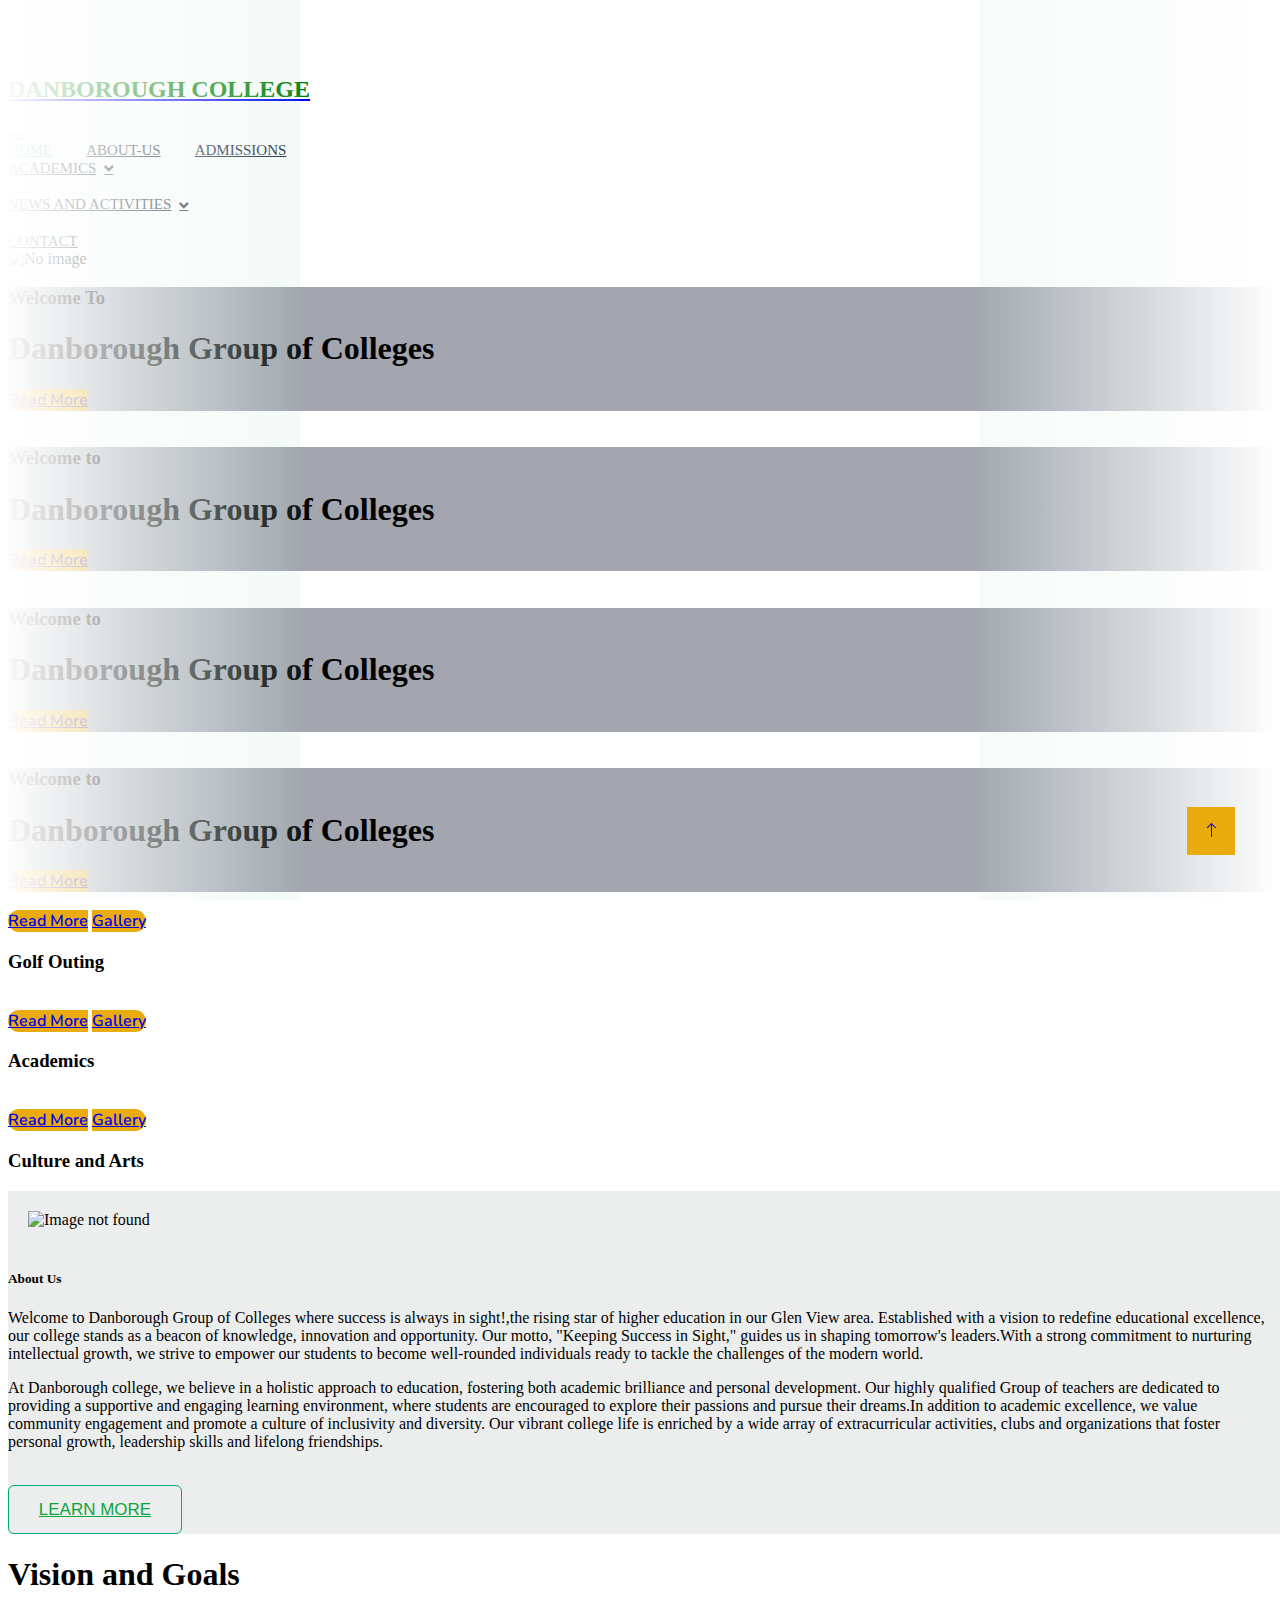
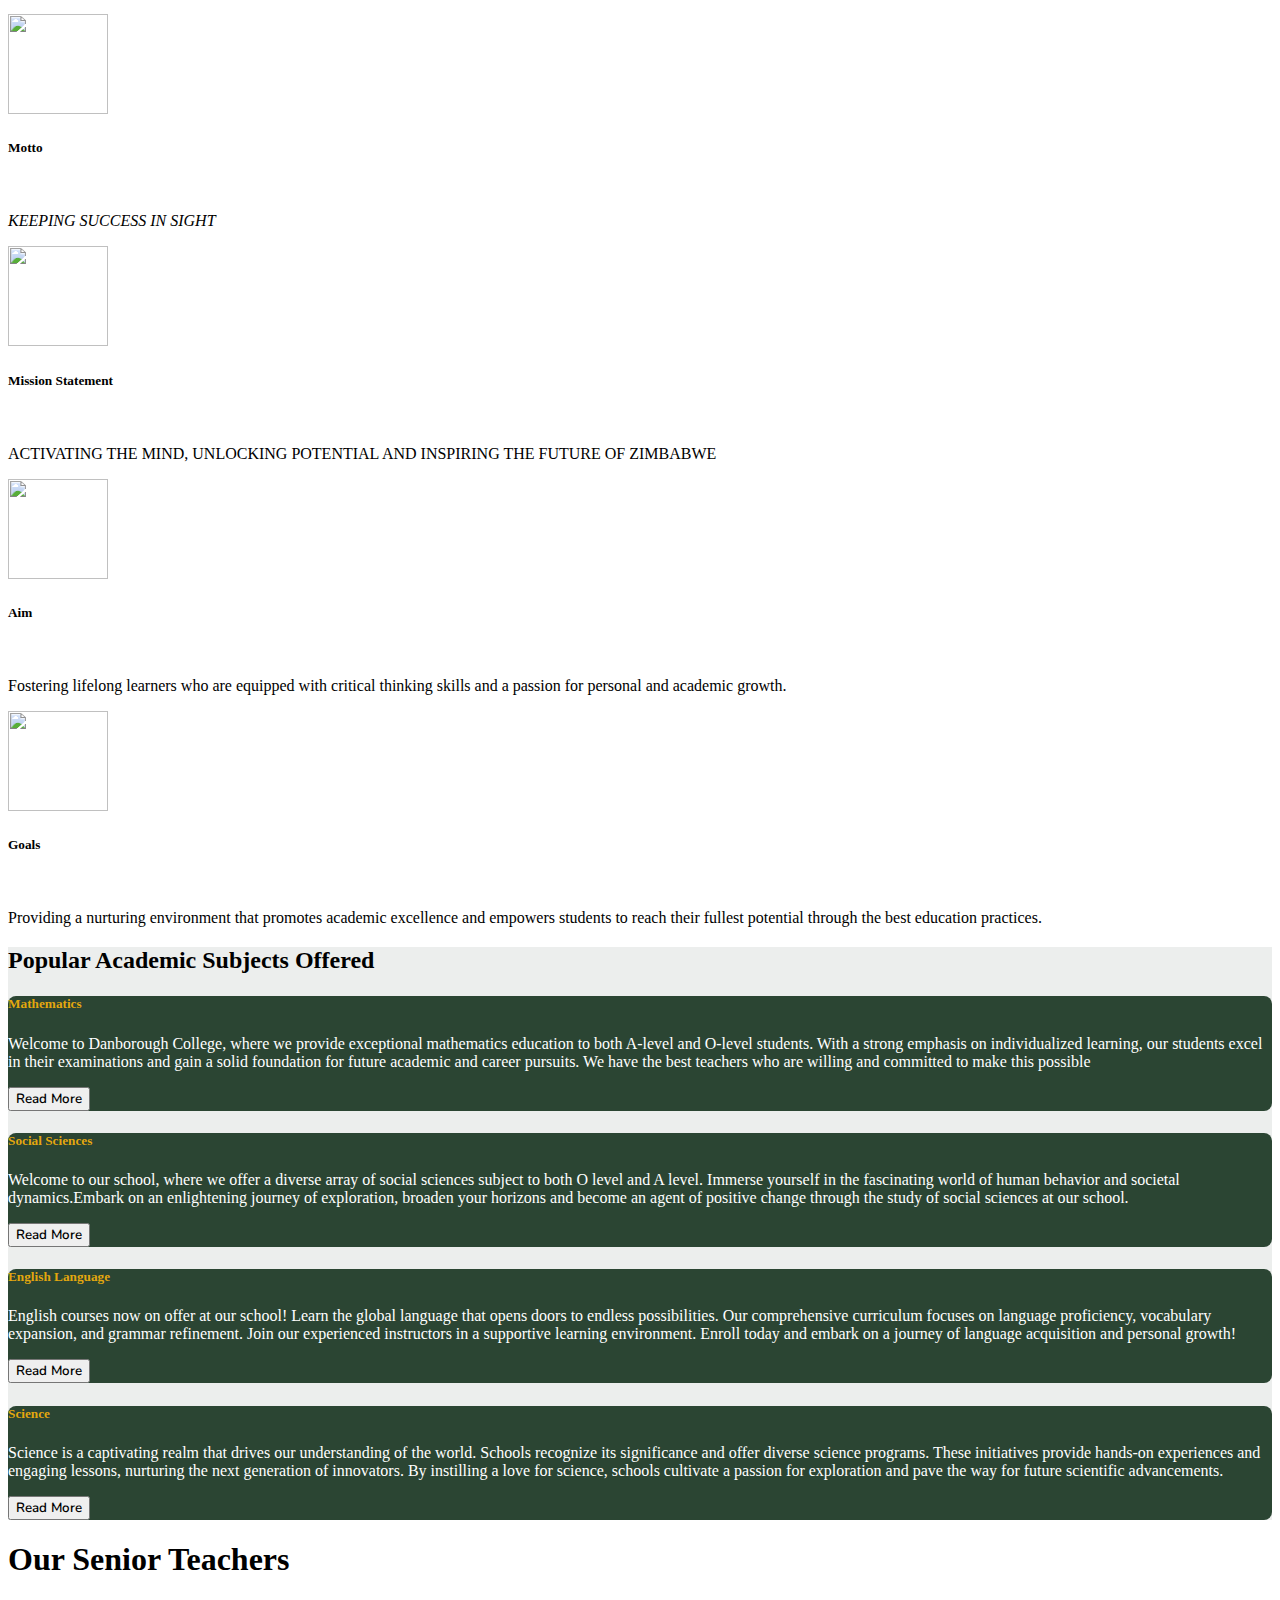
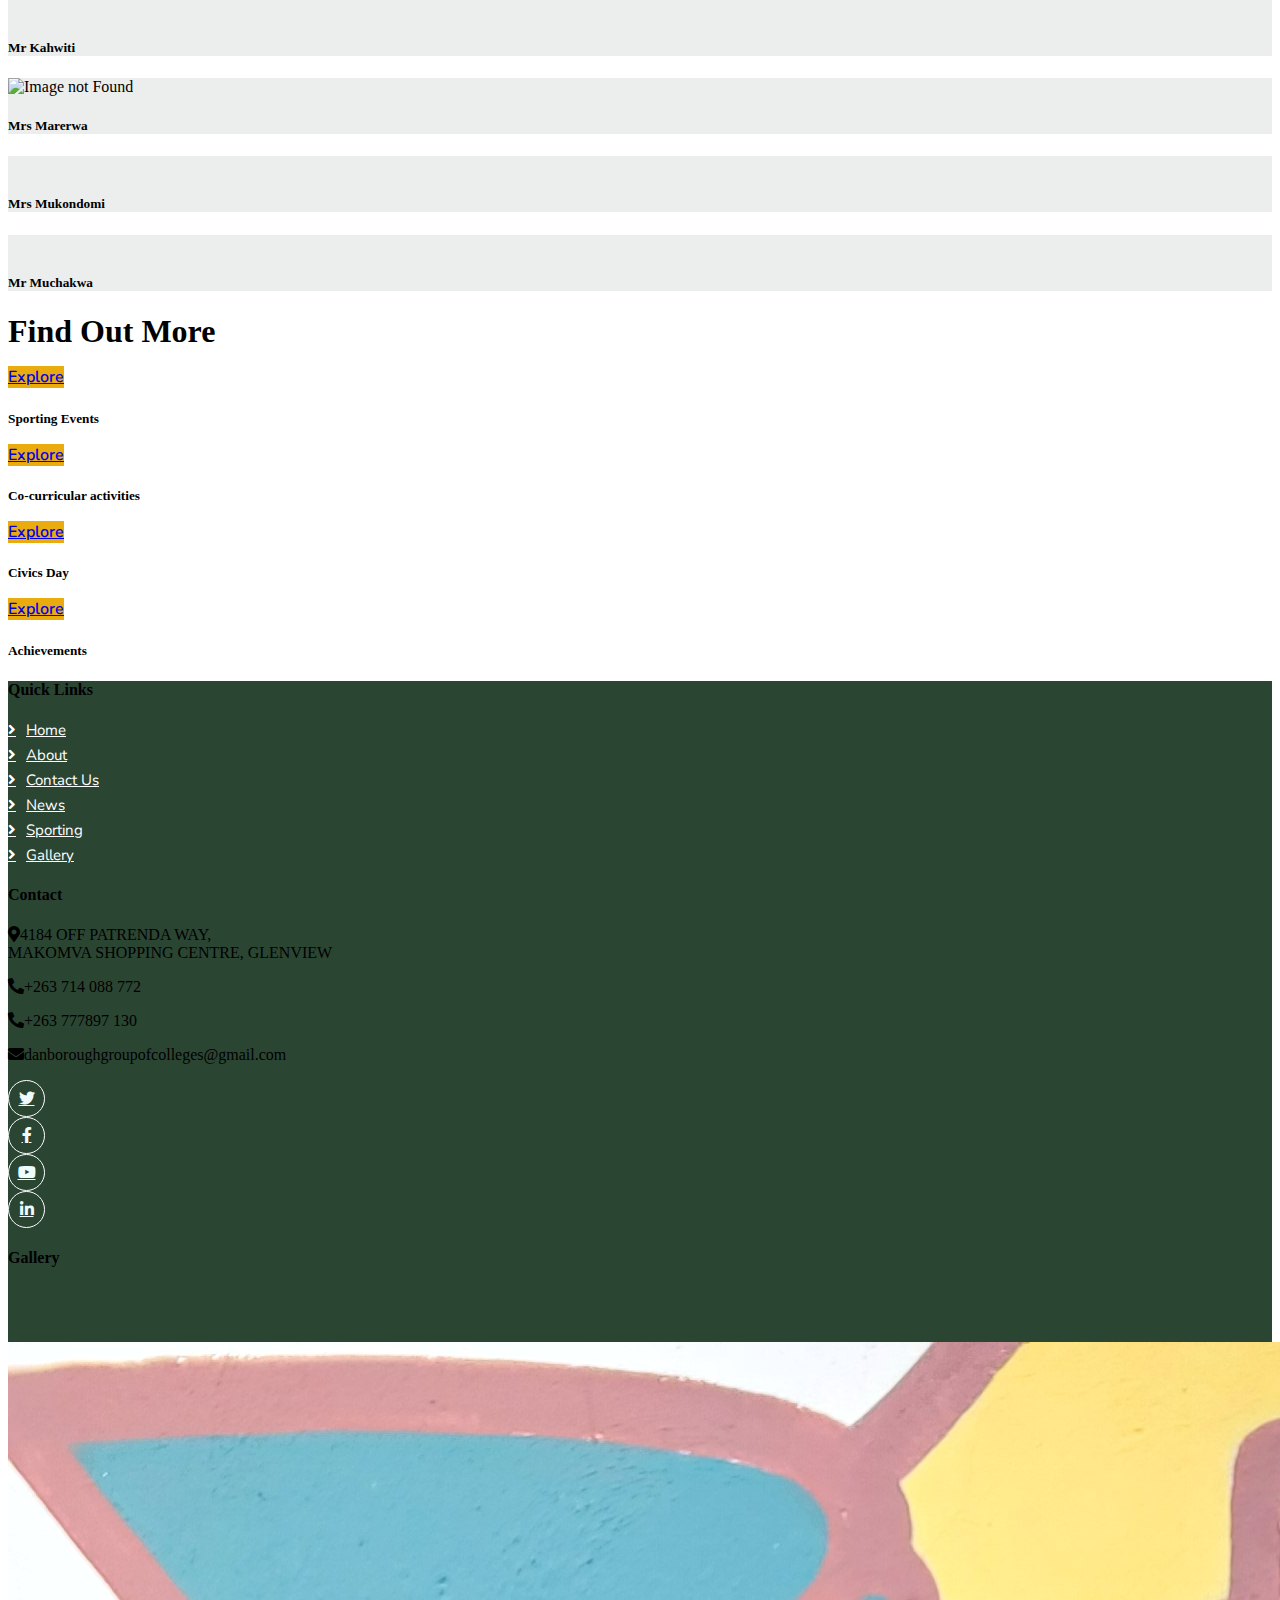
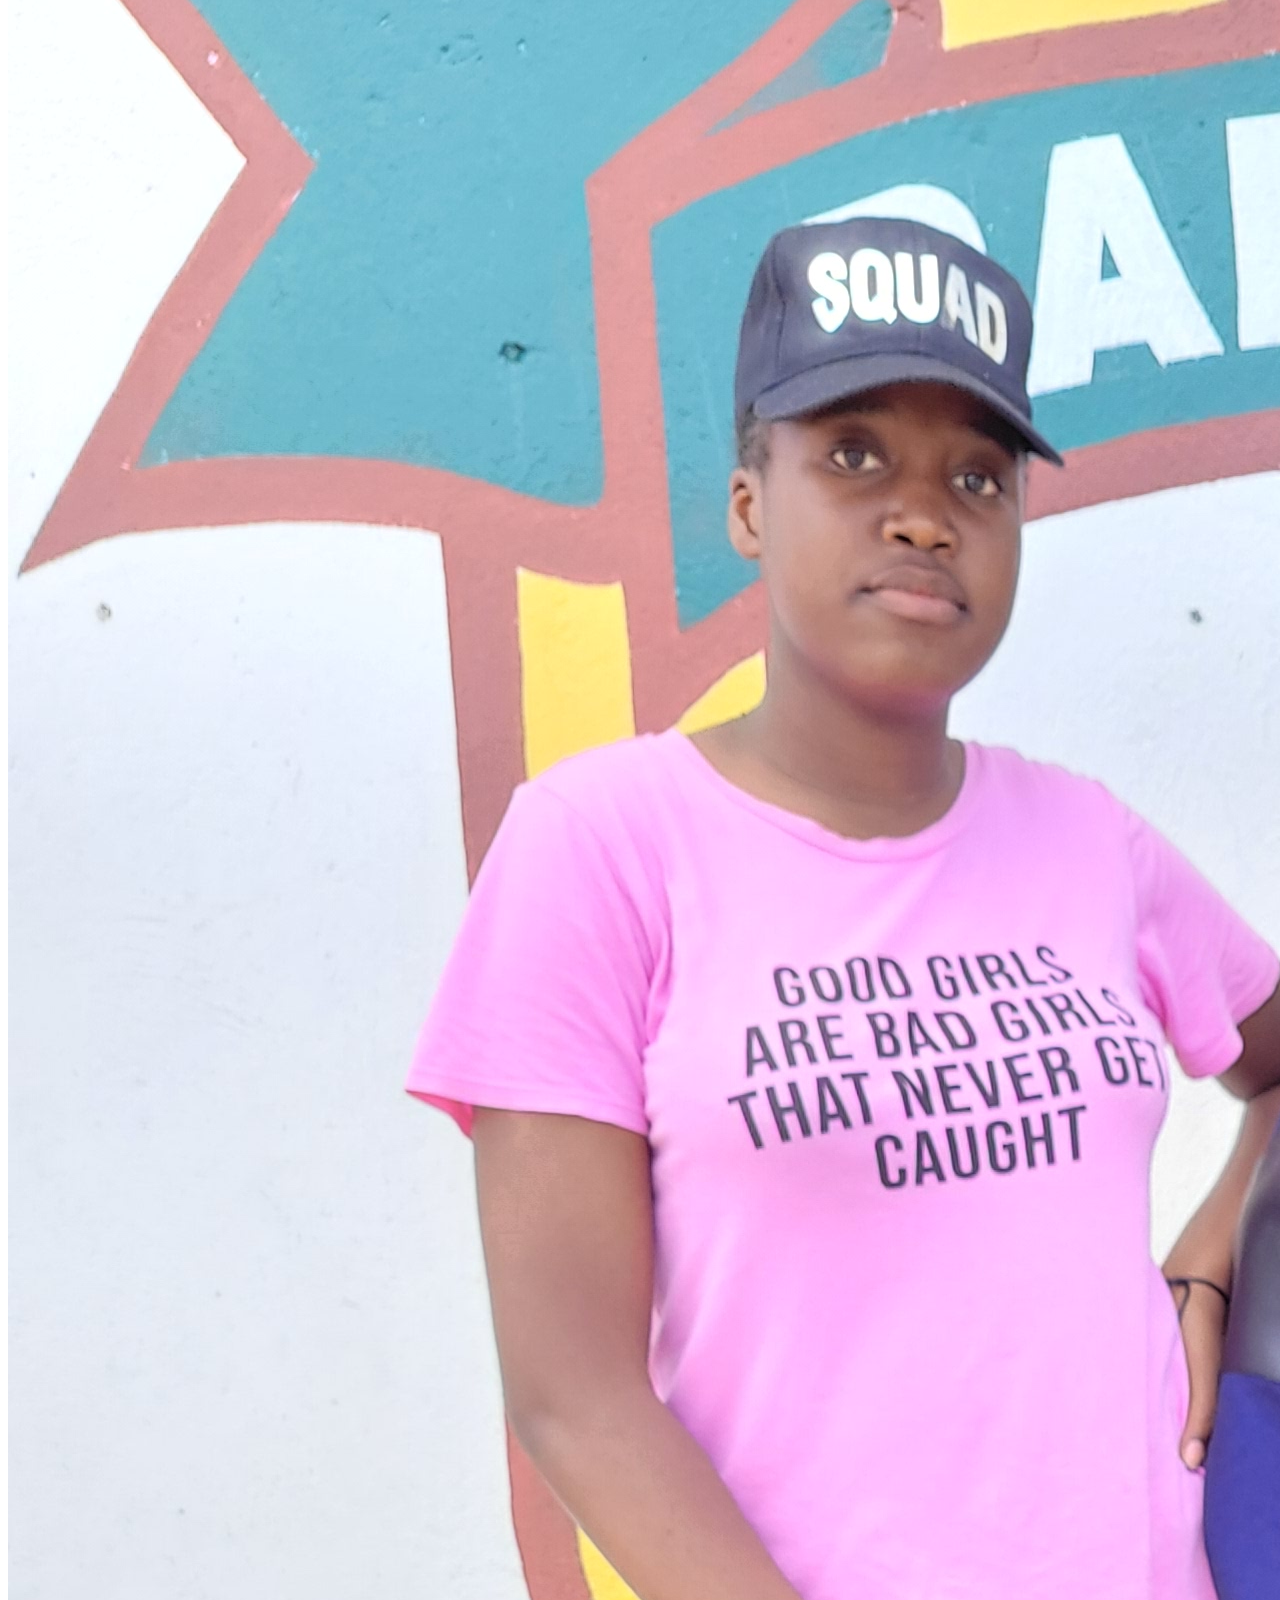
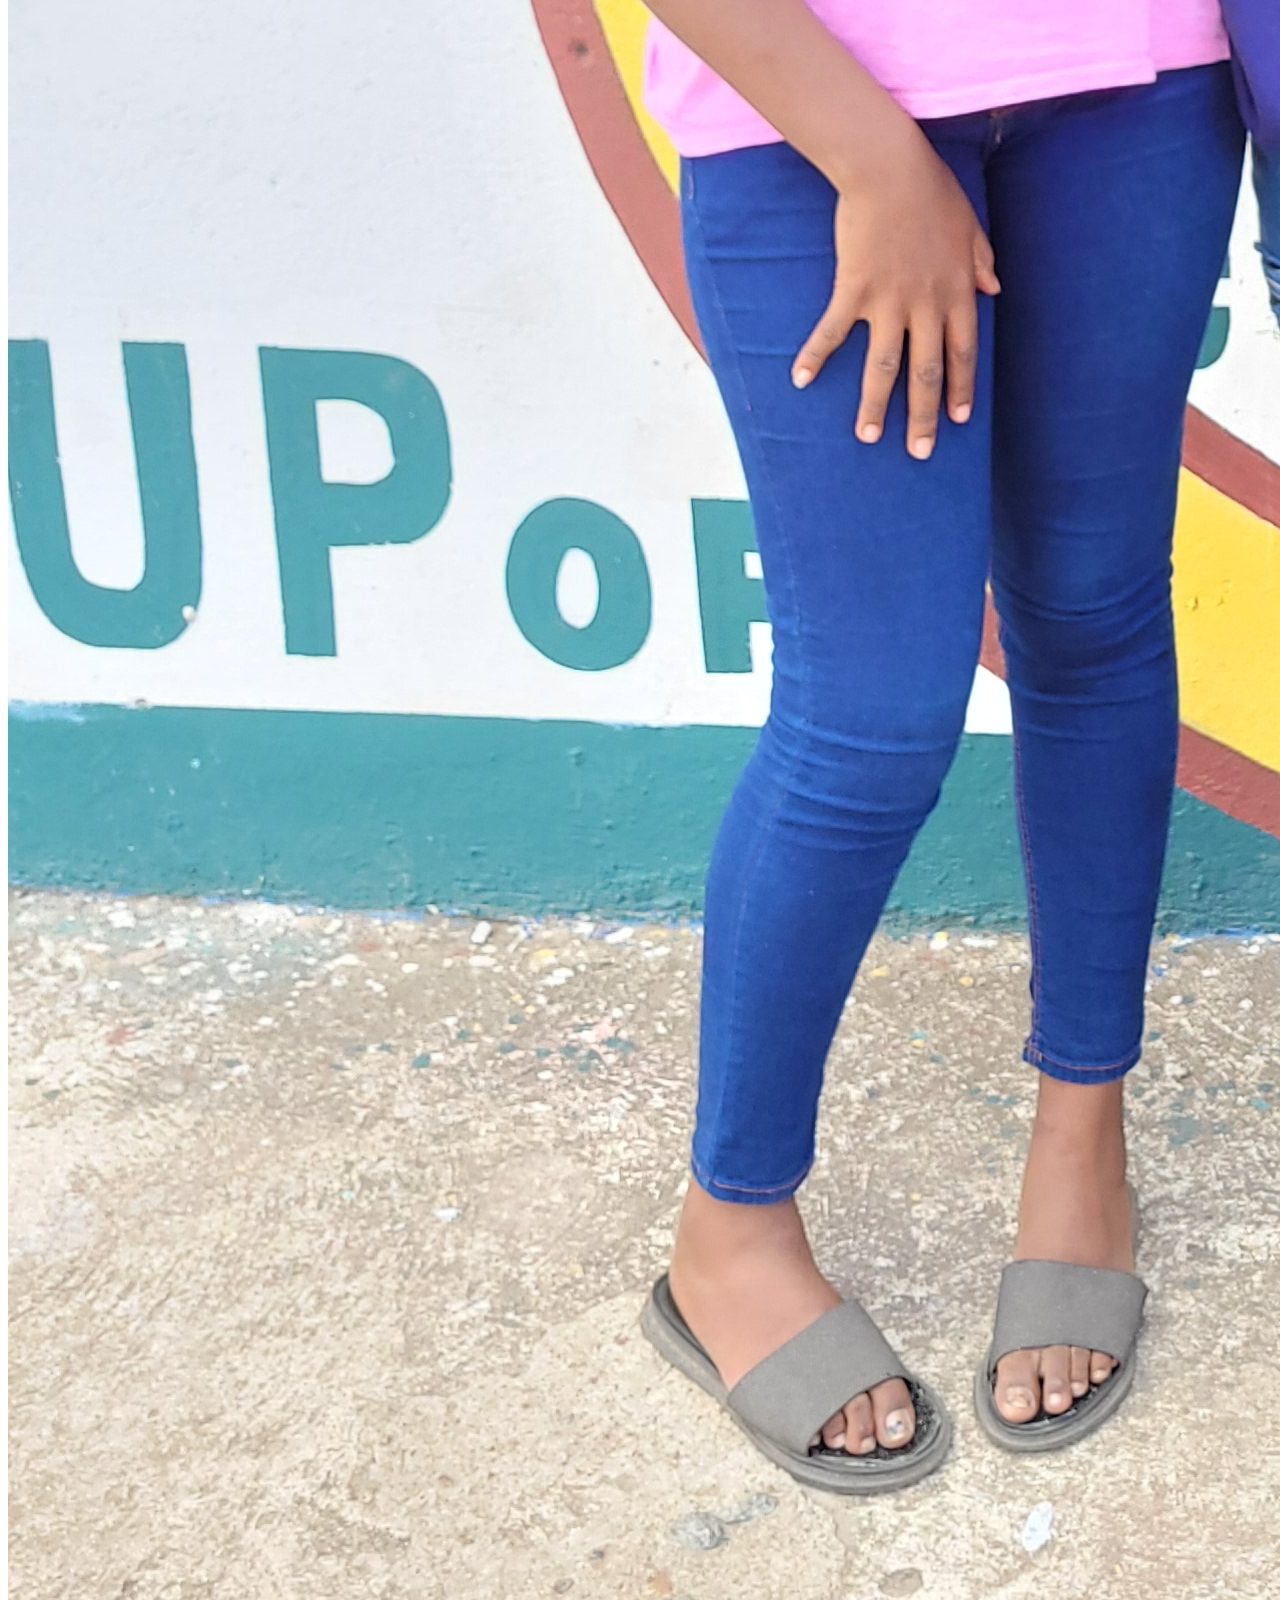
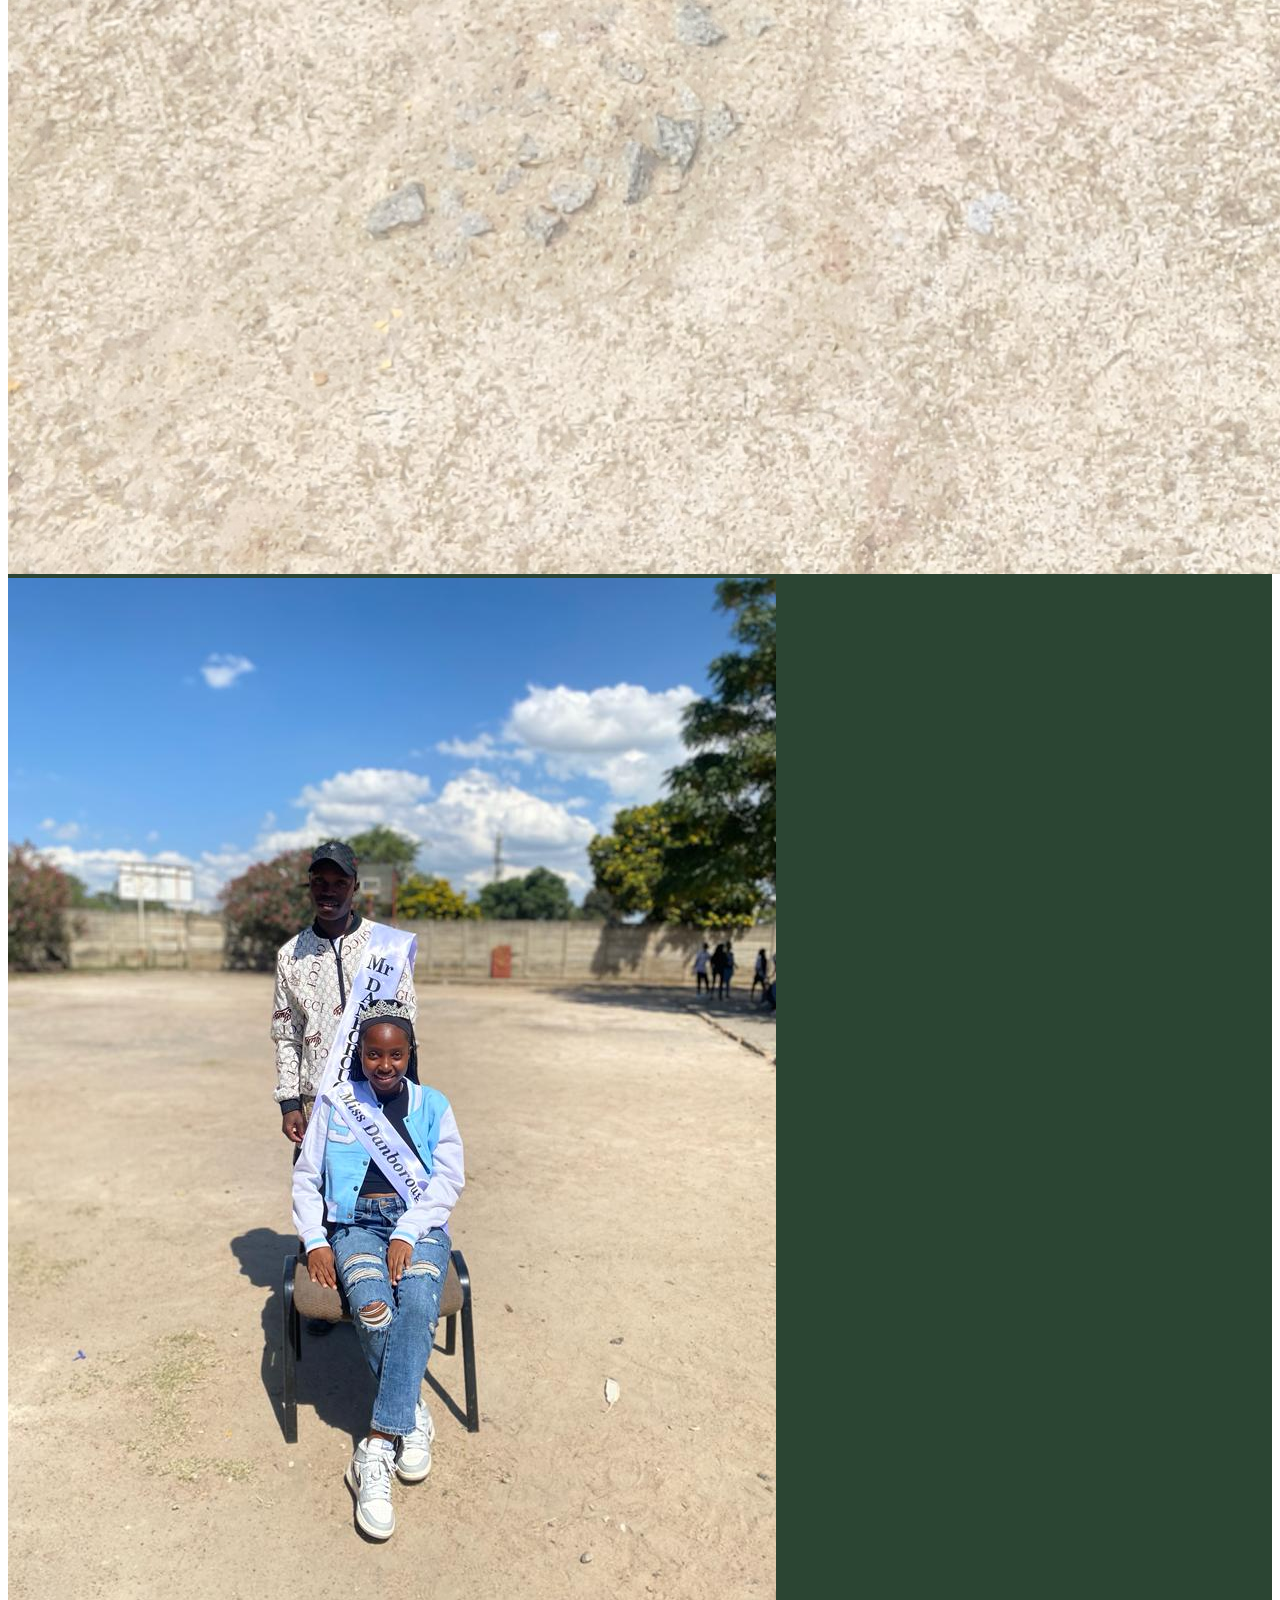
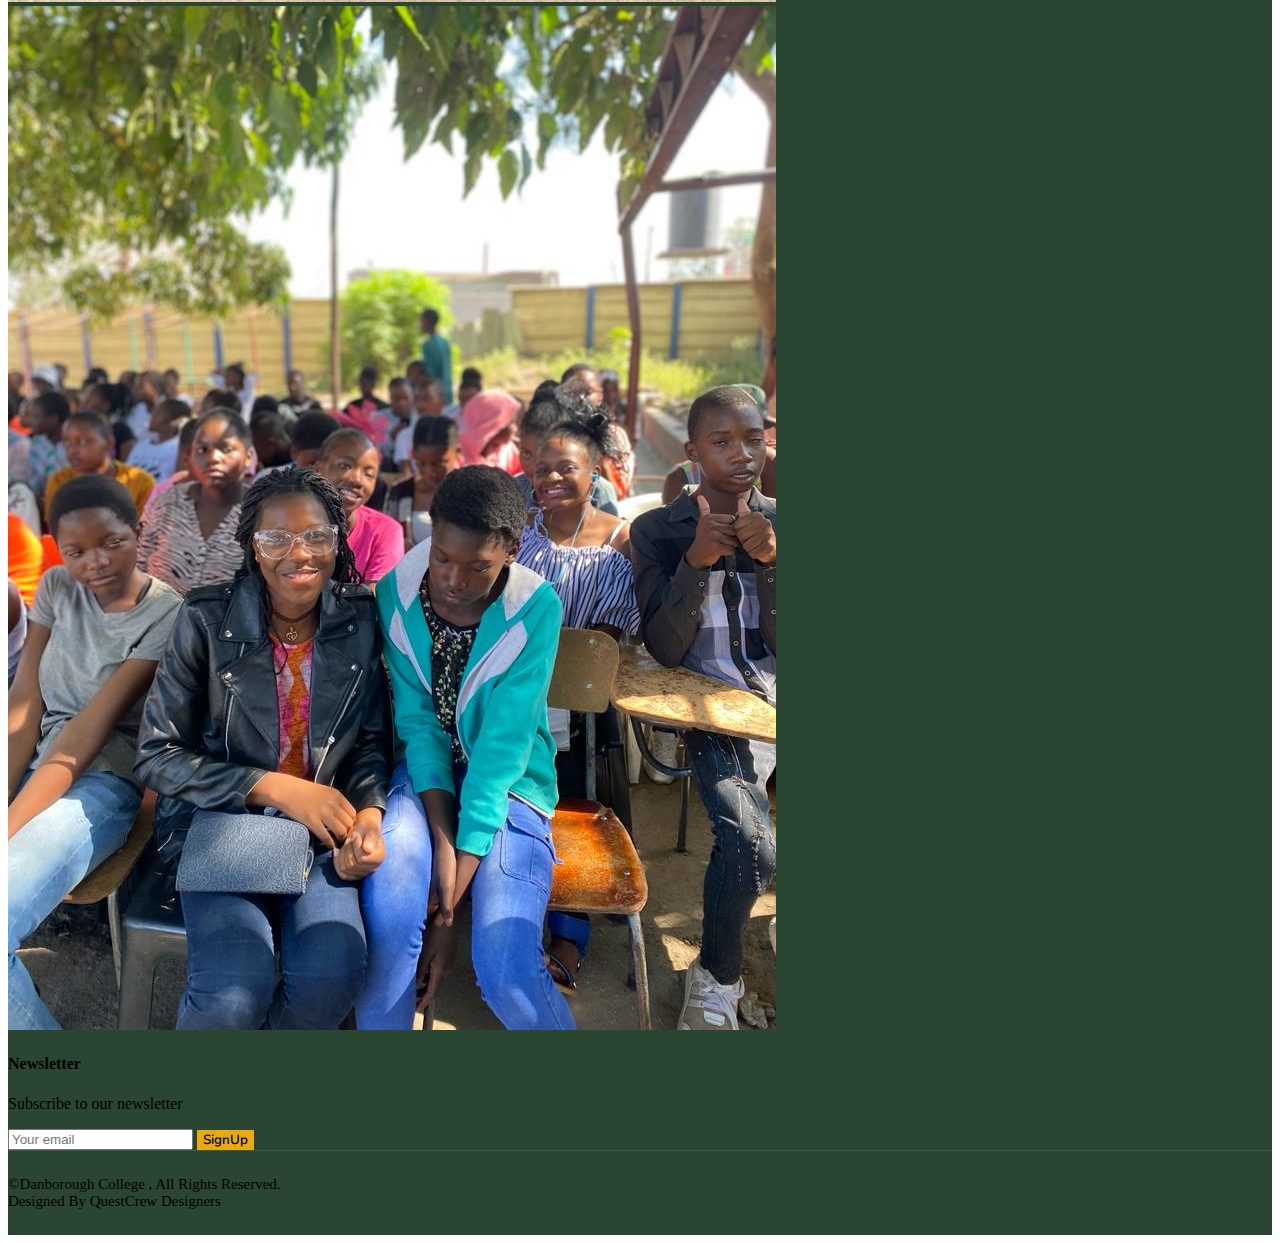
==== commit 58efeb97: "New update" ====
--- a/index.html
+++ b/index.html
@@ -3,7 +3,7 @@
 
 <head>
     <meta charset="utf-8">
-    <title>Duplicate</title>
+    <title>Home</title>
     <meta content="width=device-width, initial-scale=1.0" name="viewport">
     <meta content="" name="keywords">
     <meta content="" name="description">
@@ -129,7 +129,7 @@
                     <div class="container">
                         <div class="row justify-content-center">
                             <div class="col-sm-10 col-lg-8 text-center">
-                                <h3 class="text-primary text-yellow mb-3 animated slideInDown">Welcome to</h3>
+                                <h3 class="text-primary text-white mb-3 animated slideInDown">Welcome to</h3>
                                 <h1 class="display-3 text-white animated slideInDown">Danborough Group of Colleges</h1>
                                 <a href="" class="btn btn-primary py-md-3 px-md-4 me-3 animated slideInLeft">Read More</a>
                 
@@ -183,7 +183,7 @@
                             <img class="img-fluid" src="img/hero1.jpg" alt="">
                             <div class="w-100 d-flex justify-content-center position-absolute bottom-0 start-0 mb-4">
                                 <a href="#" class="flex-shrink-0 btn btn-sm btn-primary px-3 border-end" style="border-radius: 30px 0 0 30px;">Read More</a>
-                                <a href="sporting.html" class="flex-shrink-0 btn btn-sm btn-primary px-3" style="border-radius: 0 30px 30px 0;">Gallery</a>
+                                <a href="gallery.html" class="flex-shrink-0 btn btn-sm btn-primary px-3" style="border-radius: 0 30px 30px 0;">Gallery</a>
                             </div>
                         </div>
                         <div class="text-center p-4 pb-0">
@@ -406,11 +406,11 @@
                         </div>
                         <div class="position-relative d-flex justify-content-center" style="margin-top: -23px;">
                             <div class="bg-light d-flex justify-content-center pt-2 px-1">
-                                <a class="btn btn-primary" href="">Explore</a>
+                                <a class="btn btn-primary" href="sporting.html">Explore</a>
                             </div>    
                         </div>
                         <div class="text-center p-4">
-                            <h5 class="mb-0">Instructor Name</h5>
+                            <h5 class="mb-0">Sporting Events</h5>
                         
                         </div>
                     </div>
@@ -422,11 +422,11 @@
                         </div>
                         <div class="position-relative d-flex justify-content-center" style="margin-top: -23px;">
                             <div class="bg-light d-flex justify-content-center pt-2 px-1">
-                                <a class="btn btn-primary" href="">Explore</a>
+                                <a class="btn btn-primary" href="sporting.html">Explore</a>
                             </div>    
                         </div>
                         <div class="text-center p-4">
-                            <h5 class="mb-0">Instructor Name</h5>
+                            <h5 class="mb-0">Co-curricular activities</h5>
                             
                         </div>
                     </div>
@@ -438,11 +438,11 @@
                         </div>
                         <div class="position-relative d-flex justify-content-center" style="margin-top: -23px;">
                             <div class="bg-light d-flex justify-content-center pt-2 px-1">
-                                <a class="btn btn-primary" href="">Explore</a>
-                            </div>
-                        </div>
-                        <div class="text-center p-4">
-                            <h5 class="mb-0">Instructor Name</h5>
+                                <a class="btn btn-primary" href="curriculum.html">Explore</a>
+                            </div>
+                        </div>
+                        <div class="text-center p-4">
+                            <h5 class="mb-0">Civics Day</h5>
                             
                         </div>
                     </div>
@@ -454,11 +454,11 @@
                         </div>
                         <div class="position-relative d-flex justify-content-center" style="margin-top: -23px;">
                             <div class="bg-light d-flex justify-content-center pt-2 px-1">
-                                <a class="btn btn-primary" href="">Explore</a>
+                                <a class="btn btn-primary" href="sporting.html">Explore</a>
                             </div> 
                         </div>
                         <div class="text-center p-4">
-                            <h5 class="mb-0">Instructor Name</h5>
+                            <h5 class="mb-0">Achievements</h5>
 
                         </div>
                     </div>
--- a/css/style.css
+++ b/css/style.css
@@ -272,6 +272,17 @@
     color: white;
     transition: .5s;
     border-radius: 8px;
+}
+
+@media(max-width:728px) {
+  .service-item {
+    background: var(--indigenous);
+    color: white;
+    width: 50%;
+    transition: .5s;
+    border-radius: 8px;
+}
+
 }
 .service-item .service-title h5 {
   color: #eaab0dfe;
@@ -779,9 +790,6 @@
   color: #181d38;
   line-height: normal;
 }
-.participation-item {
-  border-radius: 8px;
-}
 /*End of Sporting*/
 
 /*showcasing*/
@@ -798,7 +806,7 @@
   border-radius: 8px;
   background-color: #eaab0dfe;
   padding: 20px;
-  color: #eef1ea;
+  color: black;
   border: none;
   shape-margin: 10%;
 }
@@ -997,6 +1005,8 @@
   position: relative;
 }
 
+
+
 @media (min-width: 1024px) {
   .events {
     background-attachment: fixed;
@@ -1036,7 +1046,7 @@
 .portfolio #portfolio-flters li:hover,
 .portfolio #portfolio-flters li.filter-active {
   color: #fff;
-  background: #e03a3c;
+  background: var(--primary);
 }
 
 .portfolio #portfolio-flters li:last-child {
@@ -1149,11 +1159,11 @@
   height: 12px;
   background-color: #fff;
   opacity: 1;
-  border: 1px solid #e03a3c;
+  border: none;
 }
 
 .portfolio-details .portfolio-details-slider .swiper-pagination .swiper-pagination-bullet-active {
-  background-color: #e03a3c;
+  background-color: var(--color);
 }
 
 .portfolio-details .portfolio-info {
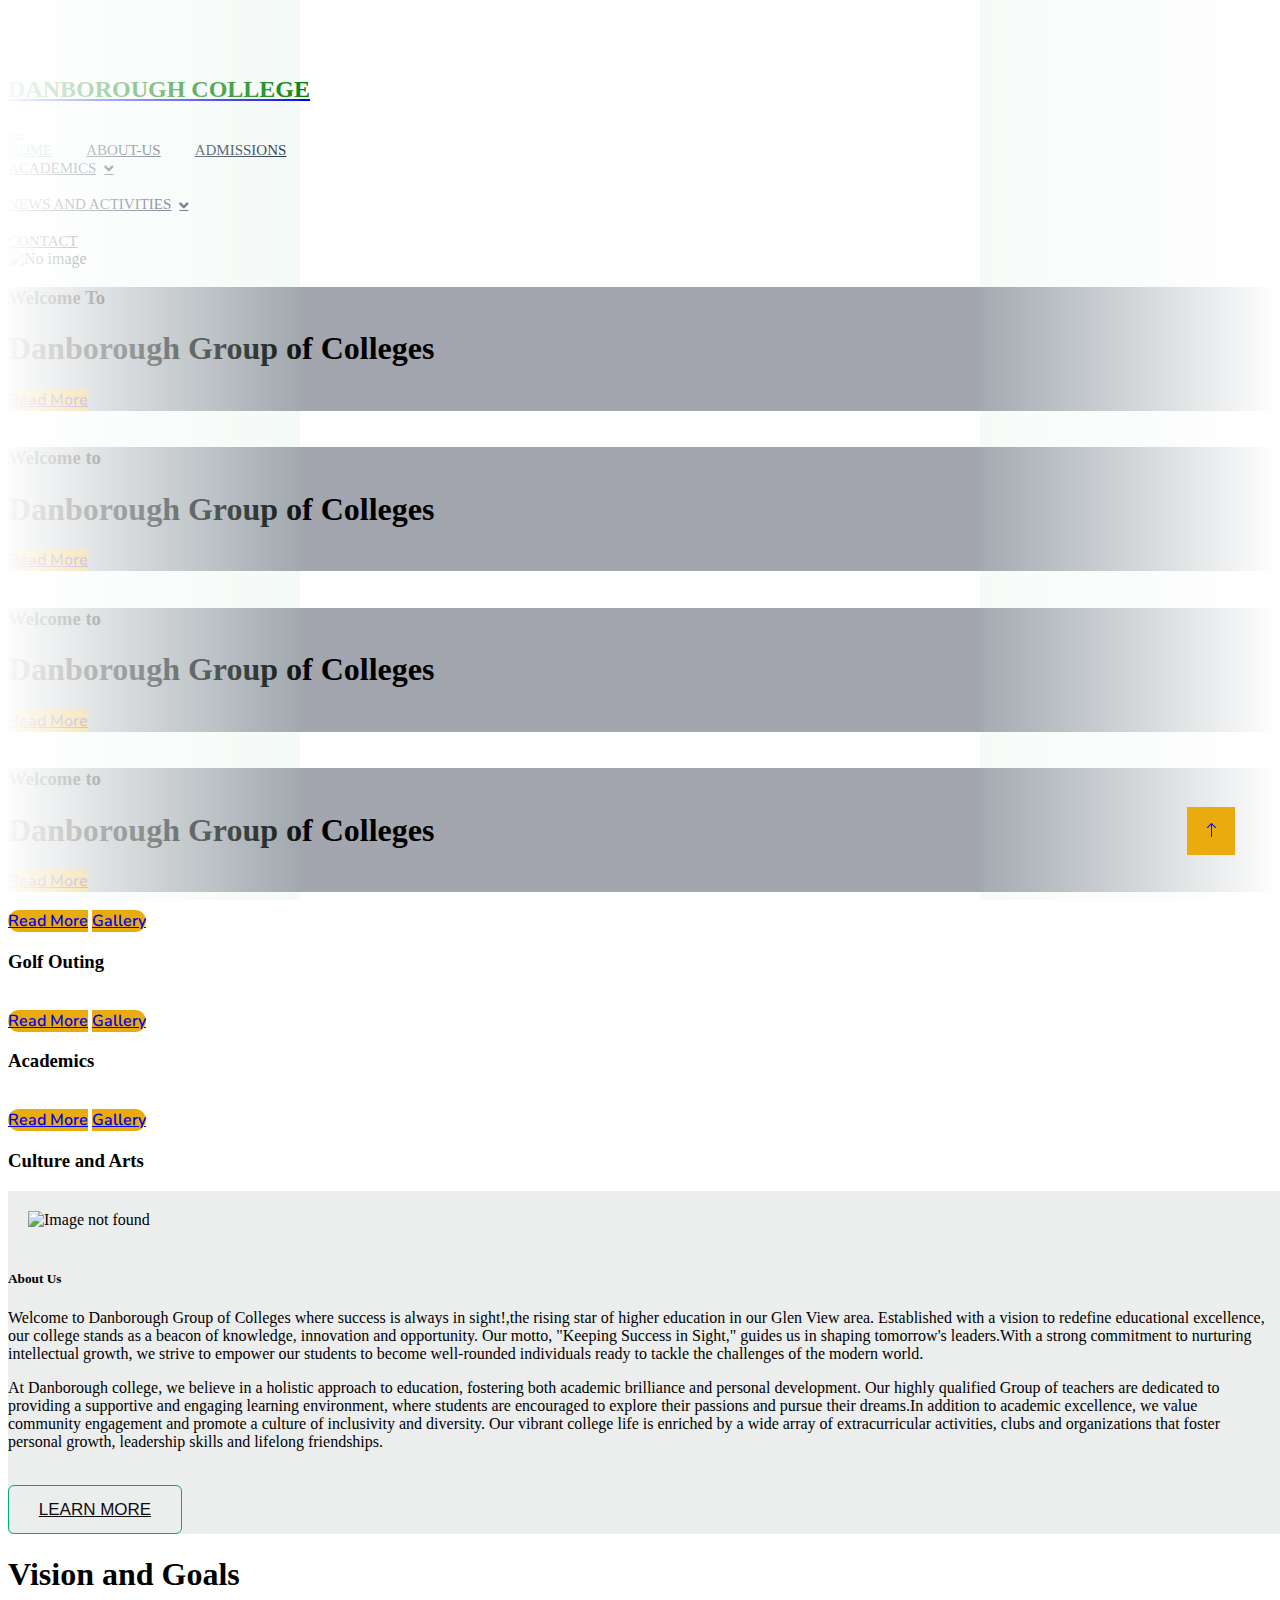
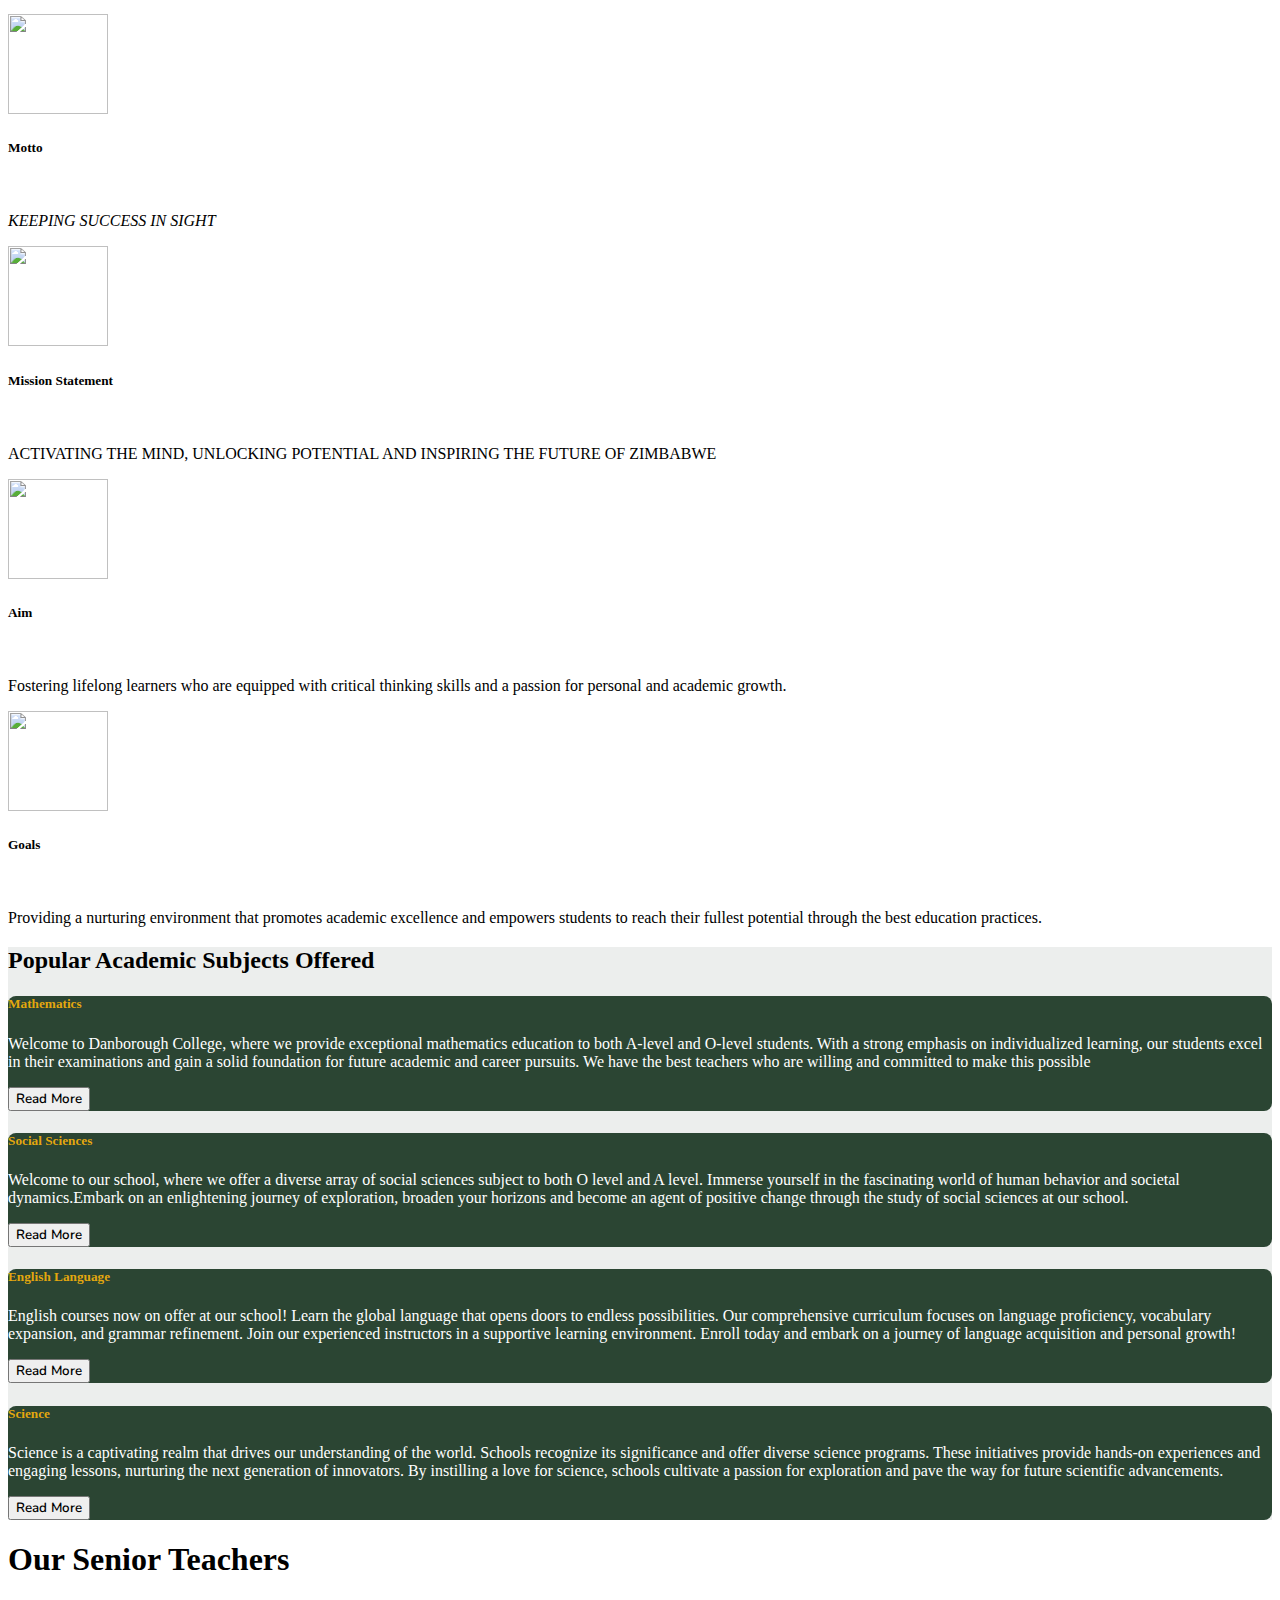
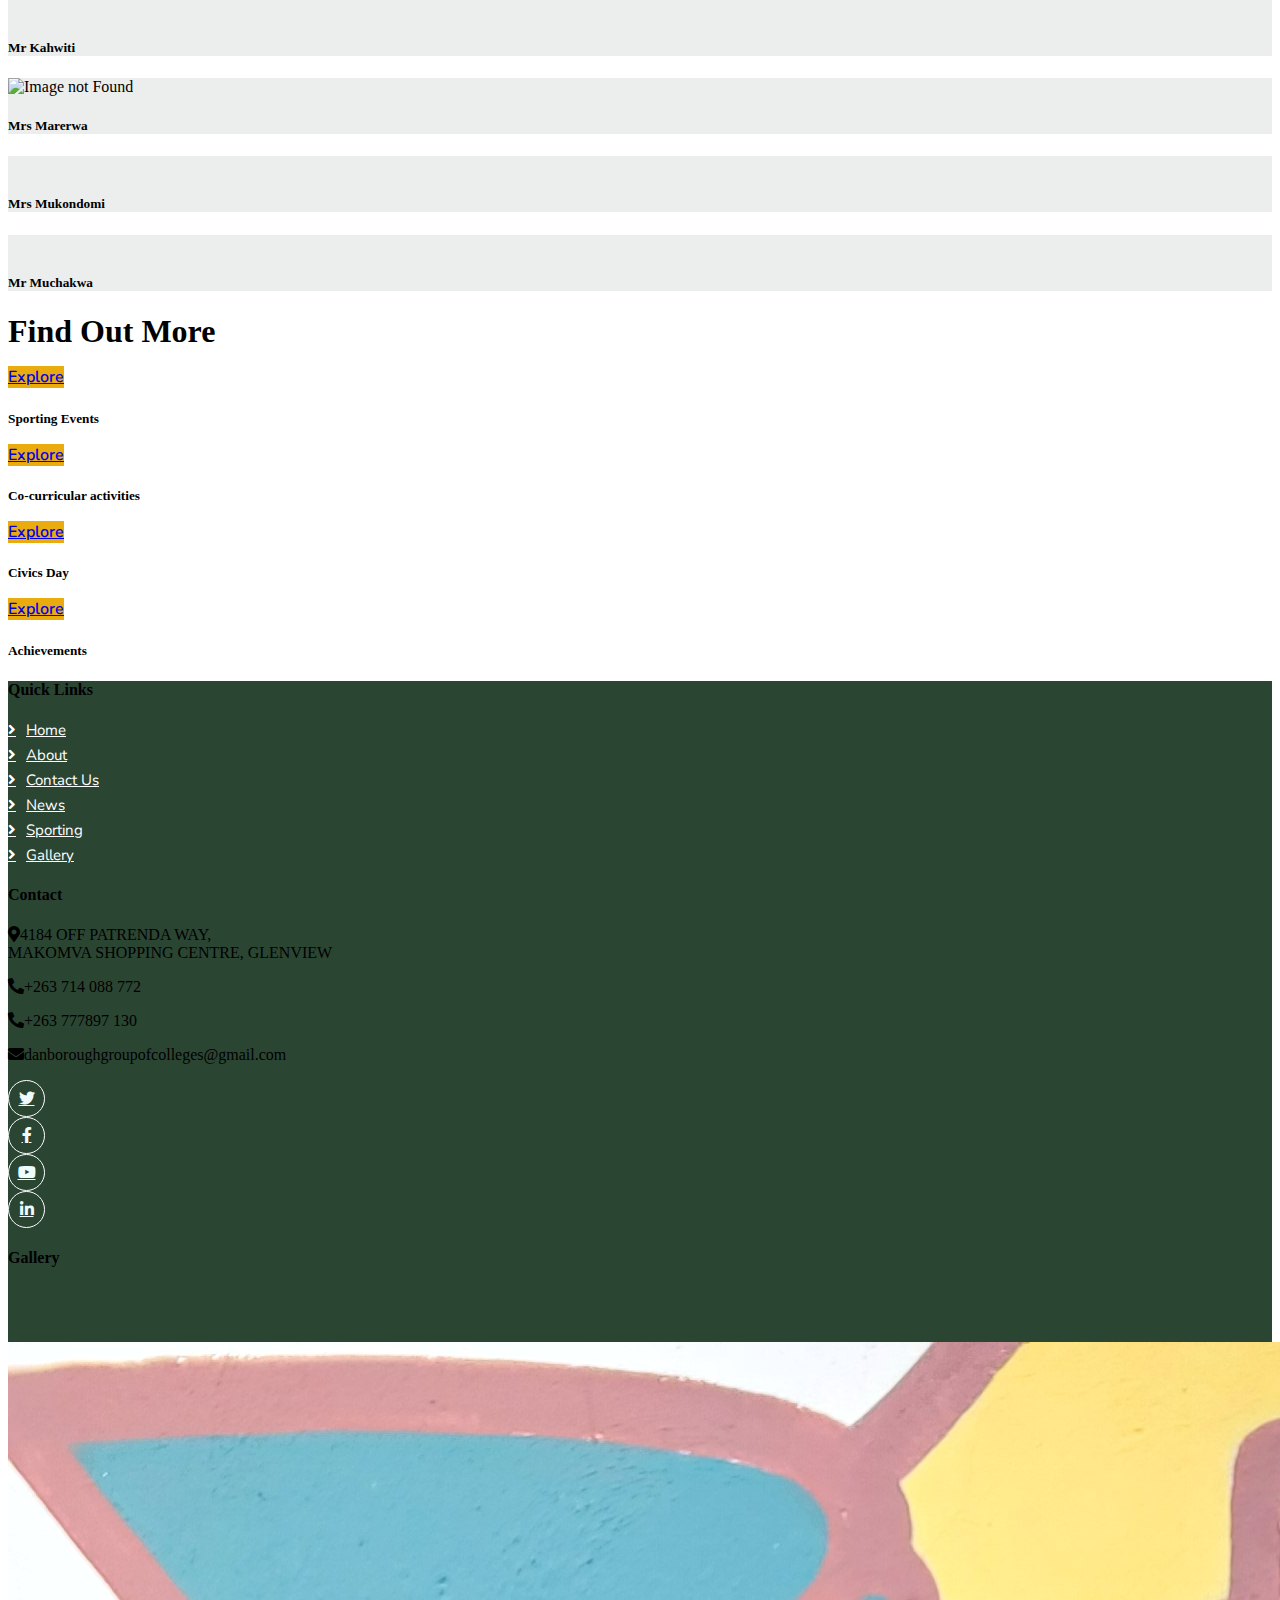
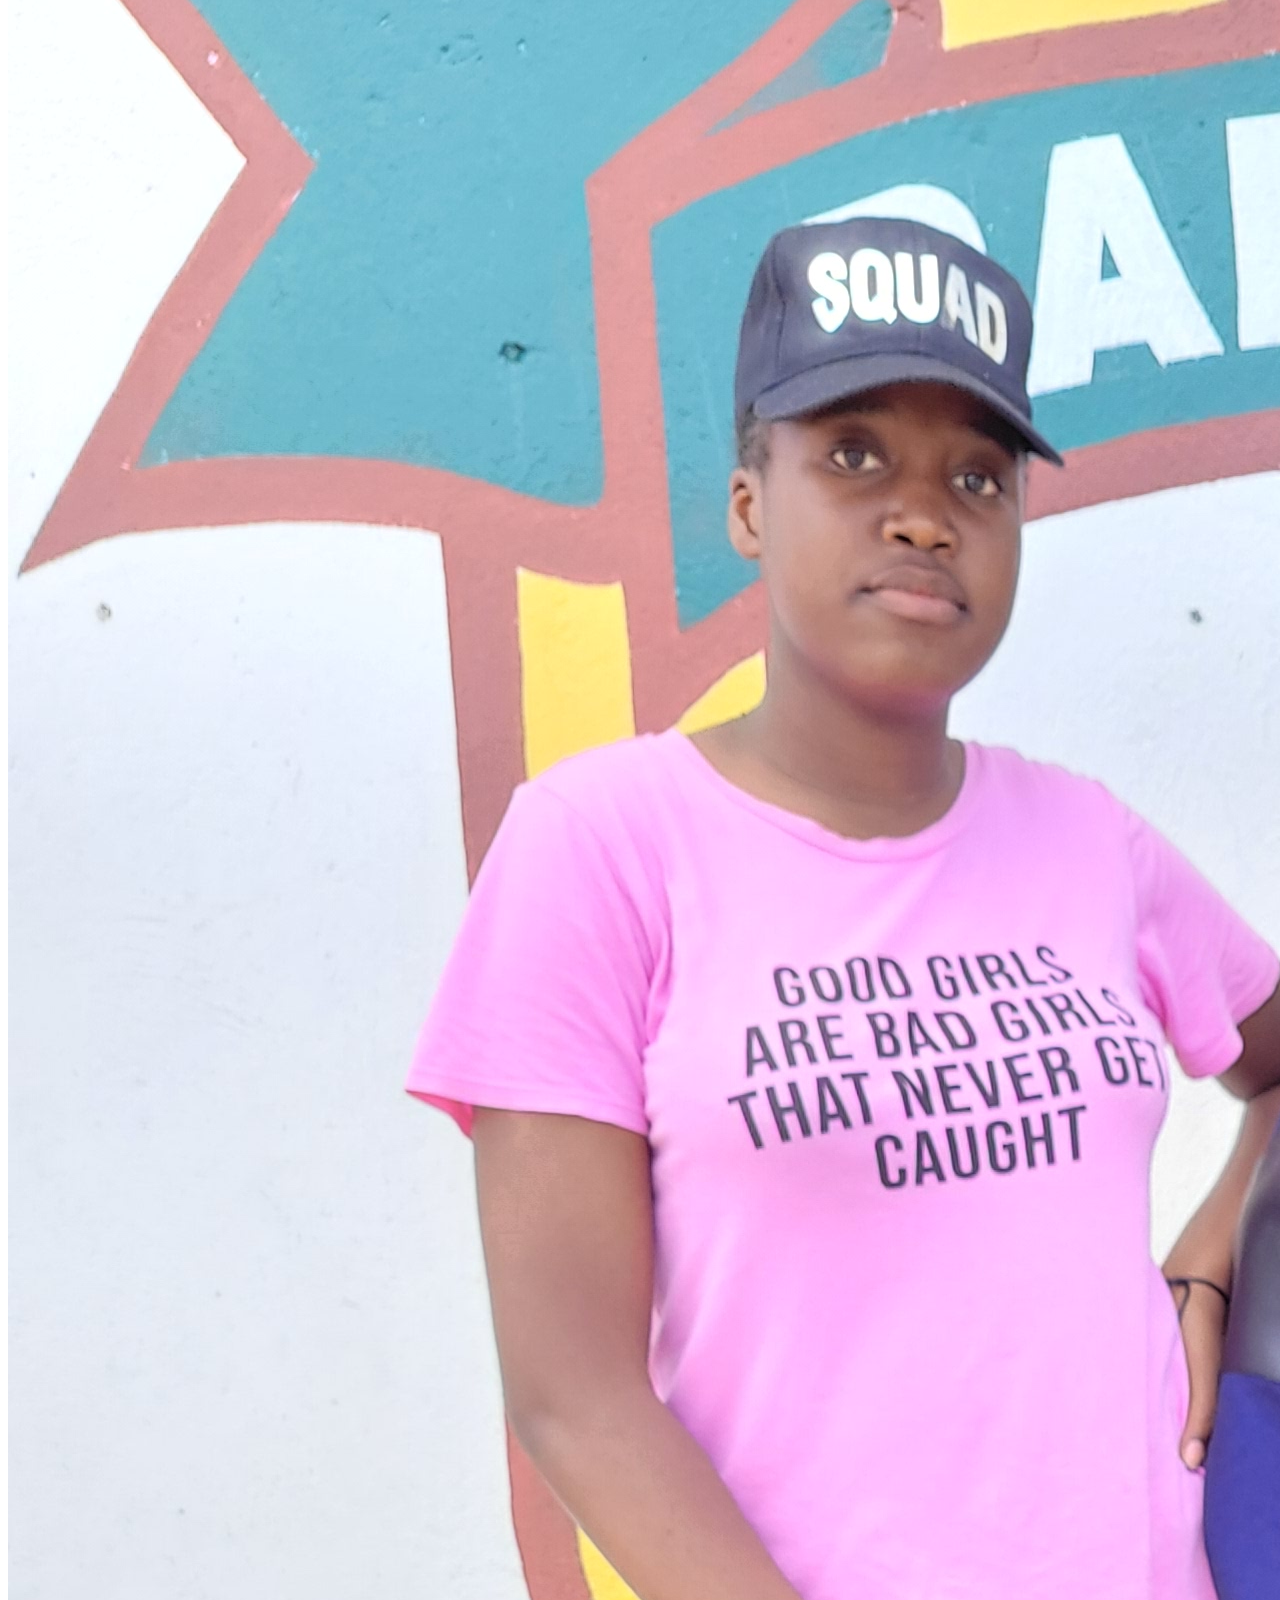
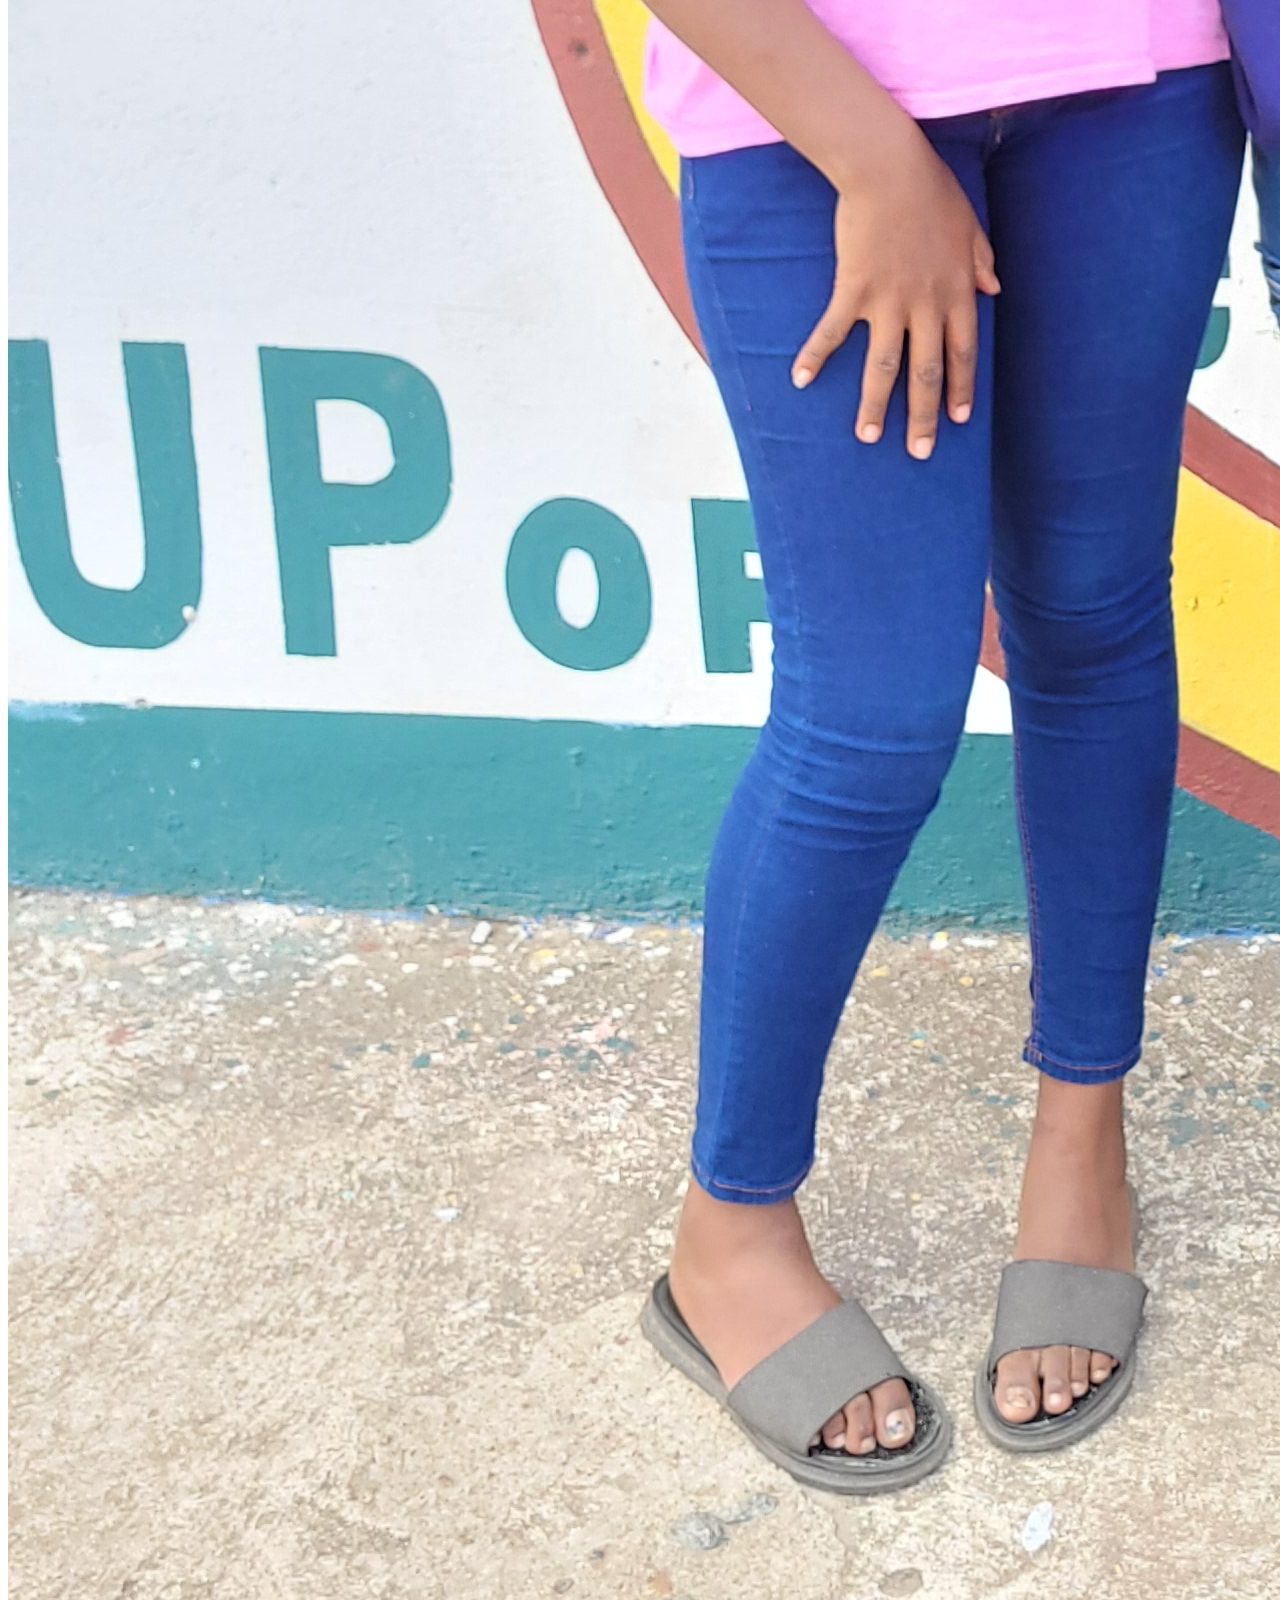
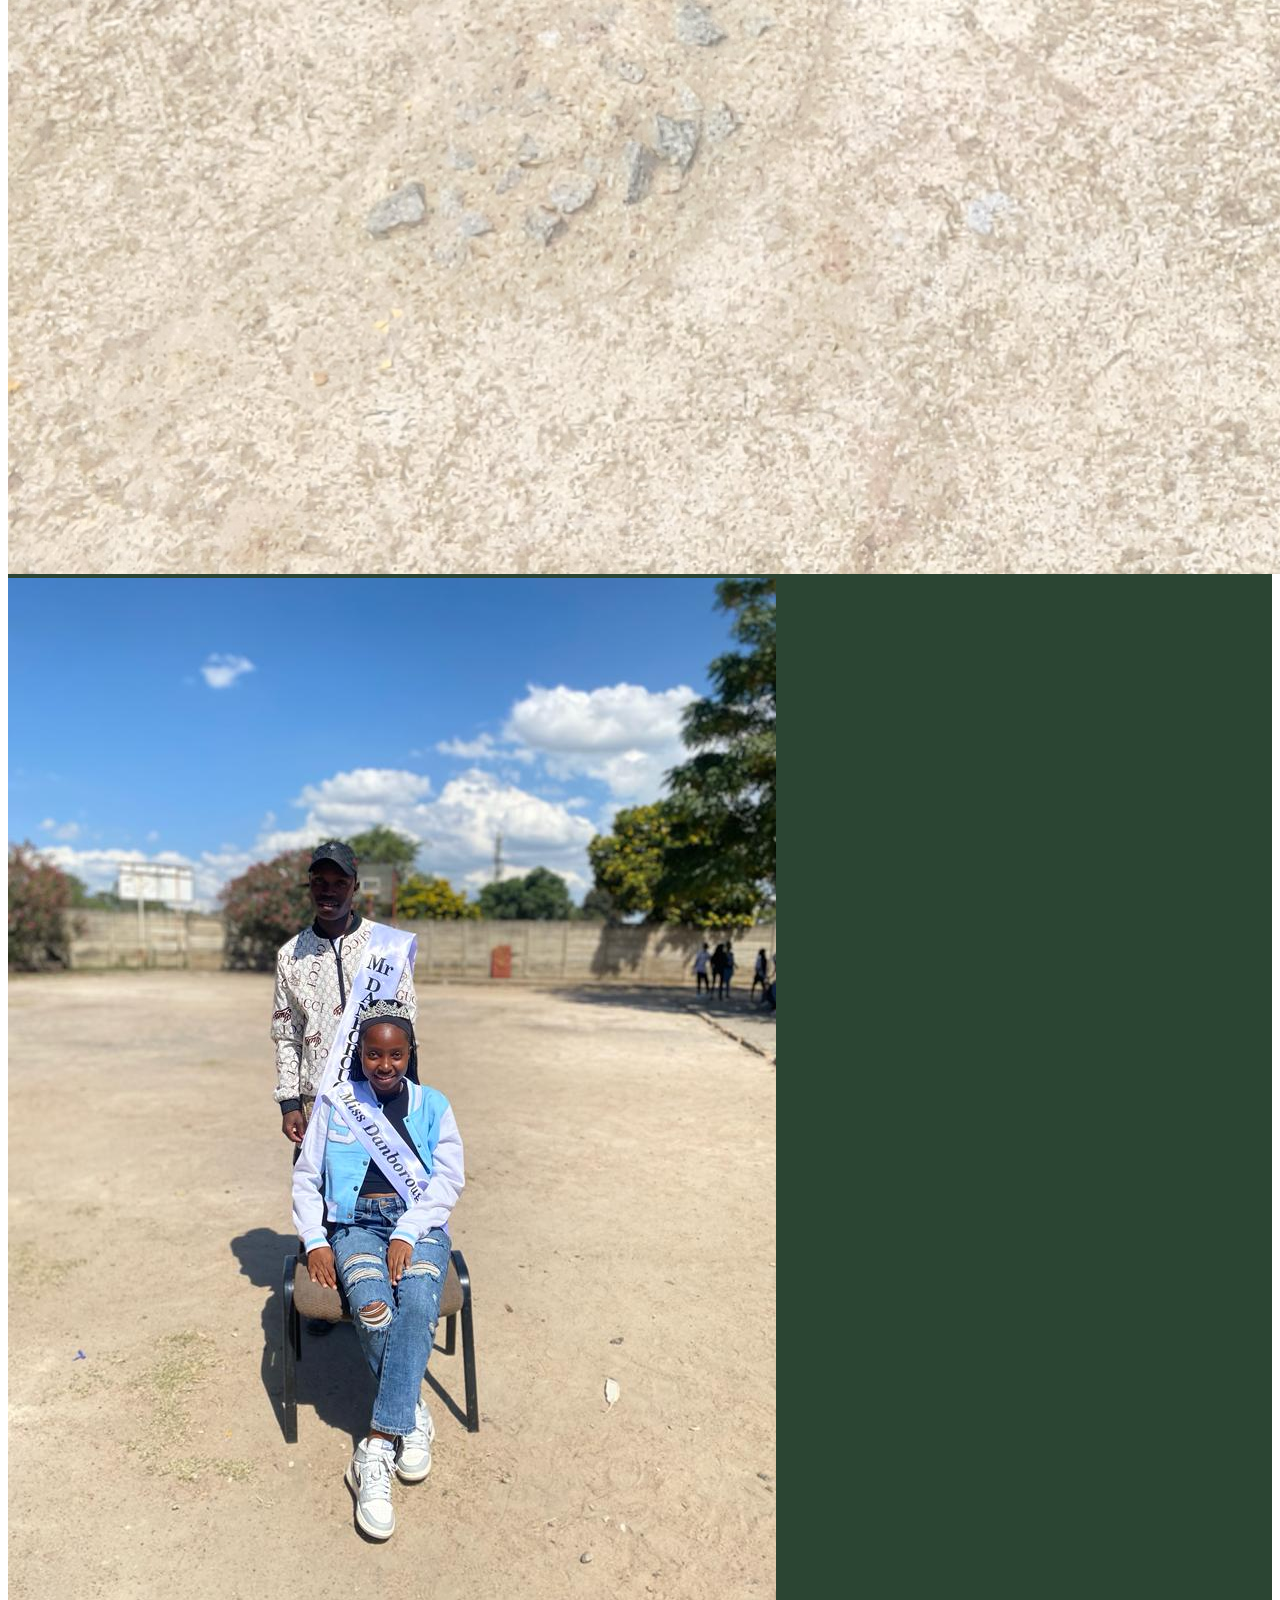
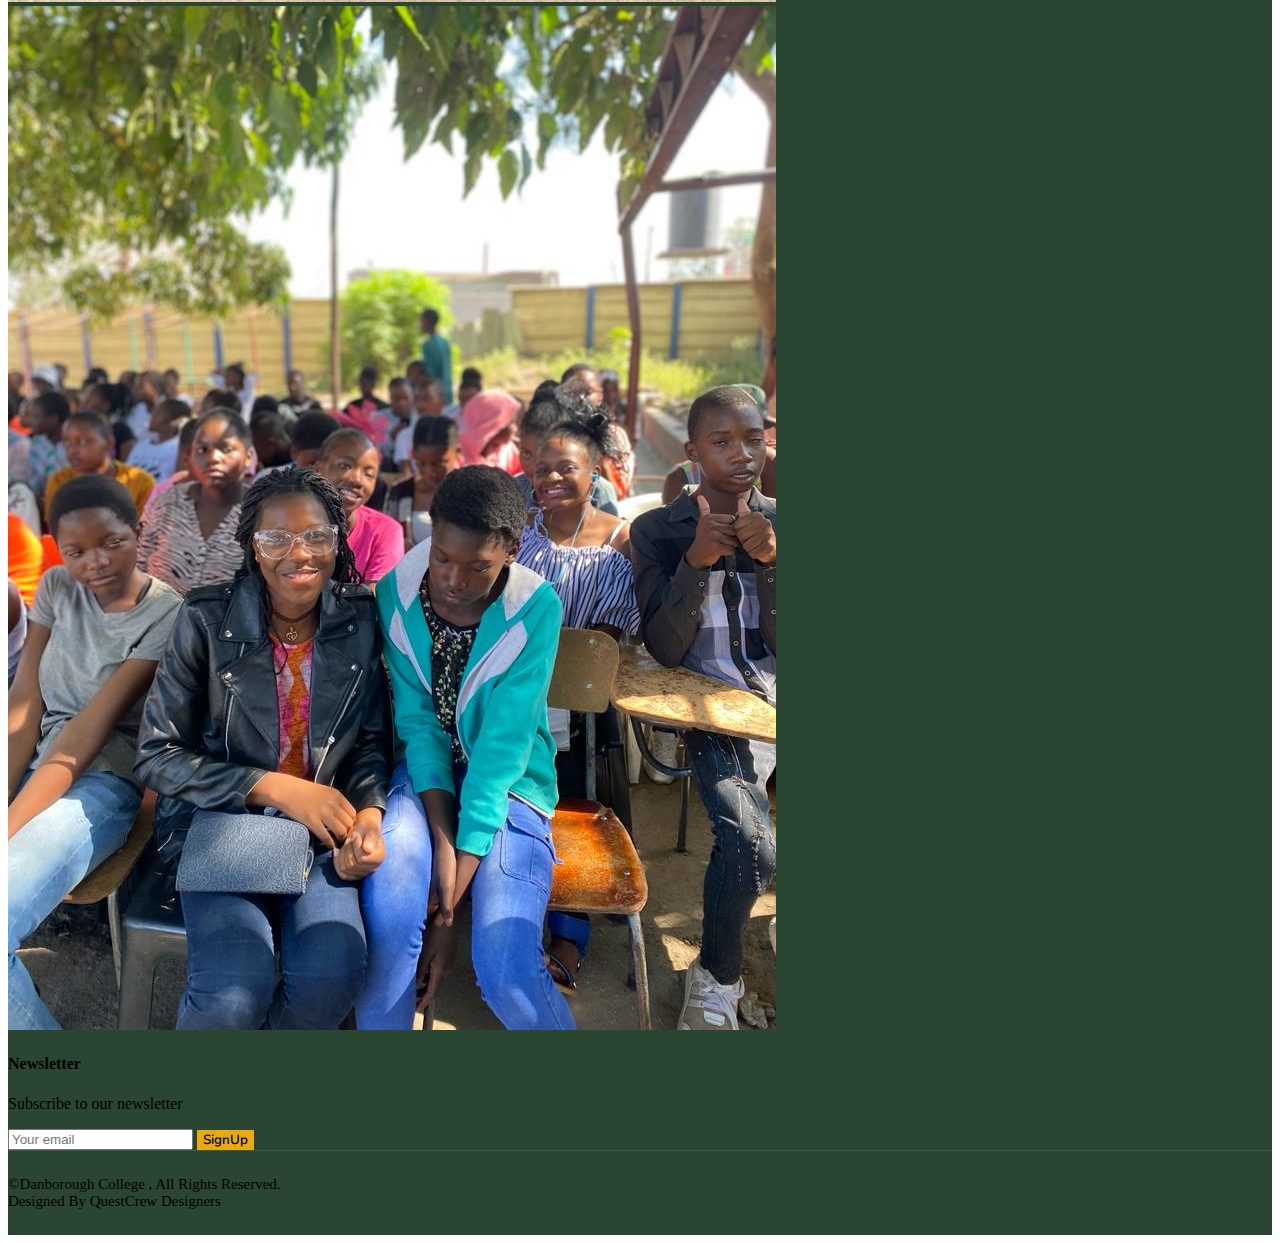
==== commit ca6661c1: "new update" ====
--- a/index.html
+++ b/index.html
@@ -3,13 +3,14 @@
 
 <head>
     <meta charset="utf-8">
-    <title>Home</title>
+    <title>Danborough College</title>
+    
     <meta content="width=device-width, initial-scale=1.0" name="viewport">
     <meta content="" name="keywords">
     <meta content="" name="description">
 
     <!-- Favicon -->
-    <link href="..img/favicon.ico" rel="icon">
+    <link rel="icon" href="img/favicon.ico" type="image/x-icon">
 
     <!-- Google Web Fonts -->
     <link rel="preconnect" href="https://fonts.googleapis.com">
@@ -42,9 +43,9 @@
 
 
     <!-- Navbar Start -->
-    <nav class="navbar navbar-expand-lg bg-white navbar-light shadow sticky-top p-3 ">
+    <nav class="navbar navbar-expand-lg bg-white navbar-light shadow sticky-top p-3 top-nav">
         <a href="index.html" class="navbar-brand d-flex align-items-center px-4 px-lg-4">
-            <h2 class="m-0" id="nav-title"><img class="img-fluid" src="img/last.png" alt="">DANBOROUGH COLLEGE</h2>
+            <h2 class="m-0" id="nav-title"><img class="img-fluid logo" src="img/last.png" alt="">DANBOROUGH COLLEGE</h2>
         </a>
         <button type="button" class="navbar-toggler me-4" data-bs-toggle="collapse" data-bs-target="#navbarCollapse">
             <span class="navbar-toggler-icon"></span>
--- a/css/style.css
+++ b/css/style.css
@@ -1,4 +1,4 @@
-/********** Template CSS **********/
+
 :root {
     --primary:#10994ec3;
     --light: #F0FBFC;
@@ -131,6 +131,7 @@
     transition: .5s;
 }
 
+
 @media (min-width: 992px) {
     .navbar .nav-item .dropdown-menu {
         display: block;
@@ -156,8 +157,41 @@
 
     #nav-title{
         color: green;
-    }
-}
+
+    }
+}
+
+@media (max-width: 990px) {
+  
+  #nav-title{
+      color: green;
+      font-size: 1em;
+  }
+  .top-nav a h2 .logo {
+    margin: 0;
+    padding: 0;
+    left: 0;
+    width: 30%;
+    height: 30%;
+  }
+}
+
+@media (max-width: 720px) {
+  
+  #nav-title{
+      color: green;
+      font-size: 40%;
+      
+  }
+  .top-nav a h2 .logo {
+    margin: 0;
+    padding: 0;
+    left: 0;
+    width: 15%;
+    height: 15%;
+  }
+}
+
 
 
 /*** Header carousel ***/
@@ -274,7 +308,7 @@
     border-radius: 8px;
 }
 
-@media(max-width:728px) {
+/*@media(max-width:728px) {
   .service-item {
     background: var(--indigenous);
     color: white;
@@ -283,7 +317,8 @@
     border-radius: 8px;
 }
 
-}
+}*/
+
 .service-item .service-title h5 {
   color: #eaab0dfe;
 }
@@ -569,7 +604,7 @@
     transform: skew(45deg) translate(-50%, -50%);
    }
    .butn a {
-    color: rgb(13, 165, 61);
+    color: rgb(13, 13, 12);
    }
    
    .butn a:hover {
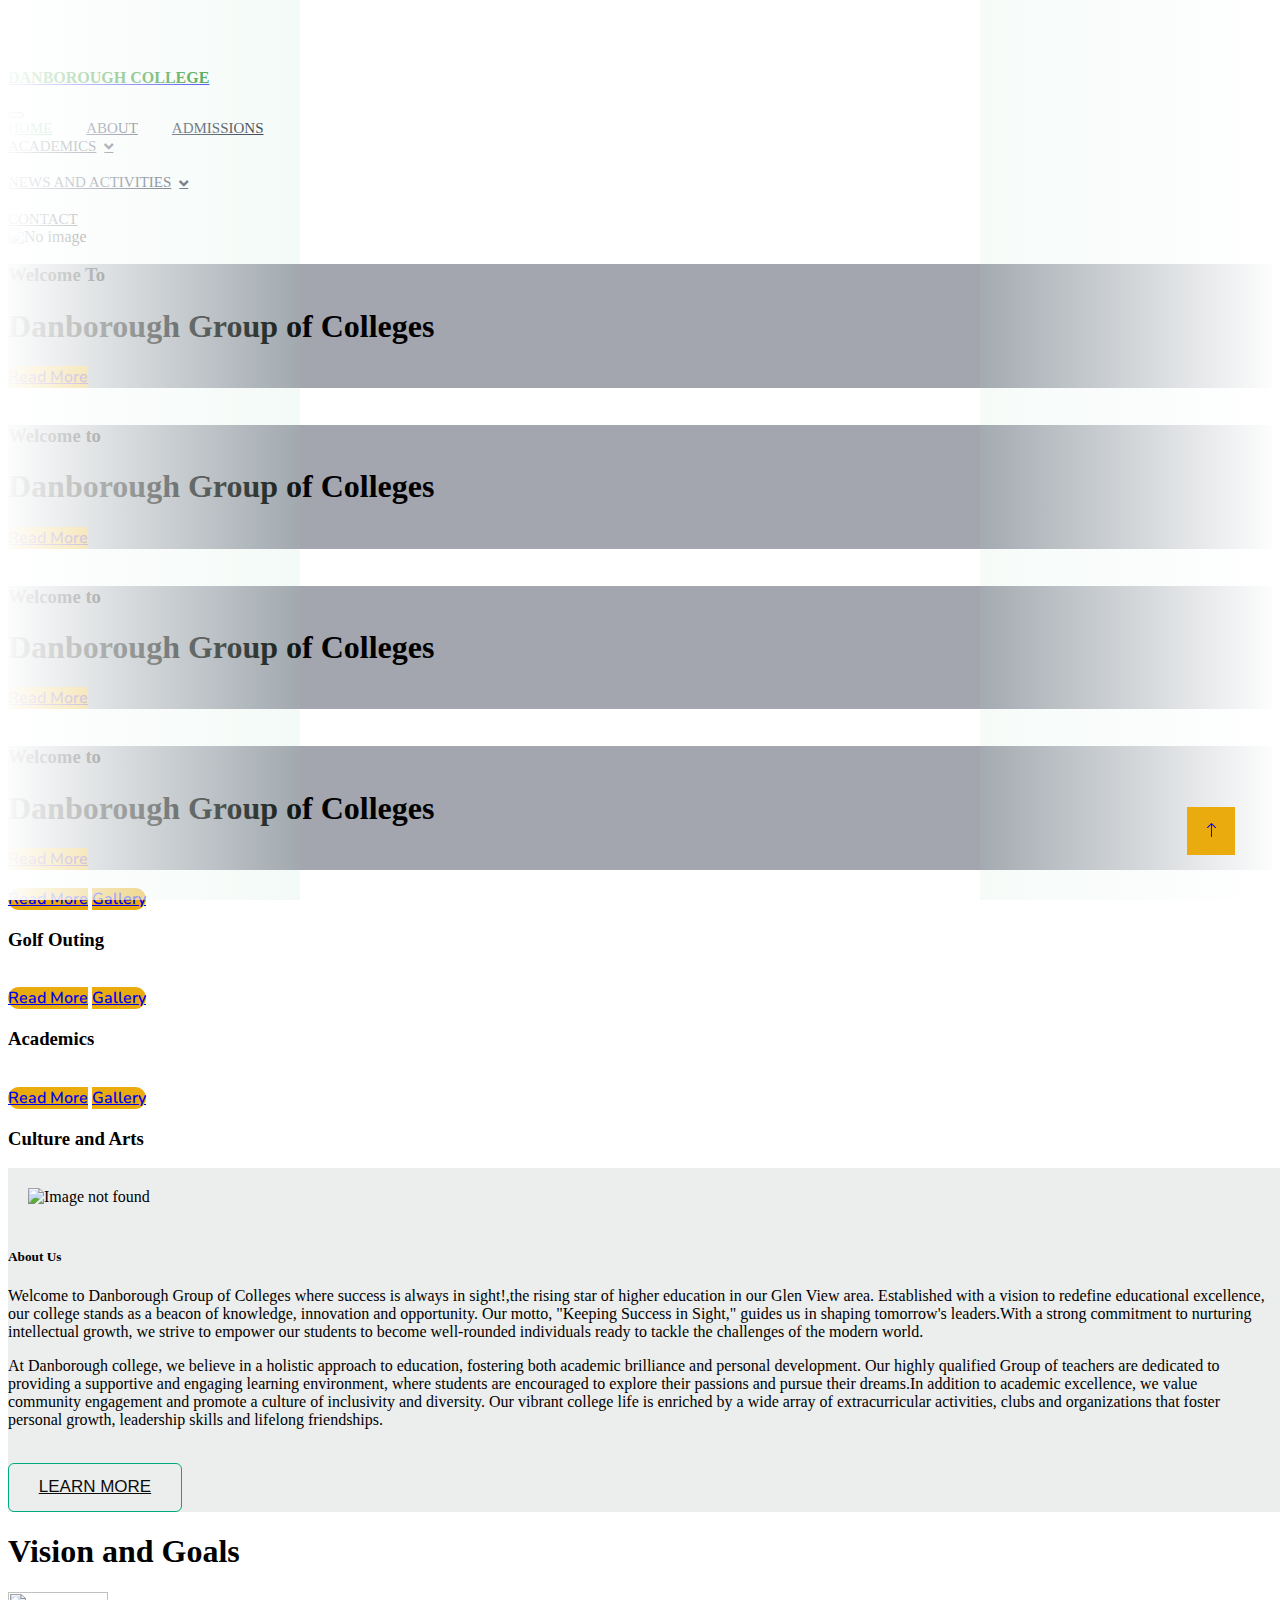
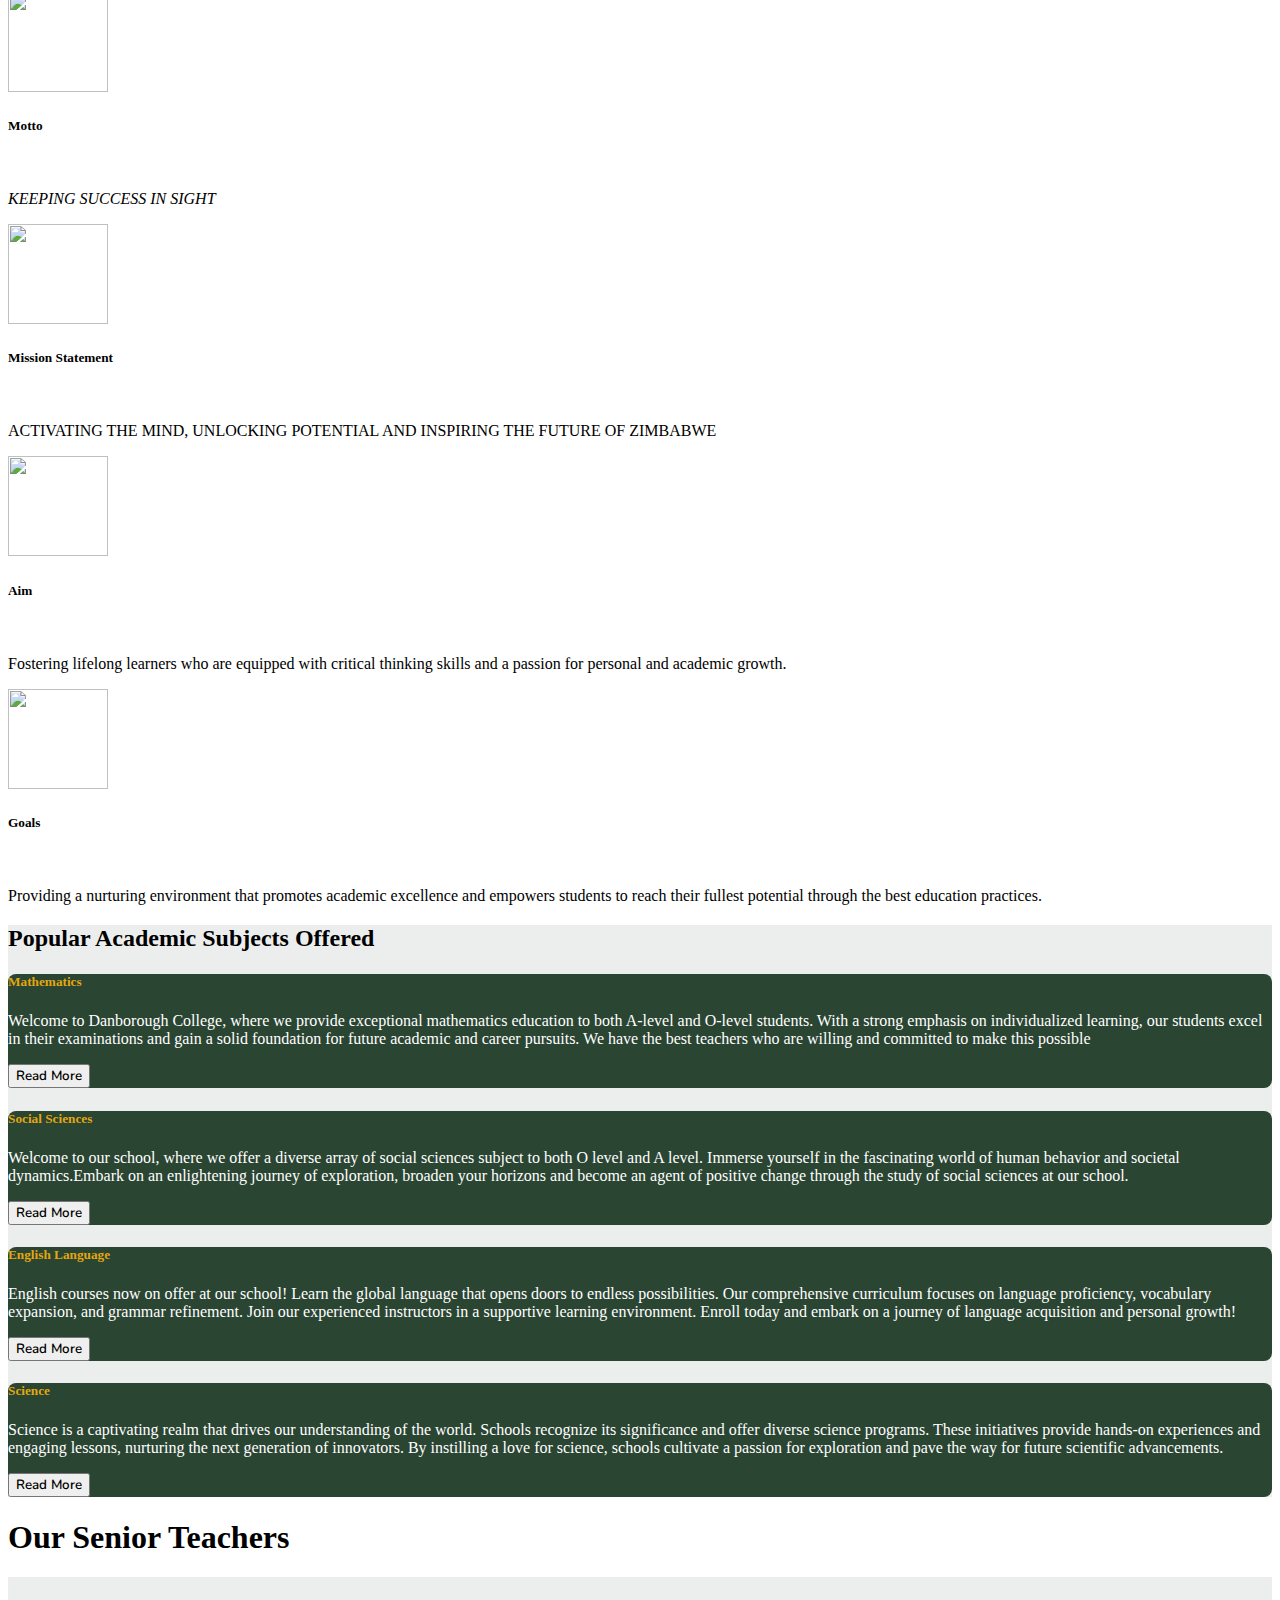
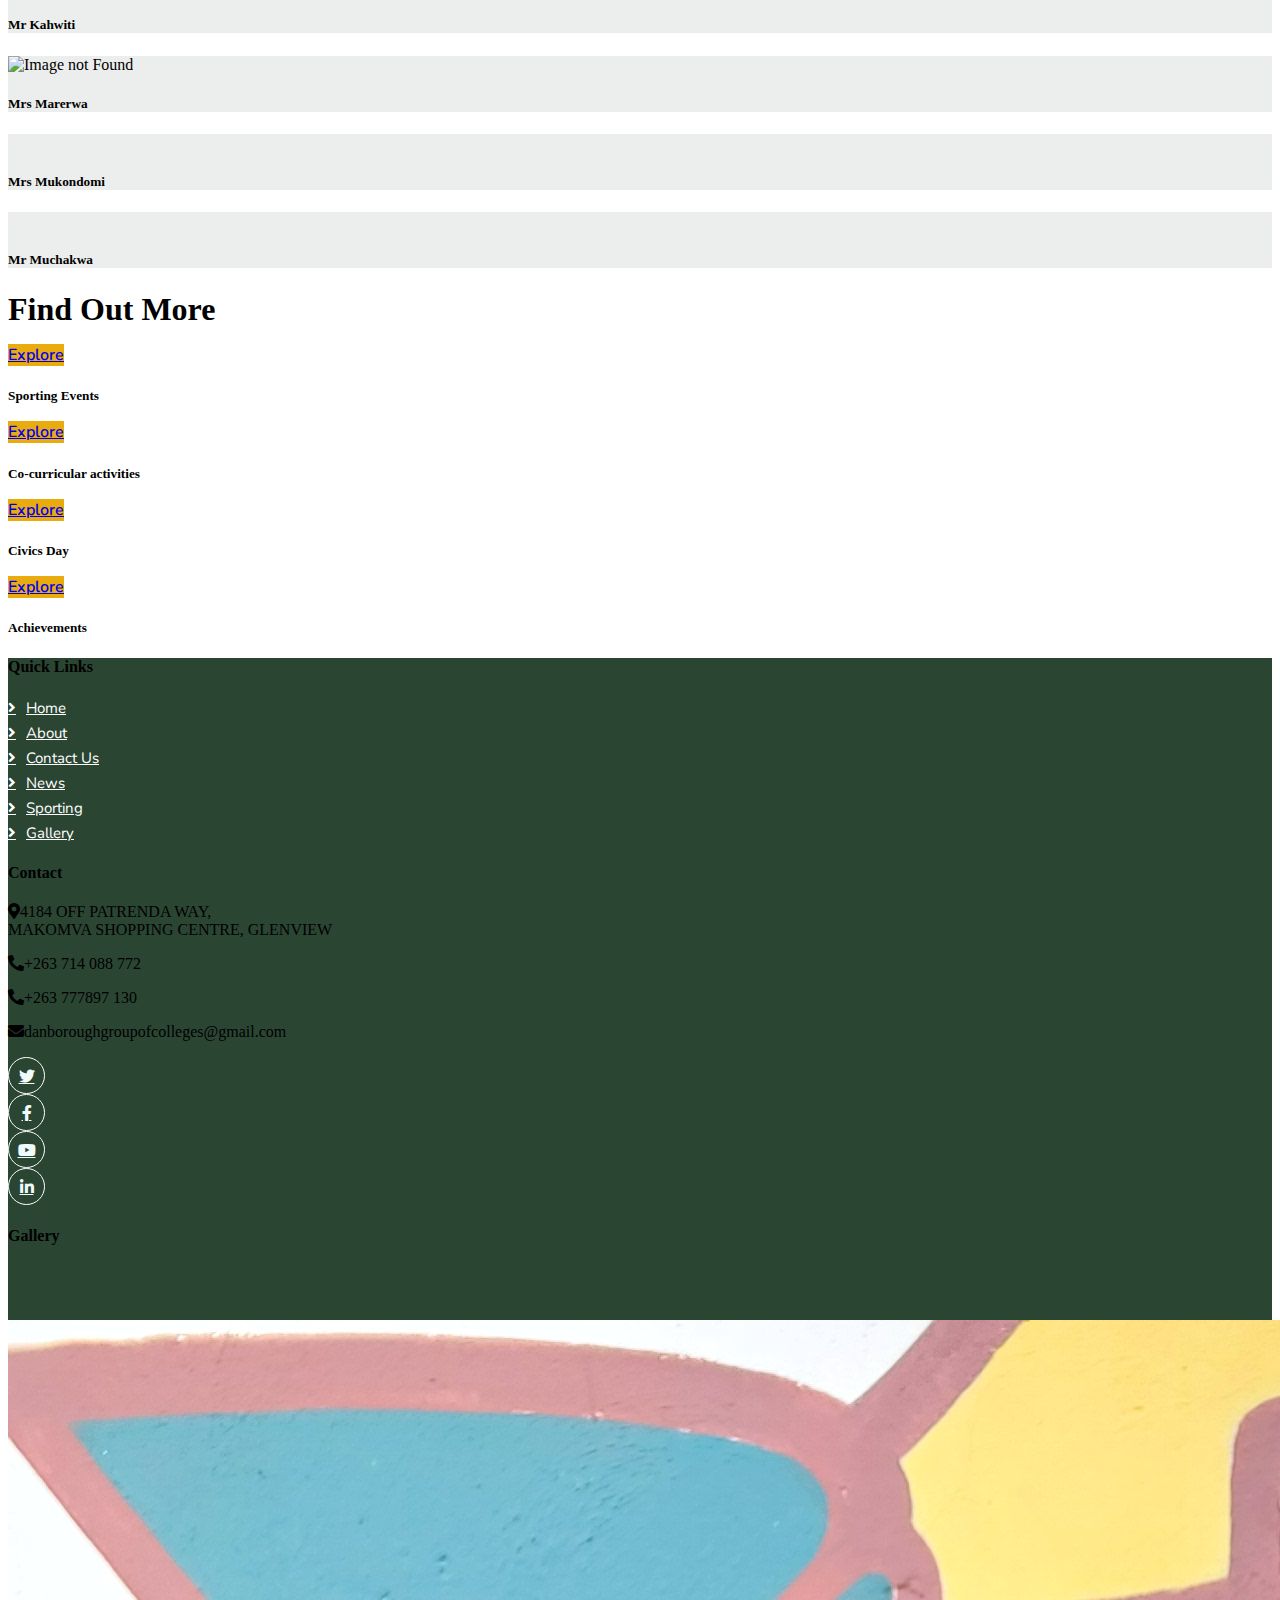
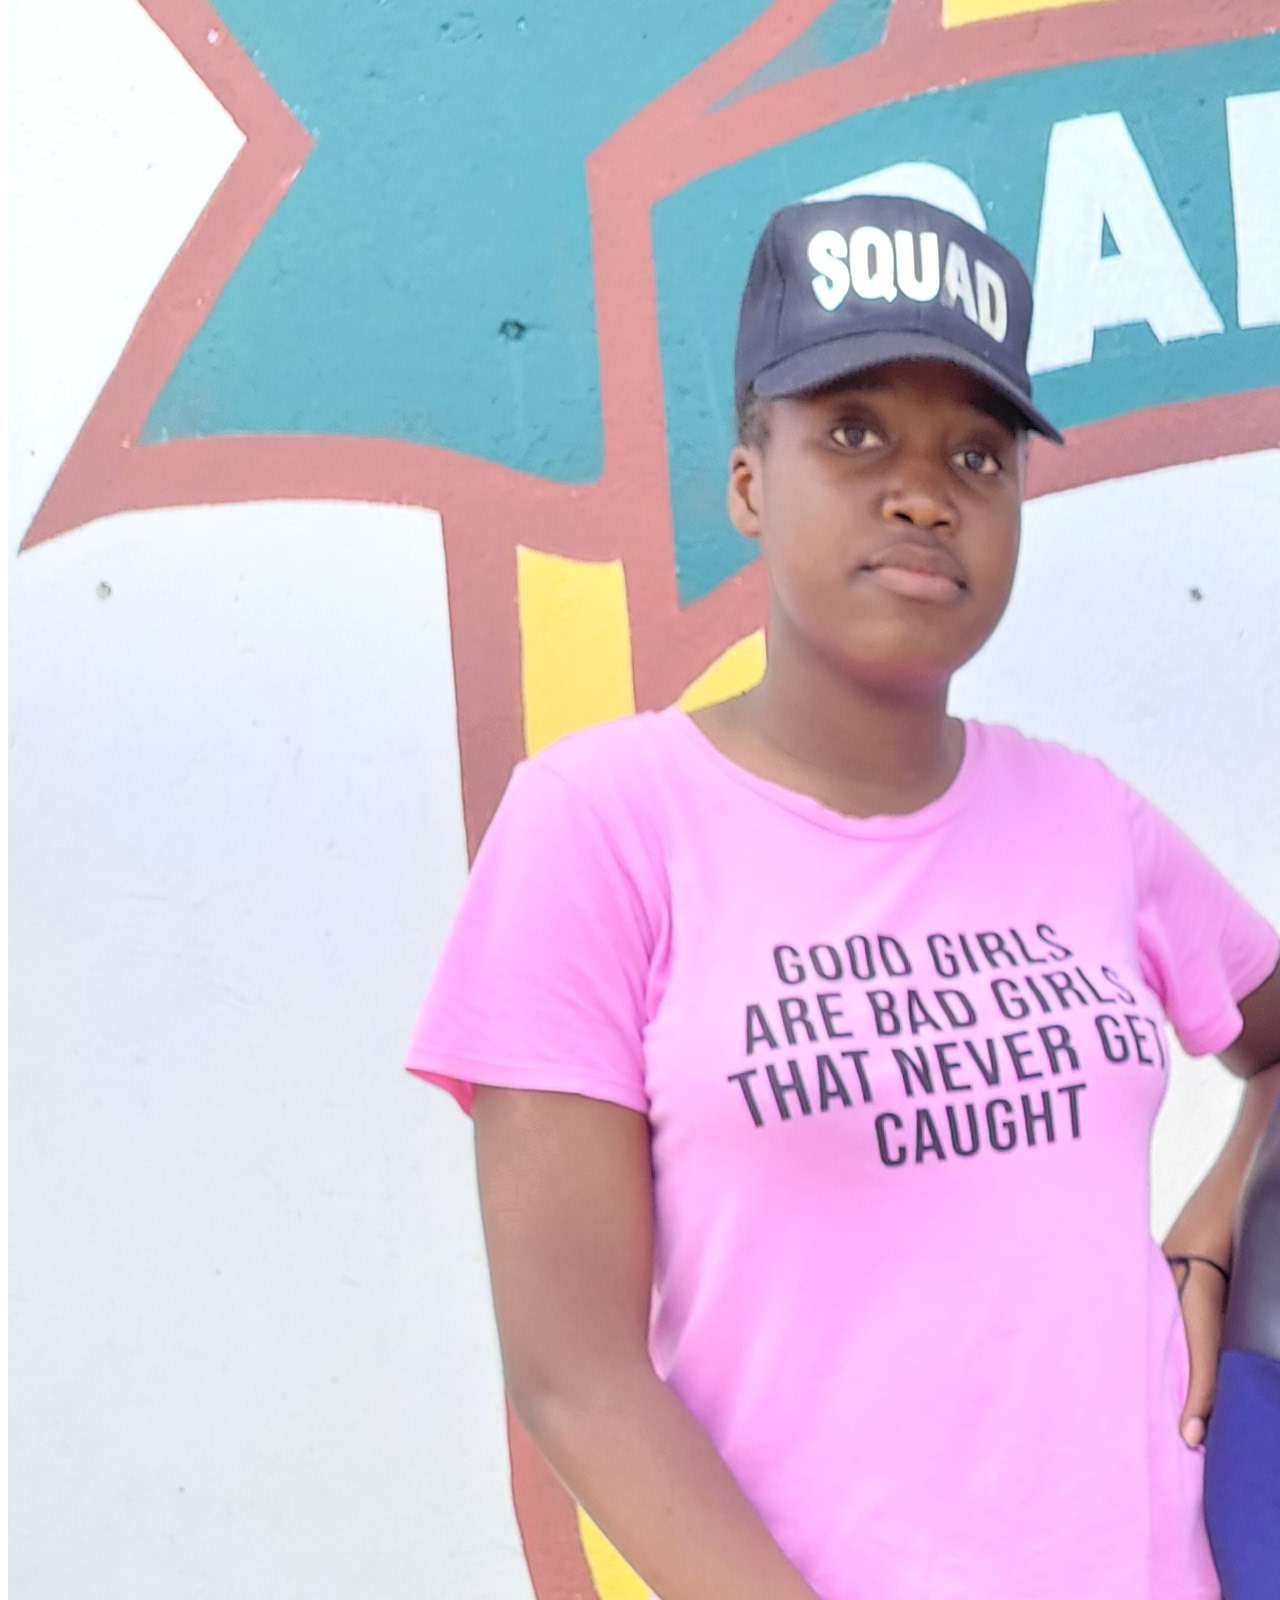
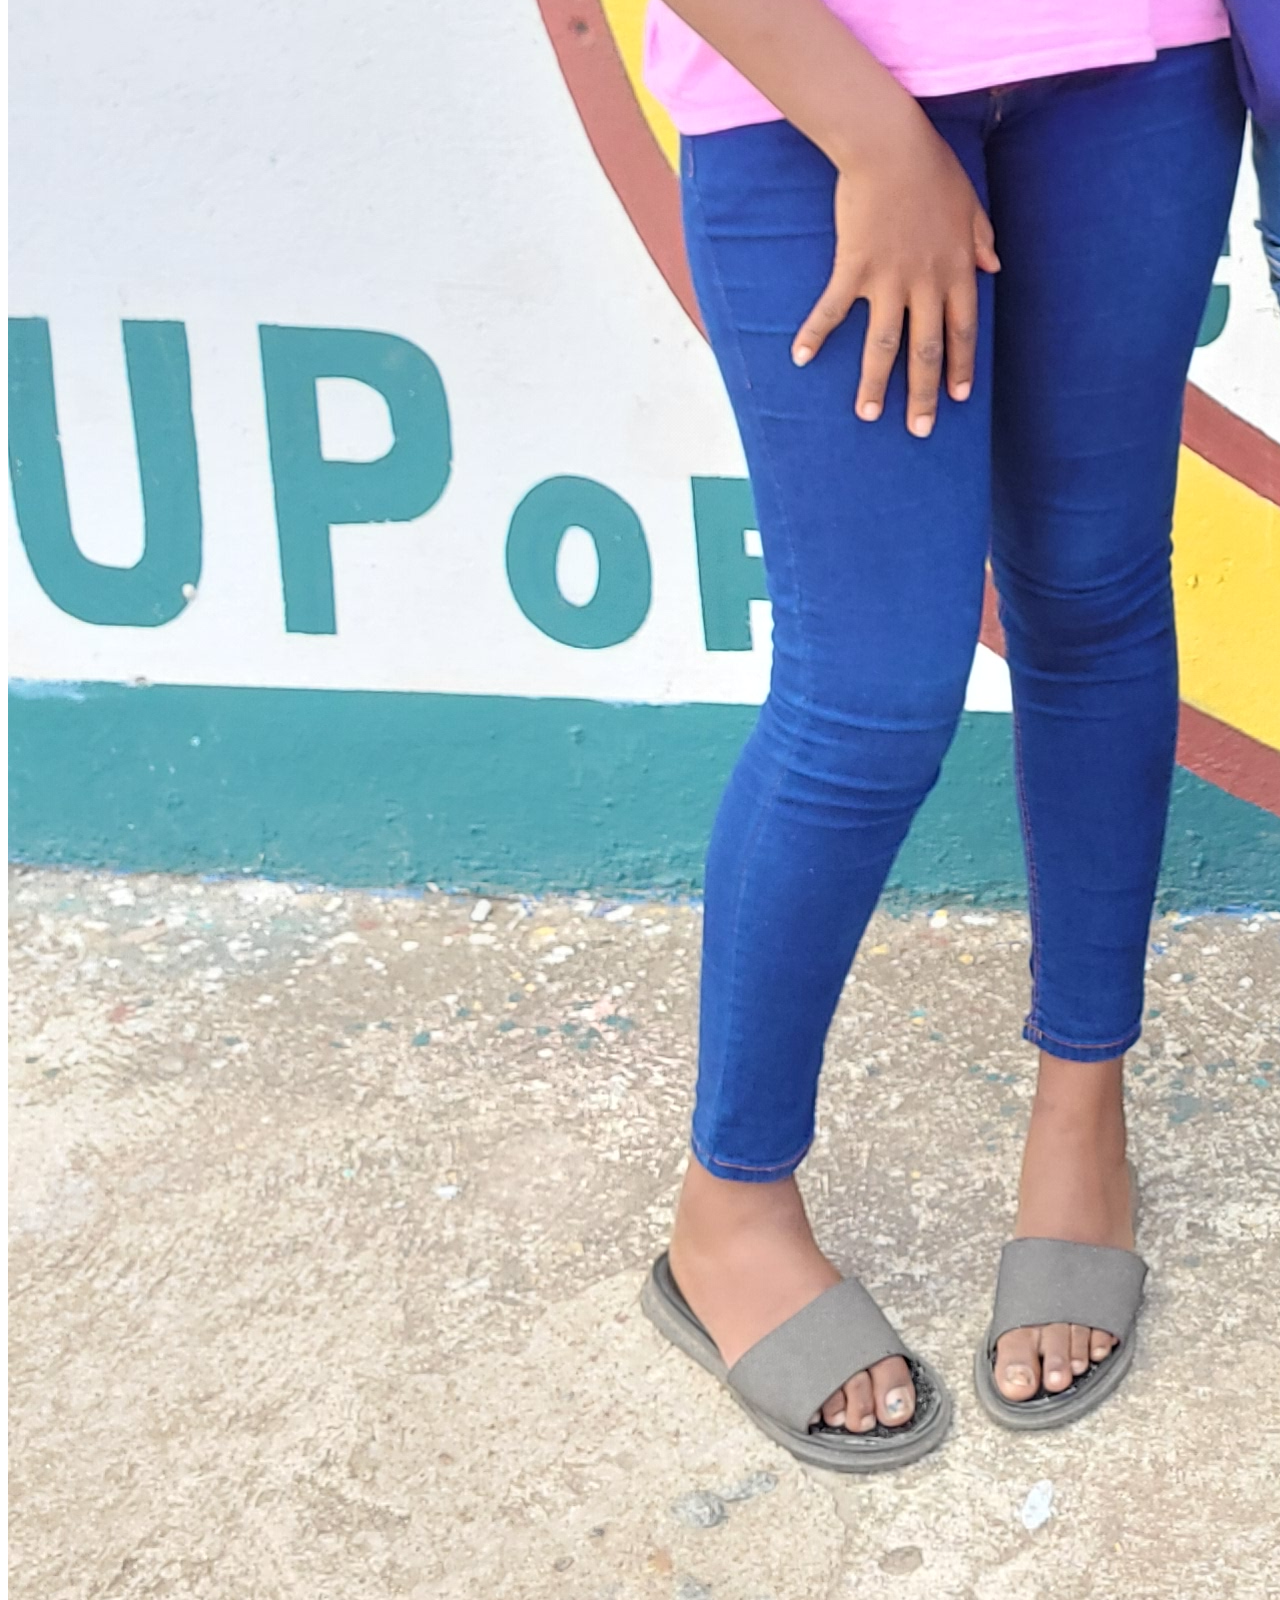
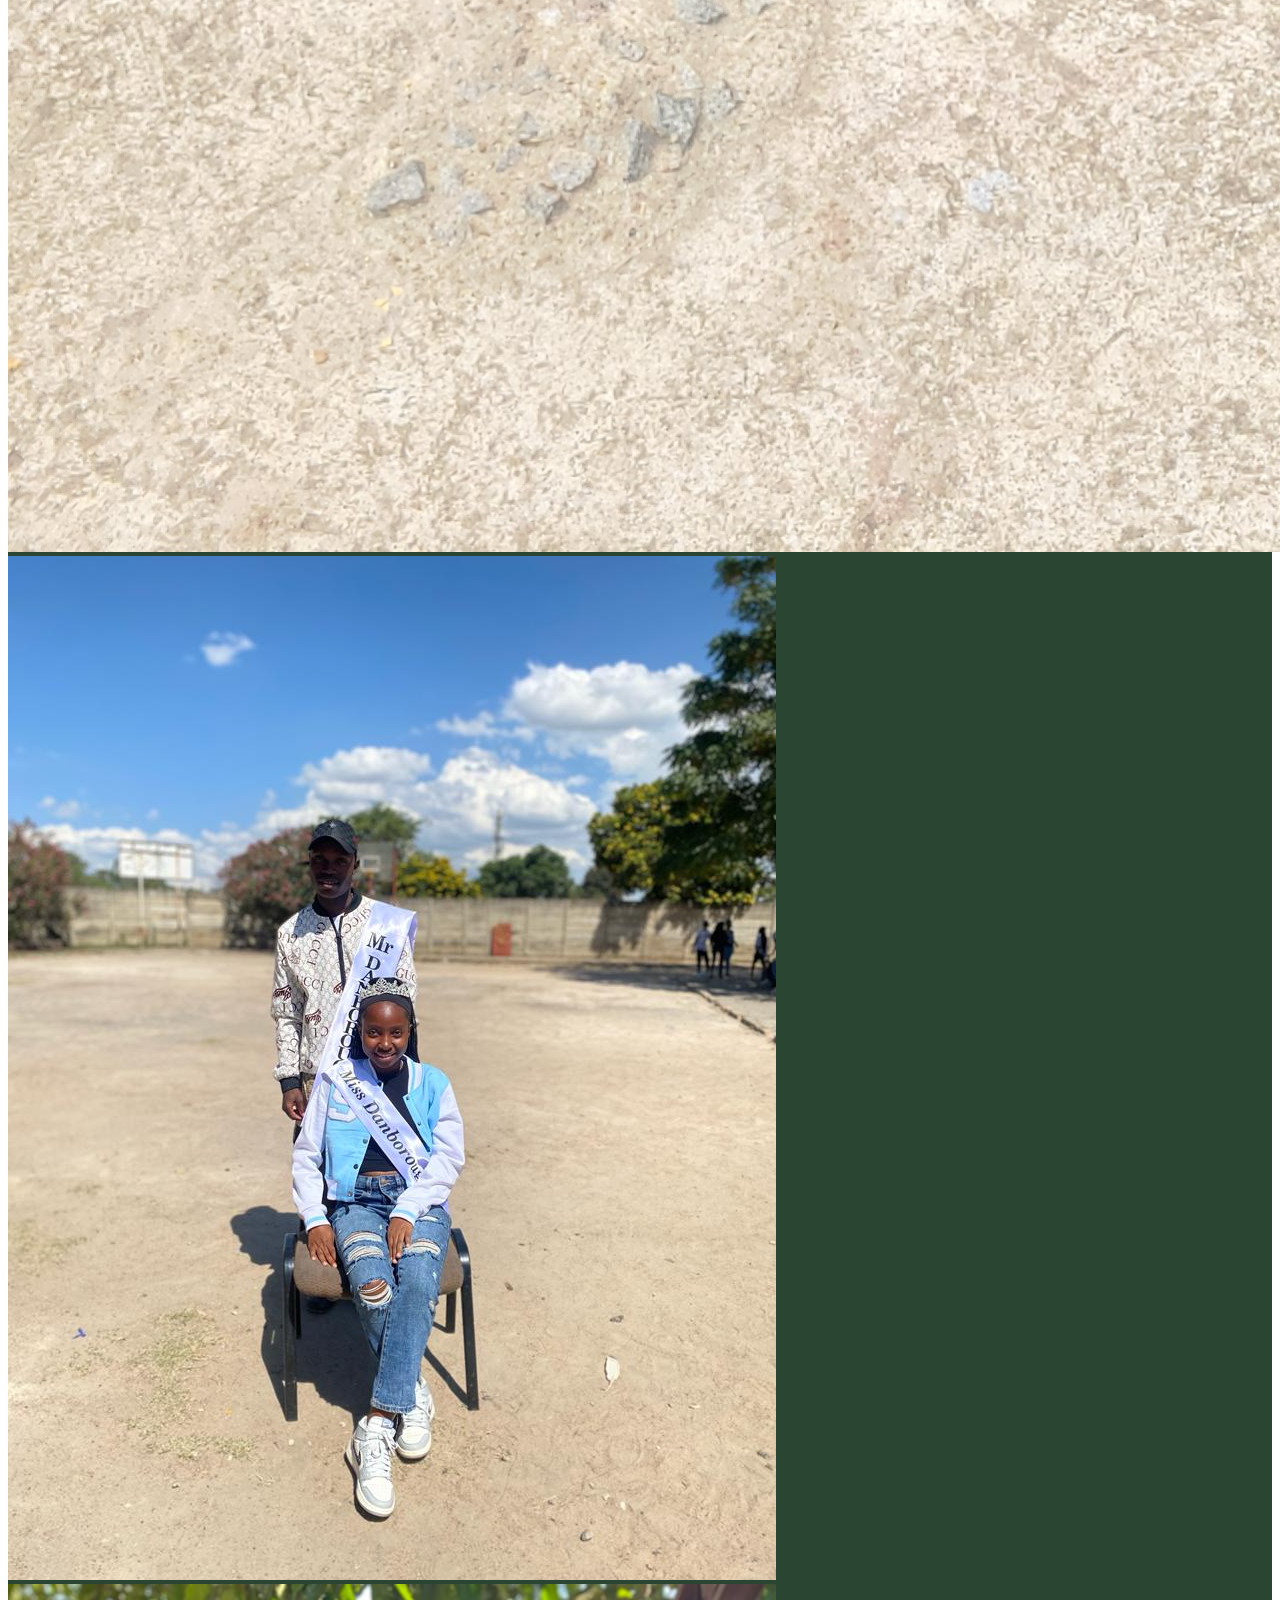
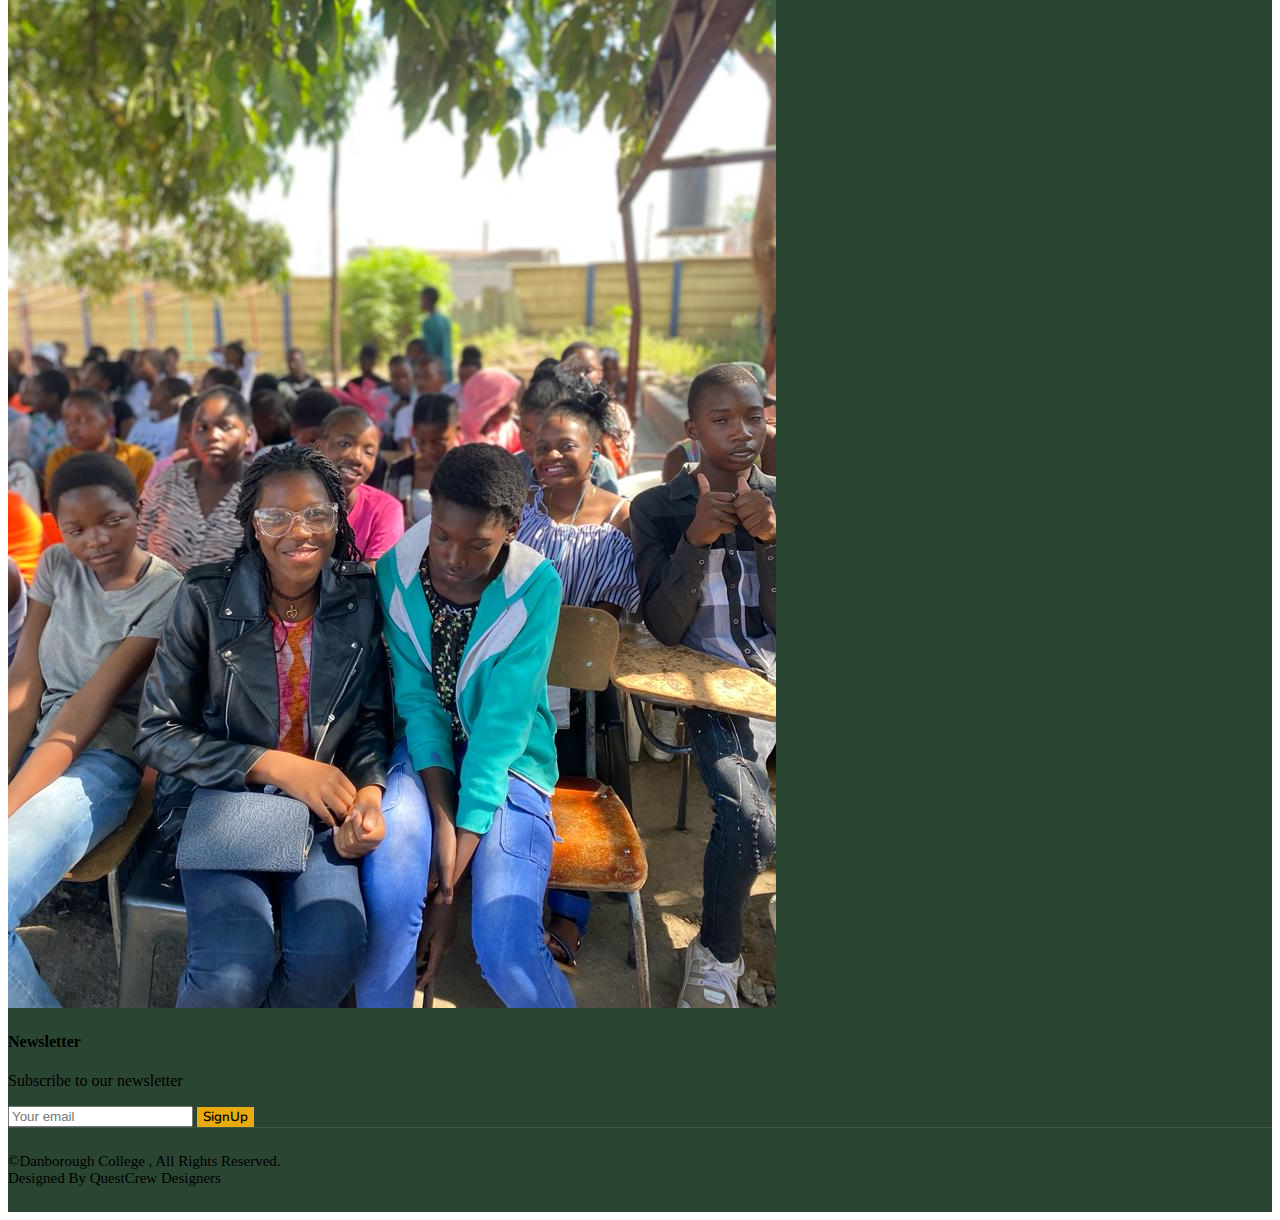
==== commit 39d9ccac: "new update" ====
--- a/index.html
+++ b/index.html
@@ -4,7 +4,8 @@
 <head>
     <meta charset="utf-8">
     <title>Danborough College</title>
-    
+
+
     <meta content="width=device-width, initial-scale=1.0" name="viewport">
     <meta content="" name="keywords">
     <meta content="" name="description">
@@ -53,7 +54,7 @@
         <div class="collapse navbar-collapse" id="navbarCollapse">
             <div class="navbar-nav ms-auto p-4 p-lg-0">
                 <a href="index.html" class="nav-item nav-link active">Home</a>
-                <a href="about.html" class="nav-item nav-link">About-Us</a>
+                <a href="about.html" class="nav-item nav-link">About</a>
                 <a href="admissions.html" class="nav-item nav-link">Admissions</a>
                 <div class="nav-item dropdown">
                     <a href="#" class="nav-link dropdown-toggle" data-bs-toggle="dropdown">Academics</a>
--- a/css/style.css
+++ b/css/style.css
@@ -157,6 +157,7 @@
 
     #nav-title{
         color: green;
+        font-size: 1em;
 
     }
 }
@@ -180,15 +181,15 @@
   
   #nav-title{
       color: green;
-      font-size: 40%;
+      font-size: 52%;
       
   }
   .top-nav a h2 .logo {
     margin: 0;
     padding: 0;
     left: 0;
-    width: 15%;
-    height: 15%;
+    width: 25%;
+    height: 25%;
   }
 }
 
